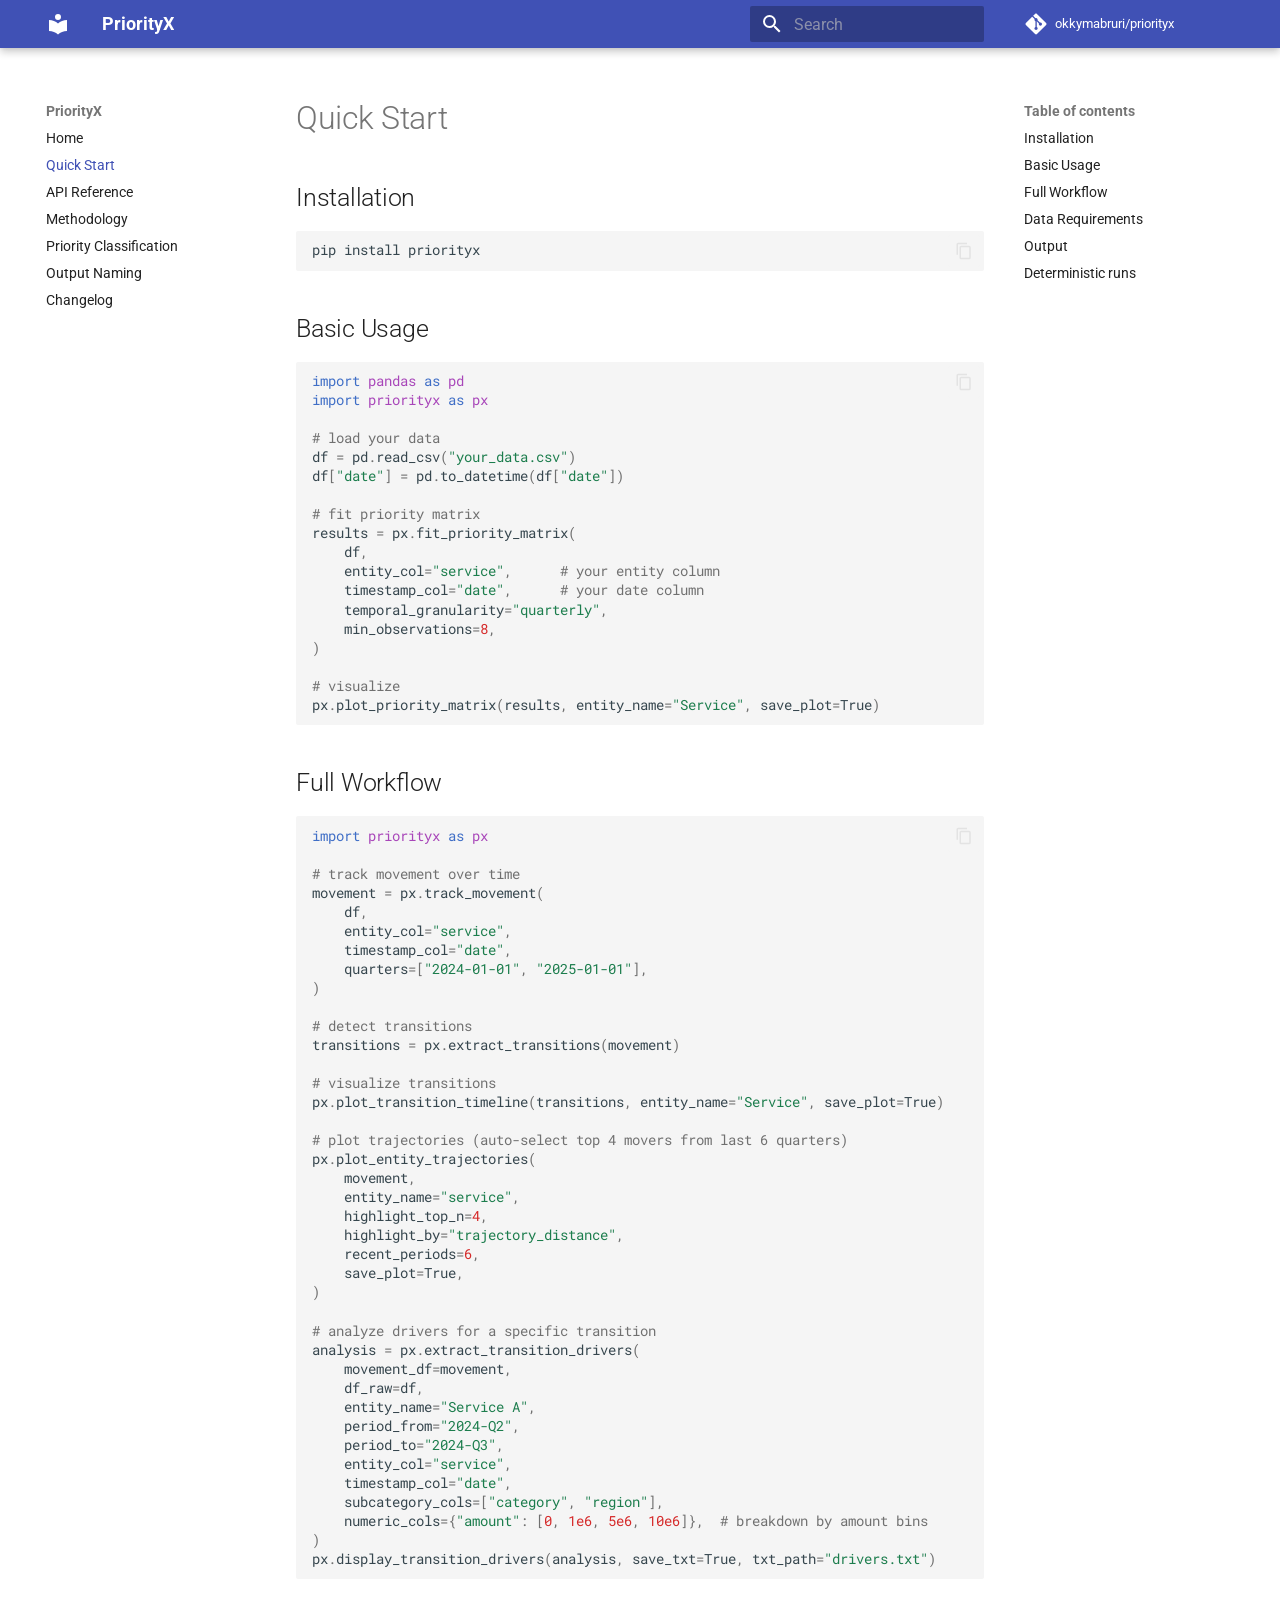
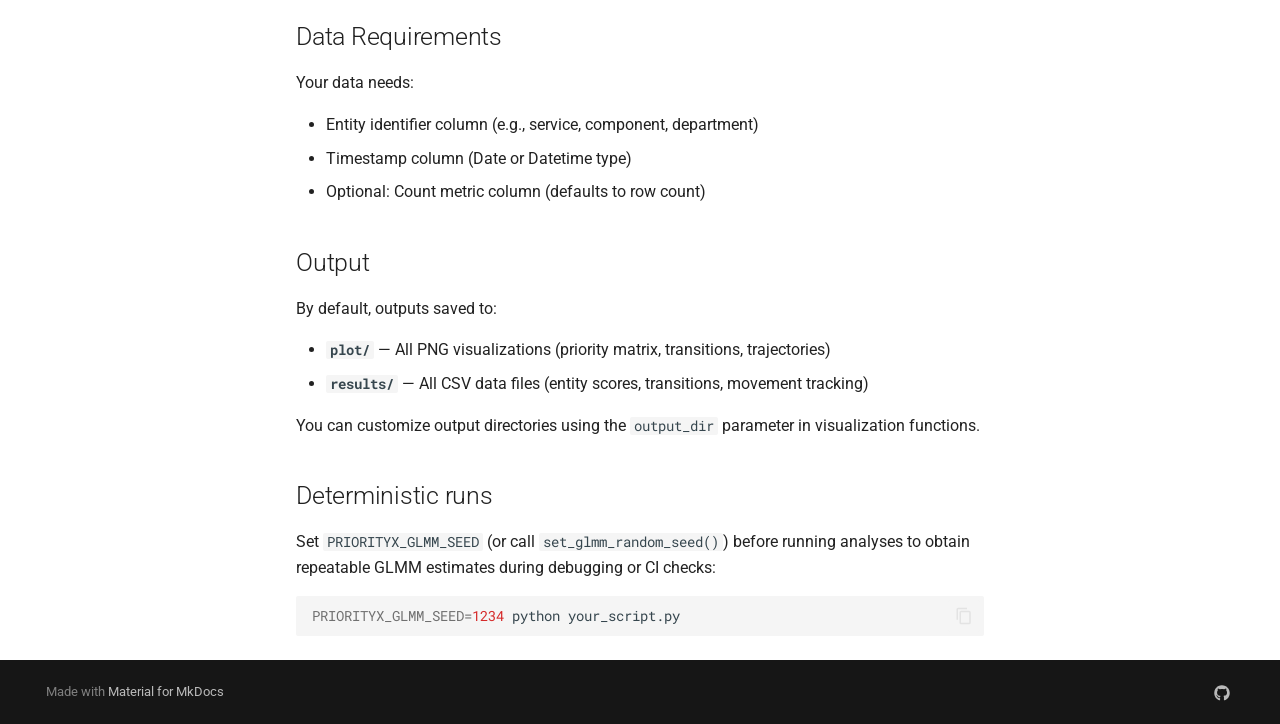
==== quickstart/index.html @ 113162e9 "Deployed 3650b45 with MkDocs version: 1.6.1" ====
<!doctype html>
<html lang="en" class="no-js">
  <head>
    
      <meta charset="utf-8">
      <meta name="viewport" content="width=device-width,initial-scale=1">
      
        <meta name="description" content="Priority matrix analysis using GLMM for consumer complaint prioritization">
      
      
      
        <link rel="canonical" href="https://okkymabruri.github.io/priorityx/quickstart/">
      
      
        <link rel="prev" href="..">
      
      
        <link rel="next" href="../api-reference/">
      
      
        
      
      
      <link rel="icon" href="../assets/images/favicon.png">
      <meta name="generator" content="mkdocs-1.6.1, mkdocs-material-9.7.1">
    
    
      
        <title>Quick Start - PriorityX</title>
      
    
    
      <link rel="stylesheet" href="../assets/stylesheets/main.484c7ddc.min.css">
      
        
        <link rel="stylesheet" href="../assets/stylesheets/palette.ab4e12ef.min.css">
      
      


    
    
      
    
    
      
        
        
        <link rel="preconnect" href="https://fonts.gstatic.com" crossorigin>
        <link rel="stylesheet" href="https://fonts.googleapis.com/css?family=Roboto:300,300i,400,400i,700,700i%7CRoboto+Mono:400,400i,700,700i&display=fallback">
        <style>:root{--md-text-font:"Roboto";--md-code-font:"Roboto Mono"}</style>
      
    
    
    <script>__md_scope=new URL("..",location),__md_hash=e=>[...e].reduce(((e,_)=>(e<<5)-e+_.charCodeAt(0)),0),__md_get=(e,_=localStorage,t=__md_scope)=>JSON.parse(_.getItem(t.pathname+"."+e)),__md_set=(e,_,t=localStorage,a=__md_scope)=>{try{t.setItem(a.pathname+"."+e,JSON.stringify(_))}catch(e){}}</script>
    
      

    
    
  </head>
  
  
    
    
    
    
    
    <body dir="ltr" data-md-color-scheme="default" data-md-color-primary="indigo" data-md-color-accent="indigo">
  
    
    <input class="md-toggle" data-md-toggle="drawer" type="checkbox" id="__drawer" autocomplete="off">
    <input class="md-toggle" data-md-toggle="search" type="checkbox" id="__search" autocomplete="off">
    <label class="md-overlay" for="__drawer"></label>
    <div data-md-component="skip">
      
        
        <a href="#quick-start" class="md-skip">
          Skip to content
        </a>
      
    </div>
    <div data-md-component="announce">
      
    </div>
    
    
      

  

<header class="md-header md-header--shadow" data-md-component="header">
  <nav class="md-header__inner md-grid" aria-label="Header">
    <a href="https://okky.dev" title="PriorityX" class="md-header__button md-logo" aria-label="PriorityX" data-md-component="logo">
      
  
  <svg xmlns="http://www.w3.org/2000/svg" viewBox="0 0 24 24"><path d="M12 8a3 3 0 0 0 3-3 3 3 0 0 0-3-3 3 3 0 0 0-3 3 3 3 0 0 0 3 3m0 3.54C9.64 9.35 6.5 8 3 8v11c3.5 0 6.64 1.35 9 3.54 2.36-2.19 5.5-3.54 9-3.54V8c-3.5 0-6.64 1.35-9 3.54"/></svg>

    </a>
    <label class="md-header__button md-icon" for="__drawer">
      
      <svg xmlns="http://www.w3.org/2000/svg" viewBox="0 0 24 24"><path d="M3 6h18v2H3zm0 5h18v2H3zm0 5h18v2H3z"/></svg>
    </label>
    <div class="md-header__title" data-md-component="header-title">
      <div class="md-header__ellipsis">
        <div class="md-header__topic">
          <span class="md-ellipsis">
            PriorityX
          </span>
        </div>
        <div class="md-header__topic" data-md-component="header-topic">
          <span class="md-ellipsis">
            
              Quick Start
            
          </span>
        </div>
      </div>
    </div>
    
      
    
    
    
    
      
      
        <label class="md-header__button md-icon" for="__search">
          
          <svg xmlns="http://www.w3.org/2000/svg" viewBox="0 0 24 24"><path d="M9.5 3A6.5 6.5 0 0 1 16 9.5c0 1.61-.59 3.09-1.56 4.23l.27.27h.79l5 5-1.5 1.5-5-5v-.79l-.27-.27A6.52 6.52 0 0 1 9.5 16 6.5 6.5 0 0 1 3 9.5 6.5 6.5 0 0 1 9.5 3m0 2C7 5 5 7 5 9.5S7 14 9.5 14 14 12 14 9.5 12 5 9.5 5"/></svg>
        </label>
        <div class="md-search" data-md-component="search" role="dialog">
  <label class="md-search__overlay" for="__search"></label>
  <div class="md-search__inner" role="search">
    <form class="md-search__form" name="search">
      <input type="text" class="md-search__input" name="query" aria-label="Search" placeholder="Search" autocapitalize="off" autocorrect="off" autocomplete="off" spellcheck="false" data-md-component="search-query" required>
      <label class="md-search__icon md-icon" for="__search">
        
        <svg xmlns="http://www.w3.org/2000/svg" viewBox="0 0 24 24"><path d="M9.5 3A6.5 6.5 0 0 1 16 9.5c0 1.61-.59 3.09-1.56 4.23l.27.27h.79l5 5-1.5 1.5-5-5v-.79l-.27-.27A6.52 6.52 0 0 1 9.5 16 6.5 6.5 0 0 1 3 9.5 6.5 6.5 0 0 1 9.5 3m0 2C7 5 5 7 5 9.5S7 14 9.5 14 14 12 14 9.5 12 5 9.5 5"/></svg>
        
        <svg xmlns="http://www.w3.org/2000/svg" viewBox="0 0 24 24"><path d="M20 11v2H8l5.5 5.5-1.42 1.42L4.16 12l7.92-7.92L13.5 5.5 8 11z"/></svg>
      </label>
      <nav class="md-search__options" aria-label="Search">
        
        <button type="reset" class="md-search__icon md-icon" title="Clear" aria-label="Clear" tabindex="-1">
          
          <svg xmlns="http://www.w3.org/2000/svg" viewBox="0 0 24 24"><path d="M19 6.41 17.59 5 12 10.59 6.41 5 5 6.41 10.59 12 5 17.59 6.41 19 12 13.41 17.59 19 19 17.59 13.41 12z"/></svg>
        </button>
      </nav>
      
    </form>
    <div class="md-search__output">
      <div class="md-search__scrollwrap" tabindex="0" data-md-scrollfix>
        <div class="md-search-result" data-md-component="search-result">
          <div class="md-search-result__meta">
            Initializing search
          </div>
          <ol class="md-search-result__list" role="presentation"></ol>
        </div>
      </div>
    </div>
  </div>
</div>
      
    
    
      <div class="md-header__source">
        <a href="https://github.com/okkymabruri/priorityx" title="Go to repository" class="md-source" data-md-component="source">
  <div class="md-source__icon md-icon">
    
    <svg xmlns="http://www.w3.org/2000/svg" viewBox="0 0 448 512"><!--! Font Awesome Free 7.1.0 by @fontawesome - https://fontawesome.com License - https://fontawesome.com/license/free (Icons: CC BY 4.0, Fonts: SIL OFL 1.1, Code: MIT License) Copyright 2025 Fonticons, Inc.--><path d="M439.6 236.1 244 40.5c-5.4-5.5-12.8-8.5-20.4-8.5s-15 3-20.4 8.4L162.5 81l51.5 51.5c27.1-9.1 52.7 16.8 43.4 43.7l49.7 49.7c34.2-11.8 61.2 31 35.5 56.7-26.5 26.5-70.2-2.9-56-37.3L240.3 199v121.9c25.3 12.5 22.3 41.8 9.1 55-6.4 6.4-15.2 10.1-24.3 10.1s-17.8-3.6-24.3-10.1c-17.6-17.6-11.1-46.9 11.2-56v-123c-20.8-8.5-24.6-30.7-18.6-45L142.6 101 8.5 235.1C3 240.6 0 247.9 0 255.5s3 15 8.5 20.4l195.6 195.7c5.4 5.4 12.7 8.4 20.4 8.4s15-3 20.4-8.4l194.7-194.7c5.4-5.4 8.4-12.8 8.4-20.4s-3-15-8.4-20.4"/></svg>
  </div>
  <div class="md-source__repository">
    okkymabruri/priorityx
  </div>
</a>
      </div>
    
  </nav>
  
</header>
    
    <div class="md-container" data-md-component="container">
      
      
        
          
        
      
      <main class="md-main" data-md-component="main">
        <div class="md-main__inner md-grid">
          
            
              
              <div class="md-sidebar md-sidebar--primary" data-md-component="sidebar" data-md-type="navigation" >
                <div class="md-sidebar__scrollwrap">
                  <div class="md-sidebar__inner">
                    



<nav class="md-nav md-nav--primary" aria-label="Navigation" data-md-level="0">
  <label class="md-nav__title" for="__drawer">
    <a href="https://okky.dev" title="PriorityX" class="md-nav__button md-logo" aria-label="PriorityX" data-md-component="logo">
      
  
  <svg xmlns="http://www.w3.org/2000/svg" viewBox="0 0 24 24"><path d="M12 8a3 3 0 0 0 3-3 3 3 0 0 0-3-3 3 3 0 0 0-3 3 3 3 0 0 0 3 3m0 3.54C9.64 9.35 6.5 8 3 8v11c3.5 0 6.64 1.35 9 3.54 2.36-2.19 5.5-3.54 9-3.54V8c-3.5 0-6.64 1.35-9 3.54"/></svg>

    </a>
    PriorityX
  </label>
  
    <div class="md-nav__source">
      <a href="https://github.com/okkymabruri/priorityx" title="Go to repository" class="md-source" data-md-component="source">
  <div class="md-source__icon md-icon">
    
    <svg xmlns="http://www.w3.org/2000/svg" viewBox="0 0 448 512"><!--! Font Awesome Free 7.1.0 by @fontawesome - https://fontawesome.com License - https://fontawesome.com/license/free (Icons: CC BY 4.0, Fonts: SIL OFL 1.1, Code: MIT License) Copyright 2025 Fonticons, Inc.--><path d="M439.6 236.1 244 40.5c-5.4-5.5-12.8-8.5-20.4-8.5s-15 3-20.4 8.4L162.5 81l51.5 51.5c27.1-9.1 52.7 16.8 43.4 43.7l49.7 49.7c34.2-11.8 61.2 31 35.5 56.7-26.5 26.5-70.2-2.9-56-37.3L240.3 199v121.9c25.3 12.5 22.3 41.8 9.1 55-6.4 6.4-15.2 10.1-24.3 10.1s-17.8-3.6-24.3-10.1c-17.6-17.6-11.1-46.9 11.2-56v-123c-20.8-8.5-24.6-30.7-18.6-45L142.6 101 8.5 235.1C3 240.6 0 247.9 0 255.5s3 15 8.5 20.4l195.6 195.7c5.4 5.4 12.7 8.4 20.4 8.4s15-3 20.4-8.4l194.7-194.7c5.4-5.4 8.4-12.8 8.4-20.4s-3-15-8.4-20.4"/></svg>
  </div>
  <div class="md-source__repository">
    okkymabruri/priorityx
  </div>
</a>
    </div>
  
  <ul class="md-nav__list" data-md-scrollfix>
    
      
      
  
  
  
  
    <li class="md-nav__item">
      <a href=".." class="md-nav__link">
        
  
  
  <span class="md-ellipsis">
    
  
    Home
  

    
  </span>
  
  

      </a>
    </li>
  

    
      
      
  
  
    
  
  
  
    <li class="md-nav__item md-nav__item--active">
      
      <input class="md-nav__toggle md-toggle" type="checkbox" id="__toc">
      
      
        
      
      
        <label class="md-nav__link md-nav__link--active" for="__toc">
          
  
  
  <span class="md-ellipsis">
    
  
    Quick Start
  

    
  </span>
  
  

          <span class="md-nav__icon md-icon"></span>
        </label>
      
      <a href="./" class="md-nav__link md-nav__link--active">
        
  
  
  <span class="md-ellipsis">
    
  
    Quick Start
  

    
  </span>
  
  

      </a>
      
        

<nav class="md-nav md-nav--secondary" aria-label="Table of contents">
  
  
  
    
  
  
    <label class="md-nav__title" for="__toc">
      <span class="md-nav__icon md-icon"></span>
      Table of contents
    </label>
    <ul class="md-nav__list" data-md-component="toc" data-md-scrollfix>
      
        <li class="md-nav__item">
  <a href="#installation" class="md-nav__link">
    <span class="md-ellipsis">
      
        Installation
      
    </span>
  </a>
  
</li>
      
        <li class="md-nav__item">
  <a href="#basic-usage" class="md-nav__link">
    <span class="md-ellipsis">
      
        Basic Usage
      
    </span>
  </a>
  
</li>
      
        <li class="md-nav__item">
  <a href="#full-workflow" class="md-nav__link">
    <span class="md-ellipsis">
      
        Full Workflow
      
    </span>
  </a>
  
</li>
      
        <li class="md-nav__item">
  <a href="#data-requirements" class="md-nav__link">
    <span class="md-ellipsis">
      
        Data Requirements
      
    </span>
  </a>
  
</li>
      
        <li class="md-nav__item">
  <a href="#output" class="md-nav__link">
    <span class="md-ellipsis">
      
        Output
      
    </span>
  </a>
  
</li>
      
        <li class="md-nav__item">
  <a href="#deterministic-runs" class="md-nav__link">
    <span class="md-ellipsis">
      
        Deterministic runs
      
    </span>
  </a>
  
</li>
      
    </ul>
  
</nav>
      
    </li>
  

    
      
      
  
  
  
  
    <li class="md-nav__item">
      <a href="../api-reference/" class="md-nav__link">
        
  
  
  <span class="md-ellipsis">
    
  
    API Reference
  

    
  </span>
  
  

      </a>
    </li>
  

    
      
      
  
  
  
  
    <li class="md-nav__item">
      <a href="../methodology/" class="md-nav__link">
        
  
  
  <span class="md-ellipsis">
    
  
    Methodology
  

    
  </span>
  
  

      </a>
    </li>
  

    
      
      
  
  
  
  
    <li class="md-nav__item">
      <a href="../priority_classification/" class="md-nav__link">
        
  
  
  <span class="md-ellipsis">
    
  
    Priority Classification
  

    
  </span>
  
  

      </a>
    </li>
  

    
      
      
  
  
  
  
    <li class="md-nav__item">
      <a href="../output_naming/" class="md-nav__link">
        
  
  
  <span class="md-ellipsis">
    
  
    Output Naming
  

    
  </span>
  
  

      </a>
    </li>
  

    
      
      
  
  
  
  
    <li class="md-nav__item">
      <a href="../changelog/" class="md-nav__link">
        
  
  
  <span class="md-ellipsis">
    
  
    Changelog
  

    
  </span>
  
  

      </a>
    </li>
  

    
  </ul>
</nav>
                  </div>
                </div>
              </div>
            
            
              
              <div class="md-sidebar md-sidebar--secondary" data-md-component="sidebar" data-md-type="toc" >
                <div class="md-sidebar__scrollwrap">
                  <div class="md-sidebar__inner">
                    

<nav class="md-nav md-nav--secondary" aria-label="Table of contents">
  
  
  
    
  
  
    <label class="md-nav__title" for="__toc">
      <span class="md-nav__icon md-icon"></span>
      Table of contents
    </label>
    <ul class="md-nav__list" data-md-component="toc" data-md-scrollfix>
      
        <li class="md-nav__item">
  <a href="#installation" class="md-nav__link">
    <span class="md-ellipsis">
      
        Installation
      
    </span>
  </a>
  
</li>
      
        <li class="md-nav__item">
  <a href="#basic-usage" class="md-nav__link">
    <span class="md-ellipsis">
      
        Basic Usage
      
    </span>
  </a>
  
</li>
      
        <li class="md-nav__item">
  <a href="#full-workflow" class="md-nav__link">
    <span class="md-ellipsis">
      
        Full Workflow
      
    </span>
  </a>
  
</li>
      
        <li class="md-nav__item">
  <a href="#data-requirements" class="md-nav__link">
    <span class="md-ellipsis">
      
        Data Requirements
      
    </span>
  </a>
  
</li>
      
        <li class="md-nav__item">
  <a href="#output" class="md-nav__link">
    <span class="md-ellipsis">
      
        Output
      
    </span>
  </a>
  
</li>
      
        <li class="md-nav__item">
  <a href="#deterministic-runs" class="md-nav__link">
    <span class="md-ellipsis">
      
        Deterministic runs
      
    </span>
  </a>
  
</li>
      
    </ul>
  
</nav>
                  </div>
                </div>
              </div>
            
          
          
            <div class="md-content" data-md-component="content">
              
              <article class="md-content__inner md-typeset">
                
                  


  
  


<h1 id="quick-start">Quick Start<a class="headerlink" href="#quick-start" title="Permanent link">&para;</a></h1>
<h2 id="installation">Installation<a class="headerlink" href="#installation" title="Permanent link">&para;</a></h2>
<div class="highlight"><pre><span></span><code><a id="__codelineno-0-1" name="__codelineno-0-1" href="#__codelineno-0-1"></a>pip<span class="w"> </span>install<span class="w"> </span>priorityx
</code></pre></div>
<h2 id="basic-usage">Basic Usage<a class="headerlink" href="#basic-usage" title="Permanent link">&para;</a></h2>
<div class="highlight"><pre><span></span><code><a id="__codelineno-1-1" name="__codelineno-1-1" href="#__codelineno-1-1"></a><span class="kn">import</span><span class="w"> </span><span class="nn">pandas</span><span class="w"> </span><span class="k">as</span><span class="w"> </span><span class="nn">pd</span>
<a id="__codelineno-1-2" name="__codelineno-1-2" href="#__codelineno-1-2"></a><span class="kn">import</span><span class="w"> </span><span class="nn">priorityx</span><span class="w"> </span><span class="k">as</span><span class="w"> </span><span class="nn">px</span>
<a id="__codelineno-1-3" name="__codelineno-1-3" href="#__codelineno-1-3"></a>
<a id="__codelineno-1-4" name="__codelineno-1-4" href="#__codelineno-1-4"></a><span class="c1"># load your data</span>
<a id="__codelineno-1-5" name="__codelineno-1-5" href="#__codelineno-1-5"></a><span class="n">df</span> <span class="o">=</span> <span class="n">pd</span><span class="o">.</span><span class="n">read_csv</span><span class="p">(</span><span class="s2">&quot;your_data.csv&quot;</span><span class="p">)</span>
<a id="__codelineno-1-6" name="__codelineno-1-6" href="#__codelineno-1-6"></a><span class="n">df</span><span class="p">[</span><span class="s2">&quot;date&quot;</span><span class="p">]</span> <span class="o">=</span> <span class="n">pd</span><span class="o">.</span><span class="n">to_datetime</span><span class="p">(</span><span class="n">df</span><span class="p">[</span><span class="s2">&quot;date&quot;</span><span class="p">])</span>
<a id="__codelineno-1-7" name="__codelineno-1-7" href="#__codelineno-1-7"></a>
<a id="__codelineno-1-8" name="__codelineno-1-8" href="#__codelineno-1-8"></a><span class="c1"># fit priority matrix</span>
<a id="__codelineno-1-9" name="__codelineno-1-9" href="#__codelineno-1-9"></a><span class="n">results</span> <span class="o">=</span> <span class="n">px</span><span class="o">.</span><span class="n">fit_priority_matrix</span><span class="p">(</span>
<a id="__codelineno-1-10" name="__codelineno-1-10" href="#__codelineno-1-10"></a>    <span class="n">df</span><span class="p">,</span>
<a id="__codelineno-1-11" name="__codelineno-1-11" href="#__codelineno-1-11"></a>    <span class="n">entity_col</span><span class="o">=</span><span class="s2">&quot;service&quot;</span><span class="p">,</span>      <span class="c1"># your entity column</span>
<a id="__codelineno-1-12" name="__codelineno-1-12" href="#__codelineno-1-12"></a>    <span class="n">timestamp_col</span><span class="o">=</span><span class="s2">&quot;date&quot;</span><span class="p">,</span>      <span class="c1"># your date column</span>
<a id="__codelineno-1-13" name="__codelineno-1-13" href="#__codelineno-1-13"></a>    <span class="n">temporal_granularity</span><span class="o">=</span><span class="s2">&quot;quarterly&quot;</span><span class="p">,</span>
<a id="__codelineno-1-14" name="__codelineno-1-14" href="#__codelineno-1-14"></a>    <span class="n">min_observations</span><span class="o">=</span><span class="mi">8</span><span class="p">,</span>
<a id="__codelineno-1-15" name="__codelineno-1-15" href="#__codelineno-1-15"></a><span class="p">)</span>
<a id="__codelineno-1-16" name="__codelineno-1-16" href="#__codelineno-1-16"></a>
<a id="__codelineno-1-17" name="__codelineno-1-17" href="#__codelineno-1-17"></a><span class="c1"># visualize</span>
<a id="__codelineno-1-18" name="__codelineno-1-18" href="#__codelineno-1-18"></a><span class="n">px</span><span class="o">.</span><span class="n">plot_priority_matrix</span><span class="p">(</span><span class="n">results</span><span class="p">,</span> <span class="n">entity_name</span><span class="o">=</span><span class="s2">&quot;Service&quot;</span><span class="p">,</span> <span class="n">save_plot</span><span class="o">=</span><span class="kc">True</span><span class="p">)</span>
</code></pre></div>
<h2 id="full-workflow">Full Workflow<a class="headerlink" href="#full-workflow" title="Permanent link">&para;</a></h2>
<div class="highlight"><pre><span></span><code><a id="__codelineno-2-1" name="__codelineno-2-1" href="#__codelineno-2-1"></a><span class="kn">import</span><span class="w"> </span><span class="nn">priorityx</span><span class="w"> </span><span class="k">as</span><span class="w"> </span><span class="nn">px</span>
<a id="__codelineno-2-2" name="__codelineno-2-2" href="#__codelineno-2-2"></a>
<a id="__codelineno-2-3" name="__codelineno-2-3" href="#__codelineno-2-3"></a><span class="c1"># track movement over time</span>
<a id="__codelineno-2-4" name="__codelineno-2-4" href="#__codelineno-2-4"></a><span class="n">movement</span> <span class="o">=</span> <span class="n">px</span><span class="o">.</span><span class="n">track_movement</span><span class="p">(</span>
<a id="__codelineno-2-5" name="__codelineno-2-5" href="#__codelineno-2-5"></a>    <span class="n">df</span><span class="p">,</span>
<a id="__codelineno-2-6" name="__codelineno-2-6" href="#__codelineno-2-6"></a>    <span class="n">entity_col</span><span class="o">=</span><span class="s2">&quot;service&quot;</span><span class="p">,</span>
<a id="__codelineno-2-7" name="__codelineno-2-7" href="#__codelineno-2-7"></a>    <span class="n">timestamp_col</span><span class="o">=</span><span class="s2">&quot;date&quot;</span><span class="p">,</span>
<a id="__codelineno-2-8" name="__codelineno-2-8" href="#__codelineno-2-8"></a>    <span class="n">quarters</span><span class="o">=</span><span class="p">[</span><span class="s2">&quot;2024-01-01&quot;</span><span class="p">,</span> <span class="s2">&quot;2025-01-01&quot;</span><span class="p">],</span>
<a id="__codelineno-2-9" name="__codelineno-2-9" href="#__codelineno-2-9"></a><span class="p">)</span>
<a id="__codelineno-2-10" name="__codelineno-2-10" href="#__codelineno-2-10"></a>
<a id="__codelineno-2-11" name="__codelineno-2-11" href="#__codelineno-2-11"></a><span class="c1"># detect transitions</span>
<a id="__codelineno-2-12" name="__codelineno-2-12" href="#__codelineno-2-12"></a><span class="n">transitions</span> <span class="o">=</span> <span class="n">px</span><span class="o">.</span><span class="n">extract_transitions</span><span class="p">(</span><span class="n">movement</span><span class="p">)</span>
<a id="__codelineno-2-13" name="__codelineno-2-13" href="#__codelineno-2-13"></a>
<a id="__codelineno-2-14" name="__codelineno-2-14" href="#__codelineno-2-14"></a><span class="c1"># visualize transitions</span>
<a id="__codelineno-2-15" name="__codelineno-2-15" href="#__codelineno-2-15"></a><span class="n">px</span><span class="o">.</span><span class="n">plot_transition_timeline</span><span class="p">(</span><span class="n">transitions</span><span class="p">,</span> <span class="n">entity_name</span><span class="o">=</span><span class="s2">&quot;Service&quot;</span><span class="p">,</span> <span class="n">save_plot</span><span class="o">=</span><span class="kc">True</span><span class="p">)</span>
<a id="__codelineno-2-16" name="__codelineno-2-16" href="#__codelineno-2-16"></a>
<a id="__codelineno-2-17" name="__codelineno-2-17" href="#__codelineno-2-17"></a><span class="c1"># plot trajectories (auto-select top 4 movers from last 6 quarters)</span>
<a id="__codelineno-2-18" name="__codelineno-2-18" href="#__codelineno-2-18"></a><span class="n">px</span><span class="o">.</span><span class="n">plot_entity_trajectories</span><span class="p">(</span>
<a id="__codelineno-2-19" name="__codelineno-2-19" href="#__codelineno-2-19"></a>    <span class="n">movement</span><span class="p">,</span>
<a id="__codelineno-2-20" name="__codelineno-2-20" href="#__codelineno-2-20"></a>    <span class="n">entity_name</span><span class="o">=</span><span class="s2">&quot;service&quot;</span><span class="p">,</span>
<a id="__codelineno-2-21" name="__codelineno-2-21" href="#__codelineno-2-21"></a>    <span class="n">highlight_top_n</span><span class="o">=</span><span class="mi">4</span><span class="p">,</span>
<a id="__codelineno-2-22" name="__codelineno-2-22" href="#__codelineno-2-22"></a>    <span class="n">highlight_by</span><span class="o">=</span><span class="s2">&quot;trajectory_distance&quot;</span><span class="p">,</span>
<a id="__codelineno-2-23" name="__codelineno-2-23" href="#__codelineno-2-23"></a>    <span class="n">recent_periods</span><span class="o">=</span><span class="mi">6</span><span class="p">,</span>
<a id="__codelineno-2-24" name="__codelineno-2-24" href="#__codelineno-2-24"></a>    <span class="n">save_plot</span><span class="o">=</span><span class="kc">True</span><span class="p">,</span>
<a id="__codelineno-2-25" name="__codelineno-2-25" href="#__codelineno-2-25"></a><span class="p">)</span>
<a id="__codelineno-2-26" name="__codelineno-2-26" href="#__codelineno-2-26"></a>
<a id="__codelineno-2-27" name="__codelineno-2-27" href="#__codelineno-2-27"></a><span class="c1"># analyze drivers for a specific transition</span>
<a id="__codelineno-2-28" name="__codelineno-2-28" href="#__codelineno-2-28"></a><span class="n">analysis</span> <span class="o">=</span> <span class="n">px</span><span class="o">.</span><span class="n">extract_transition_drivers</span><span class="p">(</span>
<a id="__codelineno-2-29" name="__codelineno-2-29" href="#__codelineno-2-29"></a>    <span class="n">movement_df</span><span class="o">=</span><span class="n">movement</span><span class="p">,</span>
<a id="__codelineno-2-30" name="__codelineno-2-30" href="#__codelineno-2-30"></a>    <span class="n">df_raw</span><span class="o">=</span><span class="n">df</span><span class="p">,</span>
<a id="__codelineno-2-31" name="__codelineno-2-31" href="#__codelineno-2-31"></a>    <span class="n">entity_name</span><span class="o">=</span><span class="s2">&quot;Service A&quot;</span><span class="p">,</span>
<a id="__codelineno-2-32" name="__codelineno-2-32" href="#__codelineno-2-32"></a>    <span class="n">period_from</span><span class="o">=</span><span class="s2">&quot;2024-Q2&quot;</span><span class="p">,</span>
<a id="__codelineno-2-33" name="__codelineno-2-33" href="#__codelineno-2-33"></a>    <span class="n">period_to</span><span class="o">=</span><span class="s2">&quot;2024-Q3&quot;</span><span class="p">,</span>
<a id="__codelineno-2-34" name="__codelineno-2-34" href="#__codelineno-2-34"></a>    <span class="n">entity_col</span><span class="o">=</span><span class="s2">&quot;service&quot;</span><span class="p">,</span>
<a id="__codelineno-2-35" name="__codelineno-2-35" href="#__codelineno-2-35"></a>    <span class="n">timestamp_col</span><span class="o">=</span><span class="s2">&quot;date&quot;</span><span class="p">,</span>
<a id="__codelineno-2-36" name="__codelineno-2-36" href="#__codelineno-2-36"></a>    <span class="n">subcategory_cols</span><span class="o">=</span><span class="p">[</span><span class="s2">&quot;category&quot;</span><span class="p">,</span> <span class="s2">&quot;region&quot;</span><span class="p">],</span>
<a id="__codelineno-2-37" name="__codelineno-2-37" href="#__codelineno-2-37"></a>    <span class="n">numeric_cols</span><span class="o">=</span><span class="p">{</span><span class="s2">&quot;amount&quot;</span><span class="p">:</span> <span class="p">[</span><span class="mi">0</span><span class="p">,</span> <span class="mf">1e6</span><span class="p">,</span> <span class="mf">5e6</span><span class="p">,</span> <span class="mf">10e6</span><span class="p">]},</span>  <span class="c1"># breakdown by amount bins</span>
<a id="__codelineno-2-38" name="__codelineno-2-38" href="#__codelineno-2-38"></a><span class="p">)</span>
<a id="__codelineno-2-39" name="__codelineno-2-39" href="#__codelineno-2-39"></a><span class="n">px</span><span class="o">.</span><span class="n">display_transition_drivers</span><span class="p">(</span><span class="n">analysis</span><span class="p">,</span> <span class="n">save_txt</span><span class="o">=</span><span class="kc">True</span><span class="p">,</span> <span class="n">txt_path</span><span class="o">=</span><span class="s2">&quot;drivers.txt&quot;</span><span class="p">)</span>
</code></pre></div>
<h2 id="data-requirements">Data Requirements<a class="headerlink" href="#data-requirements" title="Permanent link">&para;</a></h2>
<p>Your data needs:</p>
<ul>
<li>Entity identifier column (e.g., service, component, department)</li>
<li>Timestamp column (Date or Datetime type)</li>
<li>Optional: Count metric column (defaults to row count)</li>
</ul>
<h2 id="output">Output<a class="headerlink" href="#output" title="Permanent link">&para;</a></h2>
<p>By default, outputs saved to:</p>
<ul>
<li><strong><code>plot/</code></strong> — All PNG visualizations (priority matrix, transitions, trajectories)</li>
<li><strong><code>results/</code></strong> — All CSV data files (entity scores, transitions, movement tracking)</li>
</ul>
<p>You can customize output directories using the <code>output_dir</code> parameter in visualization functions.</p>
<h2 id="deterministic-runs">Deterministic runs<a class="headerlink" href="#deterministic-runs" title="Permanent link">&para;</a></h2>
<p>Set <code>PRIORITYX_GLMM_SEED</code> (or call <code>set_glmm_random_seed()</code>) before running analyses to obtain repeatable GLMM estimates during debugging or CI checks:</p>
<div class="highlight"><pre><span></span><code><a id="__codelineno-3-1" name="__codelineno-3-1" href="#__codelineno-3-1"></a><span class="nv">PRIORITYX_GLMM_SEED</span><span class="o">=</span><span class="m">1234</span><span class="w"> </span>python<span class="w"> </span>your_script.py
</code></pre></div>












                
              </article>
            </div>
          
          
<script>var target=document.getElementById(location.hash.slice(1));target&&target.name&&(target.checked=target.name.startsWith("__tabbed_"))</script>
        </div>
        
      </main>
      
        <footer class="md-footer">
  
  <div class="md-footer-meta md-typeset">
    <div class="md-footer-meta__inner md-grid">
      <div class="md-copyright">
  
  
    Made with
    <a href="https://squidfunk.github.io/mkdocs-material/" target="_blank" rel="noopener">
      Material for MkDocs
    </a>
  
</div>
      
        
<div class="md-social">
  
    
    
    
    
      
      
    
    <a href="https://github.com/okkymabruri/priorityx" target="_blank" rel="noopener" title="github.com" class="md-social__link">
      <svg xmlns="http://www.w3.org/2000/svg" viewBox="0 0 512 512"><!--! Font Awesome Free 7.1.0 by @fontawesome - https://fontawesome.com License - https://fontawesome.com/license/free (Icons: CC BY 4.0, Fonts: SIL OFL 1.1, Code: MIT License) Copyright 2025 Fonticons, Inc.--><path d="M173.9 397.4c0 2-2.3 3.6-5.2 3.6-3.3.3-5.6-1.3-5.6-3.6 0-2 2.3-3.6 5.2-3.6 3-.3 5.6 1.3 5.6 3.6m-31.1-4.5c-.7 2 1.3 4.3 4.3 4.9 2.6 1 5.6 0 6.2-2s-1.3-4.3-4.3-5.2c-2.6-.7-5.5.3-6.2 2.3m44.2-1.7c-2.9.7-4.9 2.6-4.6 4.9.3 2 2.9 3.3 5.9 2.6 2.9-.7 4.9-2.6 4.6-4.6-.3-1.9-3-3.2-5.9-2.9M252.8 8C114.1 8 8 113.3 8 252c0 110.9 69.8 205.8 169.5 239.2 12.8 2.3 17.3-5.6 17.3-12.1 0-6.2-.3-40.4-.3-61.4 0 0-70 15-84.7-29.8 0 0-11.4-29.1-27.8-36.6 0 0-22.9-15.7 1.6-15.4 0 0 24.9 2 38.6 25.8 21.9 38.6 58.6 27.5 72.9 20.9 2.3-16 8.8-27.1 16-33.7-55.9-6.2-112.3-14.3-112.3-110.5 0-27.5 7.6-41.3 23.6-58.9-2.6-6.5-11.1-33.3 2.6-67.9 20.9-6.5 69 27 69 27 20-5.6 41.5-8.5 62.8-8.5s42.8 2.9 62.8 8.5c0 0 48.1-33.6 69-27 13.7 34.7 5.2 61.4 2.6 67.9 16 17.7 25.8 31.5 25.8 58.9 0 96.5-58.9 104.2-114.8 110.5 9.2 7.9 17 22.9 17 46.4 0 33.7-.3 75.4-.3 83.6 0 6.5 4.6 14.4 17.3 12.1C436.2 457.8 504 362.9 504 252 504 113.3 391.5 8 252.8 8M105.2 352.9c-1.3 1-1 3.3.7 5.2 1.6 1.6 3.9 2.3 5.2 1 1.3-1 1-3.3-.7-5.2-1.6-1.6-3.9-2.3-5.2-1m-10.8-8.1c-.7 1.3.3 2.9 2.3 3.9 1.6 1 3.6.7 4.3-.7.7-1.3-.3-2.9-2.3-3.9-2-.6-3.6-.3-4.3.7m32.4 35.6c-1.6 1.3-1 4.3 1.3 6.2 2.3 2.3 5.2 2.6 6.5 1 1.3-1.3.7-4.3-1.3-6.2-2.2-2.3-5.2-2.6-6.5-1m-11.4-14.7c-1.6 1-1.6 3.6 0 5.9s4.3 3.3 5.6 2.3c1.6-1.3 1.6-3.9 0-6.2-1.4-2.3-4-3.3-5.6-2"/></svg>
    </a>
  
</div>
      
    </div>
  </div>
</footer>
      
    </div>
    <div class="md-dialog" data-md-component="dialog">
      <div class="md-dialog__inner md-typeset"></div>
    </div>
    
    
    
      
      
      <script id="__config" type="application/json">{"annotate": null, "base": "..", "features": ["navigation.sections", "navigation.expand", "content.code.copy"], "search": "../assets/javascripts/workers/search.2c215733.min.js", "tags": null, "translations": {"clipboard.copied": "Copied to clipboard", "clipboard.copy": "Copy to clipboard", "search.result.more.one": "1 more on this page", "search.result.more.other": "# more on this page", "search.result.none": "No matching documents", "search.result.one": "1 matching document", "search.result.other": "# matching documents", "search.result.placeholder": "Type to start searching", "search.result.term.missing": "Missing", "select.version": "Select version"}, "version": null}</script>
    
    
      <script src="../assets/javascripts/bundle.79ae519e.min.js"></script>
      
    
  </body>
</html>
---- assets/stylesheets/main.484c7ddc.min.css ----
@charset "UTF-8";html{-webkit-text-size-adjust:none;-moz-text-size-adjust:none;text-size-adjust:none;box-sizing:border-box}*,:after,:before{box-sizing:inherit}@media (prefers-reduced-motion){*,:after,:before{transition:none!important}}body{margin:0}a,button,input,label{-webkit-tap-highlight-color:transparent}a{color:inherit;text-decoration:none}hr{border:0;box-sizing:initial;display:block;height:.05rem;overflow:visible;padding:0}small{font-size:80%}sub,sup{line-height:1em}img{border-style:none}table{border-collapse:initial;border-spacing:0}td,th{font-weight:400;vertical-align:top}button{background:#0000;border:0;font-family:inherit;font-size:inherit;margin:0;padding:0}input{border:0;outline:none}:root{--md-primary-fg-color:#4051b5;--md-primary-fg-color--light:#5d6cc0;--md-primary-fg-color--dark:#303fa1;--md-primary-bg-color:#fff;--md-primary-bg-color--light:#ffffffb3;--md-accent-fg-color:#526cfe;--md-accent-fg-color--transparent:#526cfe1a;--md-accent-bg-color:#fff;--md-accent-bg-color--light:#ffffffb3}[data-md-color-scheme=default]{color-scheme:light}[data-md-color-scheme=default] img[src$="#gh-dark-mode-only"],[data-md-color-scheme=default] img[src$="#only-dark"]{display:none}:root,[data-md-color-scheme=default]{--md-hue:225deg;--md-default-fg-color:#000000de;--md-default-fg-color--light:#0000008a;--md-default-fg-color--lighter:#00000052;--md-default-fg-color--lightest:#00000012;--md-default-bg-color:#fff;--md-default-bg-color--light:#ffffffb3;--md-default-bg-color--lighter:#ffffff4d;--md-default-bg-color--lightest:#ffffff1f;--md-code-fg-color:#36464e;--md-code-bg-color:#f5f5f5;--md-code-bg-color--light:#f5f5f5b3;--md-code-bg-color--lighter:#f5f5f54d;--md-code-hl-color:#4287ff;--md-code-hl-color--light:#4287ff1a;--md-code-hl-number-color:#d52a2a;--md-code-hl-special-color:#db1457;--md-code-hl-function-color:#a846b9;--md-code-hl-constant-color:#6e59d9;--md-code-hl-keyword-color:#3f6ec6;--md-code-hl-string-color:#1c7d4d;--md-code-hl-name-color:var(--md-code-fg-color);--md-code-hl-operator-color:var(--md-default-fg-color--light);--md-code-hl-punctuation-color:var(--md-default-fg-color--light);--md-code-hl-comment-color:var(--md-default-fg-color--light);--md-code-hl-generic-color:var(--md-default-fg-color--light);--md-code-hl-variable-color:var(--md-default-fg-color--light);--md-typeset-color:var(--md-default-fg-color);--md-typeset-a-color:var(--md-primary-fg-color);--md-typeset-del-color:#f5503d26;--md-typeset-ins-color:#0bd57026;--md-typeset-kbd-color:#fafafa;--md-typeset-kbd-accent-color:#fff;--md-typeset-kbd-border-color:#b8b8b8;--md-typeset-mark-color:#ffff0080;--md-typeset-table-color:#0000001f;--md-typeset-table-color--light:rgba(0,0,0,.035);--md-admonition-fg-color:var(--md-default-fg-color);--md-admonition-bg-color:var(--md-default-bg-color);--md-warning-fg-color:#000000de;--md-warning-bg-color:#ff9;--md-footer-fg-color:#fff;--md-footer-fg-color--light:#ffffffb3;--md-footer-fg-color--lighter:#ffffff73;--md-footer-bg-color:#000000de;--md-footer-bg-color--dark:#00000052;--md-shadow-z1:0 0.2rem 0.5rem #0000000d,0 0 0.05rem #0000001a;--md-shadow-z2:0 0.2rem 0.5rem #0000001a,0 0 0.05rem #00000040;--md-shadow-z3:0 0.2rem 0.5rem #0003,0 0 0.05rem #00000059}.md-icon svg{fill:currentcolor;display:block;height:1.2rem;width:1.2rem}body{-webkit-font-smoothing:antialiased;-moz-osx-font-smoothing:grayscale;--md-text-font-family:var(--md-text-font,_),-apple-system,BlinkMacSystemFont,Helvetica,Arial,sans-serif;--md-code-font-family:var(--md-code-font,_),SFMono-Regular,Consolas,Menlo,monospace}aside,body,input{font-feature-settings:"kern","liga";color:var(--md-typeset-color);font-family:var(--md-text-font-family)}code,kbd,pre{font-feature-settings:"kern";font-family:var(--md-code-font-family)}:root{--md-typeset-table-sort-icon:url('data:image/svg+xml;charset=utf-8,<svg xmlns="http://www.w3.org/2000/svg" viewBox="0 0 24 24"><path d="m18 21-4-4h3V7h-3l4-4 4 4h-3v10h3M2 19v-2h10v2M2 13v-2h7v2M2 7V5h4v2z"/></svg>');--md-typeset-table-sort-icon--asc:url('data:image/svg+xml;charset=utf-8,<svg xmlns="http://www.w3.org/2000/svg" viewBox="0 0 24 24"><path d="M19 17h3l-4 4-4-4h3V3h2M2 17h10v2H2M6 5v2H2V5m0 6h7v2H2z"/></svg>');--md-typeset-table-sort-icon--desc:url('data:image/svg+xml;charset=utf-8,<svg xmlns="http://www.w3.org/2000/svg" viewBox="0 0 24 24"><path d="M19 7h3l-4-4-4 4h3v14h2M2 17h10v2H2M6 5v2H2V5m0 6h7v2H2z"/></svg>')}.md-typeset{-webkit-print-color-adjust:exact;color-adjust:exact;font-size:.8rem;line-height:1.6;overflow-wrap:break-word}@media print{.md-typeset{font-size:.68rem}}.md-typeset blockquote,.md-typeset dl,.md-typeset figure,.md-typeset ol,.md-typeset pre,.md-typeset ul{margin-bottom:1em;margin-top:1em}.md-typeset h1{color:var(--md-default-fg-color--light);font-size:2em;line-height:1.3;margin:0 0 1.25em}.md-typeset h1,.md-typeset h2{font-weight:300;letter-spacing:-.01em}.md-typeset h2{font-size:1.5625em;line-height:1.4;margin:1.6em 0 .64em}.md-typeset h3{font-size:1.25em;font-weight:400;letter-spacing:-.01em;line-height:1.5;margin:1.6em 0 .8em}.md-typeset h2+h3{margin-top:.8em}.md-typeset h4{font-weight:700;letter-spacing:-.01em;margin:1em 0}.md-typeset h5,.md-typeset h6{color:var(--md-default-fg-color--light);font-size:.8em;font-weight:700;letter-spacing:-.01em;margin:1.25em 0}.md-typeset h5{text-transform:uppercase}.md-typeset h5 code{text-transform:none}.md-typeset hr{border-bottom:.05rem solid var(--md-default-fg-color--lightest);display:flow-root;margin:1.5em 0}.md-typeset a{color:var(--md-typeset-a-color);word-break:break-word}.md-typeset a,.md-typeset a:before{transition:color 125ms}.md-typeset a:focus,.md-typeset a:hover{color:var(--md-accent-fg-color)}.md-typeset a:focus code,.md-typeset a:hover code{background-color:var(--md-accent-fg-color--transparent);color:var(--md-accent-fg-color)}.md-typeset a code{color:var(--md-typeset-a-color)}.md-typeset a.focus-visible{outline-color:var(--md-accent-fg-color);outline-offset:.2rem}.md-typeset code,.md-typeset kbd,.md-typeset pre{color:var(--md-code-fg-color);direction:ltr;font-variant-ligatures:none;transition:background-color 125ms}@media print{.md-typeset code,.md-typeset kbd,.md-typeset pre{white-space:pre-wrap}}.md-typeset code{background-color:var(--md-code-bg-color);border-radius:.1rem;-webkit-box-decoration-break:clone;box-decoration-break:clone;font-size:.85em;padding:0 .2941176471em;transition:color 125ms,background-color 125ms;word-break:break-word}.md-typeset code:not(.focus-visible){-webkit-tap-highlight-color:transparent;outline:none}.md-typeset pre{display:flow-root;line-height:1.4;position:relative}.md-typeset pre>code{-webkit-box-decoration-break:slice;box-decoration-break:slice;box-shadow:none;display:block;margin:0;outline-color:var(--md-accent-fg-color);overflow:auto;padding:.7720588235em 1.1764705882em;scrollbar-color:var(--md-default-fg-color--lighter) #0000;scrollbar-width:thin;touch-action:auto;word-break:normal}.md-typeset pre>code:hover{scrollbar-color:var(--md-accent-fg-color) #0000}.md-typeset pre>code::-webkit-scrollbar{height:.2rem;width:.2rem}.md-typeset pre>code::-webkit-scrollbar-thumb{background-color:var(--md-default-fg-color--lighter)}.md-typeset pre>code::-webkit-scrollbar-thumb:hover{background-color:var(--md-accent-fg-color)}.md-typeset kbd{background-color:var(--md-typeset-kbd-color);border-radius:.1rem;box-shadow:0 .1rem 0 .05rem var(--md-typeset-kbd-border-color),0 .1rem 0 var(--md-typeset-kbd-border-color),0 -.1rem .2rem var(--md-typeset-kbd-accent-color) inset;color:var(--md-default-fg-color);display:inline-block;font-size:.75em;padding:0 .6666666667em;vertical-align:text-top;word-break:break-word}.md-typeset mark{background-color:var(--md-typeset-mark-color);-webkit-box-decoration-break:clone;box-decoration-break:clone;color:inherit;word-break:break-word}.md-typeset abbr{cursor:help;text-decoration:none}.md-typeset [data-preview],.md-typeset abbr{border-bottom:.05rem dotted var(--md-default-fg-color--light)}.md-typeset small{opacity:.75}[dir=ltr] .md-typeset sub,[dir=ltr] .md-typeset sup{margin-left:.078125em}[dir=rtl] .md-typeset sub,[dir=rtl] .md-typeset sup{margin-right:.078125em}[dir=ltr] .md-typeset blockquote{padding-left:.6rem}[dir=rtl] .md-typeset blockquote{padding-right:.6rem}[dir=ltr] .md-typeset blockquote{border-left:.2rem solid var(--md-default-fg-color--lighter)}[dir=rtl] .md-typeset blockquote{border-right:.2rem solid var(--md-default-fg-color--lighter)}.md-typeset blockquote{color:var(--md-default-fg-color--light);margin-left:0;margin-right:0}.md-typeset ul{list-style-type:disc}.md-typeset ul[type]{list-style-type:revert-layer}[dir=ltr] .md-typeset ol,[dir=ltr] .md-typeset ul{margin-left:.625em}[dir=rtl] .md-typeset ol,[dir=rtl] .md-typeset ul{margin-right:.625em}.md-typeset ol,.md-typeset ul{padding:0}.md-typeset ol:not([hidden]),.md-typeset ul:not([hidden]){display:flow-root}.md-typeset ol ol,.md-typeset ul ol{list-style-type:lower-alpha}.md-typeset ol ol ol,.md-typeset ul ol ol{list-style-type:lower-roman}.md-typeset ol ol ol ol,.md-typeset ul ol ol ol{list-style-type:upper-alpha}.md-typeset ol ol ol ol ol,.md-typeset ul ol ol ol ol{list-style-type:upper-roman}.md-typeset ol[type],.md-typeset ul[type]{list-style-type:revert-layer}[dir=ltr] .md-typeset ol li,[dir=ltr] .md-typeset ul li{margin-left:1.25em}[dir=rtl] .md-typeset ol li,[dir=rtl] .md-typeset ul li{margin-right:1.25em}.md-typeset ol li,.md-typeset ul li{margin-bottom:.5em}.md-typeset ol li blockquote,.md-typeset ol li p,.md-typeset ul li blockquote,.md-typeset ul li p{margin:.5em 0}.md-typeset ol li:last-child,.md-typeset ul li:last-child{margin-bottom:0}[dir=ltr] .md-typeset ol li ol,[dir=ltr] .md-typeset ol li ul,[dir=ltr] .md-typeset ul li ol,[dir=ltr] .md-typeset ul li ul{margin-left:.625em}[dir=rtl] .md-typeset ol li ol,[dir=rtl] .md-typeset ol li ul,[dir=rtl] .md-typeset ul li ol,[dir=rtl] .md-typeset ul li ul{margin-right:.625em}.md-typeset ol li ol,.md-typeset ol li ul,.md-typeset ul li ol,.md-typeset ul li ul{margin-bottom:.5em;margin-top:.5em}[dir=ltr] .md-typeset dd{margin-left:1.875em}[dir=rtl] .md-typeset dd{margin-right:1.875em}.md-typeset dd{margin-bottom:1.5em;margin-top:1em}.md-typeset img,.md-typeset svg,.md-typeset video{height:auto;max-width:100%}.md-typeset img[align=left]{margin:1em 1em 1em 0}.md-typeset img[align=right]{margin:1em 0 1em 1em}.md-typeset img[align]:only-child{margin-top:0}.md-typeset figure{display:flow-root;margin:1em auto;max-width:100%;text-align:center;width:fit-content}.md-typeset figure img{display:block;margin:0 auto}.md-typeset figcaption{font-style:italic;margin:1em auto;max-width:24rem}.md-typeset iframe{max-width:100%}.md-typeset table:not([class]){background-color:var(--md-default-bg-color);border:.05rem solid var(--md-typeset-table-color);border-radius:.1rem;display:inline-block;font-size:.64rem;max-width:100%;overflow:auto;touch-action:auto}@media print{.md-typeset table:not([class]){display:table}}.md-typeset table:not([class])+*{margin-top:1.5em}.md-typeset table:not([class]) td>:first-child,.md-typeset table:not([class]) th>:first-child{margin-top:0}.md-typeset table:not([class]) td>:last-child,.md-typeset table:not([class]) th>:last-child{margin-bottom:0}.md-typeset table:not([class]) td:not([align]),.md-typeset table:not([class]) th:not([align]){text-align:left}[dir=rtl] .md-typeset table:not([class]) td:not([align]),[dir=rtl] .md-typeset table:not([class]) th:not([align]){text-align:right}.md-typeset table:not([class]) th{font-weight:700;min-width:5rem;padding:.9375em 1.25em;vertical-align:top}.md-typeset table:not([class]) td{border-top:.05rem solid var(--md-typeset-table-color);padding:.9375em 1.25em;vertical-align:top}.md-typeset table:not([class]) tbody tr{transition:background-color 125ms}.md-typeset table:not([class]) tbody tr:hover{background-color:var(--md-typeset-table-color--light);box-shadow:0 .05rem 0 var(--md-default-bg-color) inset}.md-typeset table:not([class]) a{word-break:normal}.md-typeset table th[role=columnheader]{cursor:pointer}[dir=ltr] .md-typeset table th[role=columnheader]:after{margin-left:.5em}[dir=rtl] .md-typeset table th[role=columnheader]:after{margin-right:.5em}.md-typeset table th[role=columnheader]:after{content:"";display:inline-block;height:1.2em;-webkit-mask-image:var(--md-typeset-table-sort-icon);mask-image:var(--md-typeset-table-sort-icon);-webkit-mask-repeat:no-repeat;mask-repeat:no-repeat;-webkit-mask-size:contain;mask-size:contain;transition:background-color 125ms;vertical-align:text-bottom;width:1.2em}.md-typeset table th[role=columnheader]:hover:after{background-color:var(--md-default-fg-color--lighter)}.md-typeset table th[role=columnheader][aria-sort=ascending]:after{background-color:var(--md-default-fg-color--light);-webkit-mask-image:var(--md-typeset-table-sort-icon--asc);mask-image:var(--md-typeset-table-sort-icon--asc)}.md-typeset table th[role=columnheader][aria-sort=descending]:after{background-color:var(--md-default-fg-color--light);-webkit-mask-image:var(--md-typeset-table-sort-icon--desc);mask-image:var(--md-typeset-table-sort-icon--desc)}.md-typeset__scrollwrap{margin:1em -.8rem;overflow-x:auto;touch-action:auto}.md-typeset__table{display:inline-block;margin-bottom:.5em;padding:0 .8rem}@media print{.md-typeset__table{display:block}}html .md-typeset__table table{display:table;margin:0;overflow:hidden;width:100%}@media screen and (max-width:44.984375em){.md-content__inner>pre{margin:1em -.8rem}.md-content__inner>pre code{border-radius:0}}.md-typeset .md-author{border-radius:100%;display:block;flex-shrink:0;height:1.6rem;overflow:hidden;position:relative;transition:color 125ms,transform 125ms;width:1.6rem}.md-typeset .md-author img{display:block}.md-typeset .md-author--more{background:var(--md-default-fg-color--lightest);color:var(--md-default-fg-color--lighter);font-size:.6rem;font-weight:700;line-height:1.6rem;text-align:center}.md-typeset .md-author--long{height:2.4rem;width:2.4rem}.md-typeset a.md-author{transform:scale(1)}.md-typeset a.md-author img{border-radius:100%;filter:grayscale(100%) opacity(75%);transition:filter 125ms}.md-typeset a.md-author:focus,.md-typeset a.md-author:hover{transform:scale(1.1);z-index:1}.md-typeset a.md-author:focus img,.md-typeset a.md-author:hover img{filter:grayscale(0)}.md-banner{background-color:var(--md-footer-bg-color);color:var(--md-footer-fg-color);overflow:auto}@media print{.md-banner{display:none}}.md-banner--warning{background-color:var(--md-warning-bg-color);color:var(--md-warning-fg-color)}.md-banner__inner{font-size:.7rem;margin:.6rem auto;padding:0 .8rem}[dir=ltr] .md-banner__button{float:right}[dir=rtl] .md-banner__button{float:left}.md-banner__button{color:inherit;cursor:pointer;transition:opacity .25s}.no-js .md-banner__button{display:none}.md-banner__button:hover{opacity:.7}html{font-size:125%;height:100%;overflow-x:hidden}@media screen and (min-width:100em){html{font-size:137.5%}}@media screen and (min-width:125em){html{font-size:150%}}body{background-color:var(--md-default-bg-color);display:flex;flex-direction:column;font-size:.5rem;min-height:100%;position:relative;width:100%}@media print{body{display:block}}@media screen and (max-width:59.984375em){body[data-md-scrolllock]{position:fixed}}.md-grid{margin-left:auto;margin-right:auto;max-width:61rem}.md-container{display:flex;flex-direction:column;flex-grow:1}@media print{.md-container{display:block}}.md-main{flex-grow:1}.md-main__inner{display:flex;height:100%;margin-top:1.5rem}.md-ellipsis{overflow:hidden;text-overflow:ellipsis}.md-toggle{display:none}.md-option{height:0;opacity:0;position:absolute;width:0}.md-option:checked+label:not([hidden]){display:block}.md-option.focus-visible+label{outline-color:var(--md-accent-fg-color);outline-style:auto}.md-skip{background-color:var(--md-default-fg-color);border-radius:.1rem;color:var(--md-default-bg-color);font-size:.64rem;margin:.5rem;opacity:0;outline-color:var(--md-accent-fg-color);padding:.3rem .5rem;position:fixed;transform:translateY(.4rem);z-index:-1}.md-skip:focus{opacity:1;transform:translateY(0);transition:transform .25s cubic-bezier(.4,0,.2,1),opacity 175ms 75ms;z-index:10}@page{margin:25mm}:root{--md-clipboard-icon:url('data:image/svg+xml;charset=utf-8,<svg xmlns="http://www.w3.org/2000/svg" viewBox="0 0 24 24"><path d="M19 21H8V7h11m0-2H8a2 2 0 0 0-2 2v14a2 2 0 0 0 2 2h11a2 2 0 0 0 2-2V7a2 2 0 0 0-2-2m-3-4H4a2 2 0 0 0-2 2v14h2V3h12z"/></svg>')}.md-clipboard{border-radius:.1rem;color:var(--md-default-fg-color--lightest);cursor:pointer;height:1.5em;outline-color:var(--md-accent-fg-color);outline-offset:.1rem;transition:color .25s;width:1.5em;z-index:1}@media print{.md-clipboard{display:none}}.md-clipboard:not(.focus-visible){-webkit-tap-highlight-color:transparent;outline:none}:hover>.md-clipboard{color:var(--md-default-fg-color--light)}.md-clipboard:focus,.md-clipboard:hover{color:var(--md-accent-fg-color)}.md-clipboard:after{background-color:currentcolor;content:"";display:block;height:1.125em;margin:0 auto;-webkit-mask-image:var(--md-clipboard-icon);mask-image:var(--md-clipboard-icon);-webkit-mask-position:center;mask-position:center;-webkit-mask-repeat:no-repeat;mask-repeat:no-repeat;-webkit-mask-size:contain;mask-size:contain;width:1.125em}.md-clipboard--inline{cursor:pointer}.md-clipboard--inline code{transition:color .25s,background-color .25s}.md-clipboard--inline:focus code,.md-clipboard--inline:hover code{background-color:var(--md-accent-fg-color--transparent);color:var(--md-accent-fg-color)}:root{--md-code-select-icon:url('data:image/svg+xml;charset=utf-8,<svg xmlns="http://www.w3.org/2000/svg" viewBox="0 0 24 24"><path d="M19 19h-4v2h4c1.1 0 2-.9 2-2v-4h-2m0-12h-4v2h4v4h2V5c0-1.1-.9-2-2-2M5 5h4V3H5c-1.1 0-2 .9-2 2v4h2m0 6H3v4c0 1.1.9 2 2 2h4v-2H5zm2-4h2v2H7zm4 0h2v2h-2zm4 0h2v2h-2zM7 7h2v2H7zm4 0h2v2h-2zm4 0h2v2h-2zm-8 8h2v2H7zm4 0h2v2h-2zm4 0h2v2h-2z"/></svg>');--md-code-copy-icon:url('data:image/svg+xml;charset=utf-8,<svg xmlns="http://www.w3.org/2000/svg" viewBox="0 0 24 24"><path d="M19 21H8V7h11m0-2H8a2 2 0 0 0-2 2v14a2 2 0 0 0 2 2h11a2 2 0 0 0 2-2V7a2 2 0 0 0-2-2m-3-4H4a2 2 0 0 0-2 2v14h2V3h12z"/></svg>')}.md-typeset .md-code__content{display:grid}.md-code__nav{background-color:var(--md-code-bg-color--lighter);border-radius:.1rem;display:flex;gap:.2rem;padding:.2rem;position:absolute;right:.25em;top:.25em;transition:background-color .25s;z-index:1}:hover>.md-code__nav{background-color:var(--md-code-bg-color--light)}.md-code__button{color:var(--md-default-fg-color--lightest);cursor:pointer;display:block;height:1.5em;outline-color:var(--md-accent-fg-color);outline-offset:.1rem;transition:color .25s;width:1.5em}:hover>*>.md-code__button{color:var(--md-default-fg-color--light)}.md-code__button.focus-visible,.md-code__button:hover{color:var(--md-accent-fg-color)}.md-code__button--active{color:var(--md-default-fg-color)!important}.md-code__button:after{background-color:currentcolor;content:"";display:block;height:1.125em;margin:0 auto;-webkit-mask-position:center;mask-position:center;-webkit-mask-repeat:no-repeat;mask-repeat:no-repeat;-webkit-mask-size:contain;mask-size:contain;width:1.125em}.md-code__button[data-md-type=select]:after{-webkit-mask-image:var(--md-code-select-icon);mask-image:var(--md-code-select-icon)}.md-code__button[data-md-type=copy]:after{-webkit-mask-image:var(--md-code-copy-icon);mask-image:var(--md-code-copy-icon)}@keyframes consent{0%{opacity:0;transform:translateY(100%)}to{opacity:1;transform:translateY(0)}}@keyframes overlay{0%{opacity:0}to{opacity:1}}.md-consent__overlay{animation:overlay .25s both;-webkit-backdrop-filter:blur(.1rem);backdrop-filter:blur(.1rem);background-color:#0000008a;height:100%;opacity:1;position:fixed;top:0;width:100%;z-index:5}.md-consent__inner{animation:consent .5s cubic-bezier(.1,.7,.1,1) both;background-color:var(--md-default-bg-color);border:0;border-radius:.1rem;bottom:0;box-shadow:0 0 .2rem #0000001a,0 .2rem .4rem #0003;max-height:100%;overflow:auto;padding:0;position:fixed;width:100%;z-index:5}.md-consent__form{padding:.8rem}.md-consent__settings{display:none;margin:1em 0}input:checked+.md-consent__settings{display:block}.md-consent__controls{margin-bottom:.8rem}.md-typeset .md-consent__controls .md-button{display:inline}@media screen and (max-width:44.984375em){.md-typeset .md-consent__controls .md-button{display:block;margin-top:.4rem;text-align:center;width:100%}}.md-consent label{cursor:pointer}.md-content{flex-grow:1;min-width:0}.md-content__inner{margin:0 .8rem 1.2rem;padding-top:.6rem}@media screen and (min-width:76.25em){[dir=ltr] .md-sidebar--primary:not([hidden])~.md-content>.md-content__inner{margin-left:1.2rem}[dir=ltr] .md-sidebar--secondary:not([hidden])~.md-content>.md-content__inner,[dir=rtl] .md-sidebar--primary:not([hidden])~.md-content>.md-content__inner{margin-right:1.2rem}[dir=rtl] .md-sidebar--secondary:not([hidden])~.md-content>.md-content__inner{margin-left:1.2rem}}.md-content__inner:before{content:"";display:block;height:.4rem}.md-content__inner>:last-child{margin-bottom:0}[dir=ltr] .md-content__button{float:right}[dir=rtl] .md-content__button{float:left}[dir=ltr] .md-content__button{margin-left:.4rem}[dir=rtl] .md-content__button{margin-right:.4rem}.md-content__button{margin:.4rem 0;padding:0}@media print{.md-content__button{display:none}}.md-typeset .md-content__button{color:var(--md-default-fg-color--lighter)}.md-content__button svg{display:inline;vertical-align:top}[dir=rtl] .md-content__button svg{transform:scaleX(-1)}[dir=ltr] .md-dialog{right:.8rem}[dir=rtl] .md-dialog{left:.8rem}.md-dialog{background-color:var(--md-default-fg-color);border-radius:.1rem;bottom:.8rem;box-shadow:var(--md-shadow-z3);min-width:11.1rem;opacity:0;padding:.4rem .6rem;pointer-events:none;position:fixed;transform:translateY(100%);transition:transform 0ms .4s,opacity .4s;z-index:4}@media print{.md-dialog{display:none}}.md-dialog--active{opacity:1;pointer-events:auto;transform:translateY(0);transition:transform .4s cubic-bezier(.075,.85,.175,1),opacity .4s}.md-dialog__inner{color:var(--md-default-bg-color);font-size:.7rem}.md-feedback{margin:2em 0 1em;text-align:center}.md-feedback fieldset{border:none;margin:0;padding:0}.md-feedback__title{font-weight:700;margin:1em auto}.md-feedback__inner{position:relative}.md-feedback__list{display:flex;flex-wrap:wrap;place-content:baseline center;position:relative}.md-feedback__list:hover .md-icon:not(:disabled){color:var(--md-default-fg-color--lighter)}:disabled .md-feedback__list{min-height:1.8rem}.md-feedback__icon{color:var(--md-default-fg-color--light);cursor:pointer;flex-shrink:0;margin:0 .1rem;transition:color 125ms}.md-feedback__icon:not(:disabled).md-icon:hover{color:var(--md-accent-fg-color)}.md-feedback__icon:disabled{color:var(--md-default-fg-color--lightest);pointer-events:none}.md-feedback__note{opacity:0;position:relative;transform:translateY(.4rem);transition:transform .4s cubic-bezier(.1,.7,.1,1),opacity .15s}.md-feedback__note>*{margin:0 auto;max-width:16rem}:disabled .md-feedback__note{opacity:1;transform:translateY(0)}@media print{.md-feedback{display:none}}.md-footer{background-color:var(--md-footer-bg-color);color:var(--md-footer-fg-color)}@media print{.md-footer{display:none}}.md-footer__inner{justify-content:space-between;overflow:auto;padding:.2rem}.md-footer__inner:not([hidden]){display:flex}.md-footer__link{align-items:end;display:flex;flex-grow:0.01;margin-bottom:.4rem;margin-top:1rem;max-width:100%;outline-color:var(--md-accent-fg-color);overflow:hidden;transition:opacity .25s}.md-footer__link:focus,.md-footer__link:hover{opacity:.7}[dir=rtl] .md-footer__link svg{transform:scaleX(-1)}@media screen and (max-width:44.984375em){.md-footer__link--prev{flex-shrink:0}.md-footer__link--prev .md-footer__title{display:none}}[dir=ltr] .md-footer__link--next{margin-left:auto}[dir=rtl] .md-footer__link--next{margin-right:auto}.md-footer__link--next{text-align:right}[dir=rtl] .md-footer__link--next{text-align:left}.md-footer__title{flex-grow:1;font-size:.9rem;margin-bottom:.7rem;max-width:calc(100% - 2.4rem);padding:0 1rem;white-space:nowrap}.md-footer__button{margin:.2rem;padding:.4rem}.md-footer__direction{font-size:.64rem;opacity:.7}.md-footer-meta{background-color:var(--md-footer-bg-color--dark)}.md-footer-meta__inner{display:flex;flex-wrap:wrap;justify-content:space-between;padding:.2rem}html .md-footer-meta.md-typeset a{color:var(--md-footer-fg-color--light)}html .md-footer-meta.md-typeset a:focus,html .md-footer-meta.md-typeset a:hover{color:var(--md-footer-fg-color)}.md-copyright{color:var(--md-footer-fg-color--lighter);font-size:.64rem;margin:auto .6rem;padding:.4rem 0;width:100%}@media screen and (min-width:45em){.md-copyright{width:auto}}.md-copyright__highlight{color:var(--md-footer-fg-color--light)}.md-social{display:inline-flex;gap:.2rem;margin:0 .4rem;padding:.2rem 0 .6rem}@media screen and (min-width:45em){.md-social{padding:.6rem 0}}.md-social__link{display:inline-block;height:1.6rem;text-align:center;width:1.6rem}.md-social__link:before{line-height:1.9}.md-social__link svg{fill:currentcolor;max-height:.8rem;vertical-align:-25%}.md-typeset .md-button{border:.1rem solid;border-radius:.1rem;color:var(--md-primary-fg-color);cursor:pointer;display:inline-block;font-weight:700;padding:.625em 2em;transition:color 125ms,background-color 125ms,border-color 125ms}.md-typeset .md-button--primary{background-color:var(--md-primary-fg-color);border-color:var(--md-primary-fg-color);color:var(--md-primary-bg-color)}.md-typeset .md-button:focus,.md-typeset .md-button:hover{background-color:var(--md-accent-fg-color);border-color:var(--md-accent-fg-color);color:var(--md-accent-bg-color)}[dir=ltr] .md-typeset .md-input{border-top-left-radius:.1rem}[dir=ltr] .md-typeset .md-input,[dir=rtl] .md-typeset .md-input{border-top-right-radius:.1rem}[dir=rtl] .md-typeset .md-input{border-top-left-radius:.1rem}.md-typeset .md-input{border-bottom:.1rem solid var(--md-default-fg-color--lighter);box-shadow:var(--md-shadow-z1);font-size:.8rem;height:1.8rem;padding:0 .6rem;transition:border .25s,box-shadow .25s}.md-typeset .md-input:focus,.md-typeset .md-input:hover{border-bottom-color:var(--md-accent-fg-color);box-shadow:var(--md-shadow-z2)}.md-typeset .md-input--stretch{width:100%}.md-header{background-color:var(--md-primary-fg-color);box-shadow:0 0 .2rem #0000,0 .2rem .4rem #0000;color:var(--md-primary-bg-color);display:block;left:0;position:sticky;right:0;top:0;z-index:4}@media print{.md-header{display:none}}.md-header[hidden]{transform:translateY(-100%);transition:transform .25s cubic-bezier(.8,0,.6,1),box-shadow .25s}.md-header--shadow{box-shadow:0 0 .2rem #0000001a,0 .2rem .4rem #0003;transition:transform .25s cubic-bezier(.1,.7,.1,1),box-shadow .25s}.md-header__inner{align-items:center;display:flex;padding:0 .2rem}.md-header__button{color:currentcolor;cursor:pointer;margin:.2rem;outline-color:var(--md-accent-fg-color);padding:.4rem;position:relative;transition:opacity .25s;vertical-align:middle;z-index:1}.md-header__button:hover{opacity:.7}.md-header__button:not([hidden]){display:inline-block}.md-header__button:not(.focus-visible){-webkit-tap-highlight-color:transparent;outline:none}.md-header__button.md-logo{margin:.2rem;padding:.4rem}@media screen and (max-width:76.234375em){.md-header__button.md-logo{display:none}}.md-header__button.md-logo img,.md-header__button.md-logo svg{fill:currentcolor;display:block;height:1.2rem;width:auto}@media screen and (min-width:60em){.md-header__button[for=__search]{display:none}}.no-js .md-header__button[for=__search]{display:none}[dir=rtl] .md-header__button[for=__search] svg{transform:scaleX(-1)}@media screen and (min-width:76.25em){.md-header__button[for=__drawer]{display:none}}.md-header__topic{display:flex;max-width:100%;position:absolute;transition:transform .4s cubic-bezier(.1,.7,.1,1),opacity .15s;white-space:nowrap}.md-header__topic+.md-header__topic{opacity:0;pointer-events:none;transform:translateX(1.25rem);transition:transform .4s cubic-bezier(1,.7,.1,.1),opacity .15s;z-index:-1}[dir=rtl] .md-header__topic+.md-header__topic{transform:translateX(-1.25rem)}.md-header__topic:first-child{font-weight:700}[dir=ltr] .md-header__title{margin-left:1rem;margin-right:.4rem}[dir=rtl] .md-header__title{margin-left:.4rem;margin-right:1rem}.md-header__title{flex-grow:1;font-size:.9rem;height:2.4rem;line-height:2.4rem}.md-header__title--active .md-header__topic{opacity:0;pointer-events:none;transform:translateX(-1.25rem);transition:transform .4s cubic-bezier(1,.7,.1,.1),opacity .15s;z-index:-1}[dir=rtl] .md-header__title--active .md-header__topic{transform:translateX(1.25rem)}.md-header__title--active .md-header__topic+.md-header__topic{opacity:1;pointer-events:auto;transform:translateX(0);transition:transform .4s cubic-bezier(.1,.7,.1,1),opacity .15s;z-index:0}.md-header__title>.md-header__ellipsis{height:100%;position:relative;width:100%}.md-header__option{display:flex;flex-shrink:0;max-width:100%;transition:max-width 0ms .25s,opacity .25s .25s;white-space:nowrap}[data-md-toggle=search]:checked~.md-header .md-header__option{max-width:0;opacity:0;transition:max-width 0ms,opacity 0ms}.md-header__option>input{bottom:0}.md-header__source{display:none}@media screen and (min-width:60em){[dir=ltr] .md-header__source{margin-left:1rem}[dir=rtl] .md-header__source{margin-right:1rem}.md-header__source{display:block;max-width:11.7rem;width:11.7rem}}@media screen and (min-width:76.25em){[dir=ltr] .md-header__source{margin-left:1.4rem}[dir=rtl] .md-header__source{margin-right:1.4rem}}.md-meta{color:var(--md-default-fg-color--light);font-size:.7rem;line-height:1.3}.md-meta__list{display:inline-flex;flex-wrap:wrap;list-style:none;margin:0;padding:0}.md-meta__item:not(:last-child):after{content:"·";margin-left:.2rem;margin-right:.2rem}.md-meta__link{color:var(--md-typeset-a-color)}.md-meta__link:focus,.md-meta__link:hover{color:var(--md-accent-fg-color)}.md-draft{background-color:#ff1744;border-radius:.125em;color:#fff;display:inline-block;font-weight:700;padding-left:.5714285714em;padding-right:.5714285714em}:root{--md-nav-icon--prev:url('data:image/svg+xml;charset=utf-8,<svg xmlns="http://www.w3.org/2000/svg" viewBox="0 0 24 24"><path d="M20 11v2H8l5.5 5.5-1.42 1.42L4.16 12l7.92-7.92L13.5 5.5 8 11z"/></svg>');--md-nav-icon--next:url('data:image/svg+xml;charset=utf-8,<svg xmlns="http://www.w3.org/2000/svg" viewBox="0 0 24 24"><path d="M8.59 16.58 13.17 12 8.59 7.41 10 6l6 6-6 6z"/></svg>');--md-toc-icon:url('data:image/svg+xml;charset=utf-8,<svg xmlns="http://www.w3.org/2000/svg" viewBox="0 0 24 24"><path d="M3 9h14V7H3zm0 4h14v-2H3zm0 4h14v-2H3zm16 0h2v-2h-2zm0-10v2h2V7zm0 6h2v-2h-2z"/></svg>')}.md-nav{font-size:.7rem;line-height:1.3}.md-nav__title{color:var(--md-default-fg-color--light);display:block;font-weight:700;overflow:hidden;padding:0 .6rem;text-overflow:ellipsis}.md-nav__title .md-nav__button{display:none}.md-nav__title .md-nav__button img{height:100%;width:auto}.md-nav__title .md-nav__button.md-logo img,.md-nav__title .md-nav__button.md-logo svg{fill:currentcolor;display:block;height:2.4rem;max-width:100%;object-fit:contain;width:auto}.md-nav__list{list-style:none;margin:0;padding:0}.md-nav__link{align-items:flex-start;display:flex;gap:.4rem;margin-top:.625em;scroll-snap-align:start;transition:color 125ms}.md-nav__link--passed,.md-nav__link--passed code{color:var(--md-default-fg-color--light)}.md-nav__item .md-nav__link--active,.md-nav__item .md-nav__link--active code{color:var(--md-typeset-a-color)}.md-nav__link .md-ellipsis{position:relative}.md-nav__link .md-ellipsis code{word-break:normal}[dir=ltr] .md-nav__link .md-icon:last-child{margin-left:auto}[dir=rtl] .md-nav__link .md-icon:last-child{margin-right:auto}.md-nav__link .md-typeset{font-size:.7rem;line-height:1.3}.md-nav__link svg{fill:currentcolor;flex-shrink:0;height:1.3em;position:relative}.md-nav__link[for]:focus,.md-nav__link[for]:hover,.md-nav__link[href]:focus,.md-nav__link[href]:hover{color:var(--md-accent-fg-color);cursor:pointer}.md-nav__link[for]:focus code,.md-nav__link[for]:hover code,.md-nav__link[href]:focus code,.md-nav__link[href]:hover code{background-color:var(--md-accent-fg-color--transparent);color:var(--md-accent-fg-color)}.md-nav__link.focus-visible{outline-color:var(--md-accent-fg-color);outline-offset:.2rem}.md-nav--primary .md-nav__link[for=__toc]{display:none}.md-nav--primary .md-nav__link[for=__toc] .md-icon:after{background-color:currentcolor;display:block;height:100%;-webkit-mask-image:var(--md-toc-icon);mask-image:var(--md-toc-icon);width:100%}.md-nav--primary .md-nav__link[for=__toc]~.md-nav{display:none}.md-nav__container>.md-nav__link{margin-top:0}.md-nav__container>.md-nav__link:first-child{flex-grow:1;min-width:0}.md-nav__icon{flex-shrink:0}.md-nav__source{display:none}@media screen and (max-width:76.234375em){.md-nav--primary,.md-nav--primary .md-nav{background-color:var(--md-default-bg-color);display:flex;flex-direction:column;height:100%;left:0;position:absolute;right:0;top:0;z-index:1}.md-nav--primary .md-nav__item,.md-nav--primary .md-nav__title{font-size:.8rem;line-height:1.5}.md-nav--primary .md-nav__title{background-color:var(--md-default-fg-color--lightest);color:var(--md-default-fg-color--light);cursor:pointer;height:5.6rem;line-height:2.4rem;padding:3rem .8rem .2rem;position:relative;white-space:nowrap}[dir=ltr] .md-nav--primary .md-nav__title .md-nav__icon{left:.4rem}[dir=rtl] .md-nav--primary .md-nav__title .md-nav__icon{right:.4rem}.md-nav--primary .md-nav__title .md-nav__icon{display:block;height:1.2rem;margin:.2rem;position:absolute;top:.4rem;width:1.2rem}.md-nav--primary .md-nav__title .md-nav__icon:after{background-color:currentcolor;content:"";display:block;height:100%;-webkit-mask-image:var(--md-nav-icon--prev);mask-image:var(--md-nav-icon--prev);-webkit-mask-position:center;mask-position:center;-webkit-mask-repeat:no-repeat;mask-repeat:no-repeat;-webkit-mask-size:contain;mask-size:contain;width:100%}.md-nav--primary .md-nav__title~.md-nav__list{background-color:var(--md-default-bg-color);box-shadow:0 .05rem 0 var(--md-default-fg-color--lightest) inset;overflow-y:auto;scroll-snap-type:y mandatory;touch-action:pan-y}.md-nav--primary .md-nav__title~.md-nav__list>:first-child{border-top:0}.md-nav--primary .md-nav__title[for=__drawer]{background-color:var(--md-primary-fg-color);color:var(--md-primary-bg-color);font-weight:700}.md-nav--primary .md-nav__title .md-logo{display:block;left:.2rem;margin:.2rem;padding:.4rem;position:absolute;right:.2rem;top:.2rem}.md-nav--primary .md-nav__list{flex:1}.md-nav--primary .md-nav__item{border-top:.05rem solid var(--md-default-fg-color--lightest)}.md-nav--primary .md-nav__item--active>.md-nav__link{color:var(--md-typeset-a-color)}.md-nav--primary .md-nav__item--active>.md-nav__link:focus,.md-nav--primary .md-nav__item--active>.md-nav__link:hover{color:var(--md-accent-fg-color)}.md-nav--primary .md-nav__link{margin-top:0;padding:.6rem .8rem}.md-nav--primary .md-nav__link svg{margin-top:.1em}.md-nav--primary .md-nav__link>.md-nav__link{padding:0}[dir=ltr] .md-nav--primary .md-nav__link .md-nav__icon{margin-right:-.2rem}[dir=rtl] .md-nav--primary .md-nav__link .md-nav__icon{margin-left:-.2rem}.md-nav--primary .md-nav__link .md-nav__icon{font-size:1.2rem;height:1.2rem;width:1.2rem}.md-nav--primary .md-nav__link .md-nav__icon:after{background-color:currentcolor;content:"";display:block;height:100%;-webkit-mask-image:var(--md-nav-icon--next);mask-image:var(--md-nav-icon--next);-webkit-mask-position:center;mask-position:center;-webkit-mask-repeat:no-repeat;mask-repeat:no-repeat;-webkit-mask-size:contain;mask-size:contain;width:100%}[dir=rtl] .md-nav--primary .md-nav__icon:after{transform:scale(-1)}.md-nav--primary .md-nav--secondary .md-nav{background-color:initial;position:static}[dir=ltr] .md-nav--primary .md-nav--secondary .md-nav .md-nav__link{padding-left:1.4rem}[dir=rtl] .md-nav--primary .md-nav--secondary .md-nav .md-nav__link{padding-right:1.4rem}[dir=ltr] .md-nav--primary .md-nav--secondary .md-nav .md-nav .md-nav__link{padding-left:2rem}[dir=rtl] .md-nav--primary .md-nav--secondary .md-nav .md-nav .md-nav__link{padding-right:2rem}[dir=ltr] .md-nav--primary .md-nav--secondary .md-nav .md-nav .md-nav .md-nav__link{padding-left:2.6rem}[dir=rtl] .md-nav--primary .md-nav--secondary .md-nav .md-nav .md-nav .md-nav__link{padding-right:2.6rem}[dir=ltr] .md-nav--primary .md-nav--secondary .md-nav .md-nav .md-nav .md-nav .md-nav__link{padding-left:3.2rem}[dir=rtl] .md-nav--primary .md-nav--secondary .md-nav .md-nav .md-nav .md-nav .md-nav__link{padding-right:3.2rem}.md-nav--secondary{background-color:initial}.md-nav__toggle~.md-nav{display:flex;opacity:0;transform:translateX(100%);transition:transform .25s cubic-bezier(.8,0,.6,1),opacity 125ms 50ms}[dir=rtl] .md-nav__toggle~.md-nav{transform:translateX(-100%)}.md-nav__toggle:checked~.md-nav{opacity:1;transform:translateX(0);transition:transform .25s cubic-bezier(.4,0,.2,1),opacity 125ms 125ms}.md-nav__toggle:checked~.md-nav>.md-nav__list{backface-visibility:hidden}}@media screen and (max-width:59.984375em){.md-nav--primary .md-nav__link[for=__toc]{display:flex}.md-nav--primary .md-nav__link[for=__toc] .md-icon:after{content:""}.md-nav--primary .md-nav__link[for=__toc]+.md-nav__link{display:none}.md-nav--primary .md-nav__link[for=__toc]~.md-nav{display:flex}.md-nav__source{background-color:var(--md-primary-fg-color--dark);color:var(--md-primary-bg-color);display:block;padding:0 .2rem}}@media screen and (min-width:60em) and (max-width:76.234375em){.md-nav--integrated .md-nav__link[for=__toc]{display:flex}.md-nav--integrated .md-nav__link[for=__toc] .md-icon:after{content:""}.md-nav--integrated .md-nav__link[for=__toc]+.md-nav__link{display:none}.md-nav--integrated .md-nav__link[for=__toc]~.md-nav{display:flex}}@media screen and (min-width:60em){.md-nav{margin-bottom:-.4rem}.md-nav--secondary .md-nav__title{background:var(--md-default-bg-color);box-shadow:0 0 .4rem .4rem var(--md-default-bg-color);position:sticky;top:0;z-index:1}.md-nav--secondary .md-nav__title[for=__toc]{scroll-snap-align:start}.md-nav--secondary .md-nav__title .md-nav__icon{display:none}[dir=ltr] .md-nav--secondary .md-nav__list{padding-left:.6rem}[dir=rtl] .md-nav--secondary .md-nav__list{padding-right:.6rem}.md-nav--secondary .md-nav__list{padding-bottom:.4rem}[dir=ltr] .md-nav--secondary .md-nav__item>.md-nav__link{margin-right:.4rem}[dir=rtl] .md-nav--secondary .md-nav__item>.md-nav__link{margin-left:.4rem}}@media screen and (min-width:76.25em){.md-nav{margin-bottom:-.4rem;transition:max-height .25s cubic-bezier(.86,0,.07,1)}.md-nav--primary .md-nav__title{background:var(--md-default-bg-color);box-shadow:0 0 .4rem .4rem var(--md-default-bg-color);position:sticky;top:0;z-index:1}.md-nav--primary .md-nav__title[for=__drawer]{scroll-snap-align:start}.md-nav--primary .md-nav__title .md-nav__icon{display:none}[dir=ltr] .md-nav--primary .md-nav__list{padding-left:.6rem}[dir=rtl] .md-nav--primary .md-nav__list{padding-right:.6rem}.md-nav--primary .md-nav__list{padding-bottom:.4rem}[dir=ltr] .md-nav--primary .md-nav__item>.md-nav__link{margin-right:.4rem}[dir=rtl] .md-nav--primary .md-nav__item>.md-nav__link{margin-left:.4rem}.md-nav__toggle~.md-nav{display:grid;grid-template-rows:minmax(.4rem,0fr);opacity:0;transition:grid-template-rows .25s cubic-bezier(.86,0,.07,1),opacity .25s,visibility 0ms .25s;visibility:collapse}.md-nav__toggle~.md-nav>.md-nav__list{overflow:hidden}.md-nav__toggle.md-toggle--indeterminate~.md-nav,.md-nav__toggle:checked~.md-nav{grid-template-rows:minmax(.4rem,1fr);opacity:1;transition:grid-template-rows .25s cubic-bezier(.86,0,.07,1),opacity .15s .1s,visibility 0ms;visibility:visible}.md-nav__toggle.md-toggle--indeterminate~.md-nav{transition:none}.md-nav__item--nested>.md-nav>.md-nav__title{display:none}.md-nav__item--section{display:block;margin:1.25em 0}.md-nav__item--section:last-child{margin-bottom:0}.md-nav__item--section>.md-nav__link{font-weight:700}.md-nav__item--section>.md-nav__link[for]{color:var(--md-default-fg-color--light)}.md-nav__item--section>.md-nav__link:not(.md-nav__container){pointer-events:none}.md-nav__item--section>.md-nav__link .md-icon,.md-nav__item--section>.md-nav__link>[for]{display:none}[dir=ltr] .md-nav__item--section>.md-nav{margin-left:-.6rem}[dir=rtl] .md-nav__item--section>.md-nav{margin-right:-.6rem}.md-nav__item--section>.md-nav{display:block;opacity:1;visibility:visible}.md-nav__item--section>.md-nav>.md-nav__list>.md-nav__item{padding:0}.md-nav__icon{border-radius:100%;height:.9rem;transition:background-color .25s;width:.9rem}.md-nav__icon:hover{background-color:var(--md-accent-fg-color--transparent)}.md-nav__icon:after{background-color:currentcolor;border-radius:100%;content:"";display:inline-block;height:100%;-webkit-mask-image:var(--md-nav-icon--next);mask-image:var(--md-nav-icon--next);-webkit-mask-position:center;mask-position:center;-webkit-mask-repeat:no-repeat;mask-repeat:no-repeat;-webkit-mask-size:contain;mask-size:contain;transition:transform .25s;vertical-align:-.1rem;width:100%}[dir=rtl] .md-nav__icon:after{transform:rotate(180deg)}.md-nav__item--nested .md-nav__toggle:checked~.md-nav__link .md-nav__icon:after,.md-nav__item--nested .md-toggle--indeterminate~.md-nav__link .md-nav__icon:after{transform:rotate(90deg)}.md-nav--lifted>.md-nav__list>.md-nav__item,.md-nav--lifted>.md-nav__title{display:none}.md-nav--lifted>.md-nav__list>.md-nav__item--active{display:block}.md-nav--lifted>.md-nav__list>.md-nav__item--active>.md-nav__link{background:var(--md-default-bg-color);box-shadow:0 0 .4rem .4rem var(--md-default-bg-color);margin-top:0;position:sticky;top:0;z-index:1}.md-nav--lifted>.md-nav__list>.md-nav__item--active>.md-nav__link:not(.md-nav__container){pointer-events:none}.md-nav--lifted>.md-nav__list>.md-nav__item--active.md-nav__item--section{margin:0}[dir=ltr] .md-nav--lifted>.md-nav__list>.md-nav__item>.md-nav:not(.md-nav--secondary){margin-left:-.6rem}[dir=rtl] .md-nav--lifted>.md-nav__list>.md-nav__item>.md-nav:not(.md-nav--secondary){margin-right:-.6rem}.md-nav--lifted>.md-nav__list>.md-nav__item>[for]{color:var(--md-default-fg-color--light)}.md-nav--lifted .md-nav[data-md-level="1"]{grid-template-rows:minmax(.4rem,1fr);opacity:1;visibility:visible}[dir=ltr] .md-nav--integrated>.md-nav__list>.md-nav__item--active .md-nav--secondary{border-left:.05rem solid var(--md-primary-fg-color)}[dir=rtl] .md-nav--integrated>.md-nav__list>.md-nav__item--active .md-nav--secondary{border-right:.05rem solid var(--md-primary-fg-color)}.md-nav--integrated>.md-nav__list>.md-nav__item--active .md-nav--secondary{display:block;margin-bottom:1.25em;opacity:1;visibility:visible}.md-nav--integrated>.md-nav__list>.md-nav__item--active .md-nav--secondary>.md-nav__list{overflow:visible;padding-bottom:0}.md-nav--integrated>.md-nav__list>.md-nav__item--active .md-nav--secondary>.md-nav__title{display:none}}.md-pagination{font-size:.8rem;font-weight:700;gap:.4rem}.md-pagination,.md-pagination>*{align-items:center;display:flex;justify-content:center}.md-pagination>*{border-radius:.2rem;height:1.8rem;min-width:1.8rem;text-align:center}.md-pagination__current{background-color:var(--md-default-fg-color--lightest);color:var(--md-default-fg-color--light)}.md-pagination__link{transition:color 125ms,background-color 125ms}.md-pagination__link:focus,.md-pagination__link:hover{background-color:var(--md-accent-fg-color--transparent);color:var(--md-accent-fg-color)}.md-pagination__link:focus svg,.md-pagination__link:hover svg{color:var(--md-accent-fg-color)}.md-pagination__link.focus-visible{outline-color:var(--md-accent-fg-color);outline-offset:.2rem}.md-pagination__link svg{fill:currentcolor;color:var(--md-default-fg-color--lighter);display:block;max-height:100%;width:1.2rem}:root{--md-path-icon:url('data:image/svg+xml;charset=utf-8,<svg xmlns="http://www.w3.org/2000/svg" viewBox="0 0 24 24"><path d="M8.59 16.58 13.17 12 8.59 7.41 10 6l6 6-6 6z"/></svg>')}.md-path{font-size:.7rem;margin:0 .8rem;overflow:auto;padding-top:1.2rem}.md-path:not([hidden]){display:block}@media screen and (min-width:76.25em){.md-path{margin:0 1.2rem}}.md-path__list{align-items:center;display:flex;gap:.2rem;list-style:none;margin:0;padding:0}.md-path__item:not(:first-child){display:inline-flex;gap:.2rem;white-space:nowrap}.md-path__item:not(:first-child):before{background-color:var(--md-default-fg-color--lighter);content:"";display:inline;height:.8rem;-webkit-mask-image:var(--md-path-icon);mask-image:var(--md-path-icon);width:.8rem}.md-path__link{align-items:center;color:var(--md-default-fg-color--light);display:flex}.md-path__link:focus,.md-path__link:hover{color:var(--md-accent-fg-color)}:root{--md-post-pin-icon:url('data:image/svg+xml;charset=utf-8,<svg xmlns="http://www.w3.org/2000/svg" viewBox="0 0 24 24"><path d="M16 12V4h1V2H7v2h1v8l-2 2v2h5.2v6h1.6v-6H18v-2z"/></svg>')}.md-post__back{border-bottom:.05rem solid var(--md-default-fg-color--lightest);margin-bottom:1.2rem;padding-bottom:1.2rem}@media screen and (max-width:76.234375em){.md-post__back{display:none}}[dir=rtl] .md-post__back svg{transform:scaleX(-1)}.md-post__authors{display:flex;flex-direction:column;gap:.6rem;margin:0 .6rem 1.2rem}.md-post .md-post__meta a{transition:color 125ms}.md-post .md-post__meta a:focus,.md-post .md-post__meta a:hover{color:var(--md-accent-fg-color)}.md-post__title{color:var(--md-default-fg-color--light);font-weight:700}.md-post--excerpt{margin-bottom:3.2rem}.md-post--excerpt .md-post__header{align-items:center;display:flex;gap:.6rem;min-height:1.6rem}.md-post--excerpt .md-post__authors{align-items:center;display:inline-flex;flex-direction:row;gap:.2rem;margin:0;min-height:2.4rem}[dir=ltr] .md-post--excerpt .md-post__meta .md-meta__list{margin-right:.4rem}[dir=rtl] .md-post--excerpt .md-post__meta .md-meta__list{margin-left:.4rem}.md-post--excerpt .md-post__content>:first-child{--md-scroll-margin:6rem;margin-top:0}.md-post>.md-nav--secondary{margin:1em 0}.md-pin{background:var(--md-default-fg-color--lightest);border-radius:1rem;margin-top:-.05rem;padding:.2rem}.md-pin:after{background-color:currentcolor;content:"";display:block;height:.6rem;margin:0 auto;-webkit-mask-image:var(--md-post-pin-icon);mask-image:var(--md-post-pin-icon);-webkit-mask-position:center;mask-position:center;-webkit-mask-repeat:no-repeat;mask-repeat:no-repeat;-webkit-mask-size:contain;mask-size:contain;width:.6rem}.md-profile{align-items:center;display:flex;font-size:.7rem;gap:.6rem;line-height:1.4;width:100%}.md-profile__description{flex-grow:1}.md-content--post{display:flex}@media screen and (max-width:76.234375em){.md-content--post{flex-flow:column-reverse}}.md-content--post>.md-content__inner{flex-grow:1;min-width:0}@media screen and (min-width:76.25em){[dir=ltr] .md-content--post>.md-content__inner{margin-left:1.2rem}[dir=rtl] .md-content--post>.md-content__inner{margin-right:1.2rem}}@media screen and (max-width:76.234375em){.md-sidebar.md-sidebar--post{padding:0;position:static;width:100%}.md-sidebar.md-sidebar--post .md-sidebar__scrollwrap{overflow:visible}.md-sidebar.md-sidebar--post .md-sidebar__inner{padding:0}.md-sidebar.md-sidebar--post .md-post__meta{margin-left:.6rem;margin-right:.6rem}.md-sidebar.md-sidebar--post .md-nav__item{border:none;display:inline}.md-sidebar.md-sidebar--post .md-nav__list{display:inline-flex;flex-wrap:wrap;gap:.6rem;padding-bottom:.6rem;padding-top:.6rem}.md-sidebar.md-sidebar--post .md-nav__link{padding:0}.md-sidebar.md-sidebar--post .md-nav{height:auto;margin-bottom:0;position:static}}:root{--md-progress-value:0;--md-progress-delay:400ms}.md-progress{background:var(--md-primary-bg-color);height:.075rem;opacity:min(clamp(0,var(--md-progress-value),1),clamp(0,100 - var(--md-progress-value),1));position:fixed;top:0;transform:scaleX(calc(var(--md-progress-value)*1%));transform-origin:left;transition:transform .5s cubic-bezier(.19,1,.22,1),opacity .25s var(--md-progress-delay);width:100%;z-index:4}:root{--md-search-result-icon:url('data:image/svg+xml;charset=utf-8,<svg xmlns="http://www.w3.org/2000/svg" viewBox="0 0 24 24"><path d="M14 2H6a2 2 0 0 0-2 2v16a2 2 0 0 0 2 2h7c-.41-.25-.8-.56-1.14-.9-.33-.33-.61-.7-.86-1.1H6V4h7v5h5v1.18c.71.16 1.39.43 2 .82V8zm6.31 16.9c1.33-2.11.69-4.9-1.4-6.22-2.11-1.33-4.91-.68-6.22 1.4-1.34 2.11-.69 4.89 1.4 6.22 1.46.93 3.32.93 4.79.02L22 23.39 23.39 22zm-3.81.1a2.5 2.5 0 0 1-2.5-2.5 2.5 2.5 0 0 1 2.5-2.5 2.5 2.5 0 0 1 2.5 2.5 2.5 2.5 0 0 1-2.5 2.5"/></svg>')}.md-search{position:relative}@media screen and (min-width:60em){.md-search{padding:.2rem 0}}.no-js .md-search{display:none}.md-search__overlay{opacity:0;z-index:1}@media screen and (max-width:59.984375em){[dir=ltr] .md-search__overlay{left:-2.2rem}[dir=rtl] .md-search__overlay{right:-2.2rem}.md-search__overlay{background-color:var(--md-default-bg-color);border-radius:1rem;height:2rem;overflow:hidden;pointer-events:none;position:absolute;top:-1rem;transform-origin:center;transition:transform .3s .1s,opacity .2s .2s;width:2rem}[data-md-toggle=search]:checked~.md-header .md-search__overlay{opacity:1;transition:transform .4s,opacity .1s}}@media screen and (min-width:60em){[dir=ltr] .md-search__overlay{left:0}[dir=rtl] .md-search__overlay{right:0}.md-search__overlay{background-color:#0000008a;cursor:pointer;height:0;position:fixed;top:0;transition:width 0ms .25s,height 0ms .25s,opacity .25s;width:0}[data-md-toggle=search]:checked~.md-header .md-search__overlay{height:200vh;opacity:1;transition:width 0ms,height 0ms,opacity .25s;width:100%}}@media screen and (max-width:29.984375em){[data-md-toggle=search]:checked~.md-header .md-search__overlay{transform:scale(45)}}@media screen and (min-width:30em) and (max-width:44.984375em){[data-md-toggle=search]:checked~.md-header .md-search__overlay{transform:scale(60)}}@media screen and (min-width:45em) and (max-width:59.984375em){[data-md-toggle=search]:checked~.md-header .md-search__overlay{transform:scale(75)}}.md-search__inner{backface-visibility:hidden}@media screen and (max-width:59.984375em){[dir=ltr] .md-search__inner{left:0}[dir=rtl] .md-search__inner{right:0}.md-search__inner{height:0;opacity:0;overflow:hidden;position:fixed;top:0;transform:translateX(5%);transition:width 0ms .3s,height 0ms .3s,transform .15s cubic-bezier(.4,0,.2,1) .15s,opacity .15s .15s;width:0;z-index:2}[dir=rtl] .md-search__inner{transform:translateX(-5%)}[data-md-toggle=search]:checked~.md-header .md-search__inner{height:100%;opacity:1;transform:translateX(0);transition:width 0ms 0ms,height 0ms 0ms,transform .15s cubic-bezier(.1,.7,.1,1) .15s,opacity .15s .15s;width:100%}}@media screen and (min-width:60em){[dir=ltr] .md-search__inner{float:right}[dir=rtl] .md-search__inner{float:left}.md-search__inner{padding:.1rem 0;position:relative;transition:width .25s cubic-bezier(.1,.7,.1,1);width:11.7rem}}@media screen and (min-width:60em) and (max-width:76.234375em){[data-md-toggle=search]:checked~.md-header .md-search__inner{width:23.4rem}}@media screen and (min-width:76.25em){[data-md-toggle=search]:checked~.md-header .md-search__inner{width:34.4rem}}.md-search__form{background-color:var(--md-default-bg-color);box-shadow:0 0 .6rem #0000;height:2.4rem;position:relative;transition:color .25s,background-color .25s;z-index:2}@media screen and (min-width:60em){.md-search__form{background-color:#00000042;border-radius:.1rem;height:1.8rem}.md-search__form:hover{background-color:#ffffff1f}}[data-md-toggle=search]:checked~.md-header .md-search__form{background-color:var(--md-default-bg-color);border-radius:.1rem .1rem 0 0;box-shadow:0 0 .6rem #00000012;color:var(--md-default-fg-color)}[dir=ltr] .md-search__input{padding-left:3.6rem;padding-right:2.2rem}[dir=rtl] .md-search__input{padding-left:2.2rem;padding-right:3.6rem}.md-search__input{background:#0000;font-size:.9rem;height:100%;position:relative;text-overflow:ellipsis;width:100%;z-index:2}.md-search__input::placeholder{transition:color .25s}.md-search__input::placeholder,.md-search__input~.md-search__icon{color:var(--md-default-fg-color--light)}.md-search__input::-ms-clear{display:none}@media screen and (max-width:59.984375em){.md-search__input{font-size:.9rem;height:2.4rem;width:100%}}@media screen and (min-width:60em){[dir=ltr] .md-search__input{padding-left:2.2rem}[dir=rtl] .md-search__input{padding-right:2.2rem}.md-search__input{color:inherit;font-size:.8rem}.md-search__input::placeholder{color:var(--md-primary-bg-color--light)}.md-search__input+.md-search__icon{color:var(--md-primary-bg-color)}[data-md-toggle=search]:checked~.md-header .md-search__input{text-overflow:clip}[data-md-toggle=search]:checked~.md-header .md-search__input+.md-search__icon{color:var(--md-default-fg-color--light)}[data-md-toggle=search]:checked~.md-header .md-search__input::placeholder{color:#0000}}.md-search__icon{cursor:pointer;display:inline-block;height:1.2rem;transition:color .25s,opacity .25s;width:1.2rem}.md-search__icon:hover{opacity:.7}[dir=ltr] .md-search__icon[for=__search]{left:.5rem}[dir=rtl] .md-search__icon[for=__search]{right:.5rem}.md-search__icon[for=__search]{position:absolute;top:.3rem;z-index:2}[dir=rtl] .md-search__icon[for=__search] svg{transform:scaleX(-1)}@media screen and (max-width:59.984375em){[dir=ltr] .md-search__icon[for=__search]{left:.8rem}[dir=rtl] .md-search__icon[for=__search]{right:.8rem}.md-search__icon[for=__search]{top:.6rem}.md-search__icon[for=__search] svg:first-child{display:none}}@media screen and (min-width:60em){.md-search__icon[for=__search]{pointer-events:none}.md-search__icon[for=__search] svg:last-child{display:none}}[dir=ltr] .md-search__options{right:.5rem}[dir=rtl] .md-search__options{left:.5rem}.md-search__options{pointer-events:none;position:absolute;top:.3rem;z-index:2}@media screen and (max-width:59.984375em){[dir=ltr] .md-search__options{right:.8rem}[dir=rtl] .md-search__options{left:.8rem}.md-search__options{top:.6rem}}[dir=ltr] .md-search__options>.md-icon{margin-left:.2rem}[dir=rtl] .md-search__options>.md-icon{margin-right:.2rem}.md-search__options>.md-icon{color:var(--md-default-fg-color--light);opacity:0;transform:scale(.75);transition:transform .15s cubic-bezier(.1,.7,.1,1),opacity .15s}.md-search__options>.md-icon:not(.focus-visible){-webkit-tap-highlight-color:transparent;outline:none}[data-md-toggle=search]:checked~.md-header .md-search__input:valid~.md-search__options>.md-icon{opacity:1;pointer-events:auto;transform:scale(1)}[data-md-toggle=search]:checked~.md-header .md-search__input:valid~.md-search__options>.md-icon:hover{opacity:.7}[dir=ltr] .md-search__suggest{padding-left:3.6rem;padding-right:2.2rem}[dir=rtl] .md-search__suggest{padding-left:2.2rem;padding-right:3.6rem}.md-search__suggest{align-items:center;color:var(--md-default-fg-color--lighter);display:flex;font-size:.9rem;height:100%;opacity:0;position:absolute;top:0;transition:opacity 50ms;white-space:nowrap;width:100%}@media screen and (min-width:60em){[dir=ltr] .md-search__suggest{padding-left:2.2rem}[dir=rtl] .md-search__suggest{padding-right:2.2rem}.md-search__suggest{font-size:.8rem}}[data-md-toggle=search]:checked~.md-header .md-search__suggest{opacity:1;transition:opacity .3s .1s}[dir=ltr] .md-search__output{border-bottom-left-radius:.1rem}[dir=ltr] .md-search__output,[dir=rtl] .md-search__output{border-bottom-right-radius:.1rem}[dir=rtl] .md-search__output{border-bottom-left-radius:.1rem}.md-search__output{overflow:hidden;position:absolute;width:100%;z-index:1}@media screen and (max-width:59.984375em){.md-search__output{bottom:0;top:2.4rem}}@media screen and (min-width:60em){.md-search__output{opacity:0;top:1.9rem;transition:opacity .4s}[data-md-toggle=search]:checked~.md-header .md-search__output{box-shadow:var(--md-shadow-z3);opacity:1}}.md-search__scrollwrap{backface-visibility:hidden;background-color:var(--md-default-bg-color);height:100%;overflow-y:auto;touch-action:pan-y}@media (-webkit-max-device-pixel-ratio:1),(max-resolution:1dppx){.md-search__scrollwrap{transform:translateZ(0)}}@media screen and (min-width:60em) and (max-width:76.234375em){.md-search__scrollwrap{width:23.4rem}}@media screen and (min-width:76.25em){.md-search__scrollwrap{width:34.4rem}}@media screen and (min-width:60em){.md-search__scrollwrap{max-height:0;scrollbar-color:var(--md-default-fg-color--lighter) #0000;scrollbar-width:thin}[data-md-toggle=search]:checked~.md-header .md-search__scrollwrap{max-height:75vh}.md-search__scrollwrap:hover{scrollbar-color:var(--md-accent-fg-color) #0000}.md-search__scrollwrap::-webkit-scrollbar{height:.2rem;width:.2rem}.md-search__scrollwrap::-webkit-scrollbar-thumb{background-color:var(--md-default-fg-color--lighter)}.md-search__scrollwrap::-webkit-scrollbar-thumb:hover{background-color:var(--md-accent-fg-color)}}.md-search-result{color:var(--md-default-fg-color);word-break:break-word}.md-search-result__meta{background-color:var(--md-default-fg-color--lightest);color:var(--md-default-fg-color--light);font-size:.64rem;line-height:1.8rem;padding:0 .8rem;scroll-snap-align:start}@media screen and (min-width:60em){[dir=ltr] .md-search-result__meta{padding-left:2.2rem}[dir=rtl] .md-search-result__meta{padding-right:2.2rem}}.md-search-result__list{list-style:none;margin:0;padding:0;-webkit-user-select:none;user-select:none}.md-search-result__item{box-shadow:0 -.05rem var(--md-default-fg-color--lightest)}.md-search-result__item:first-child{box-shadow:none}.md-search-result__link{display:block;outline:none;scroll-snap-align:start;transition:background-color .25s}.md-search-result__link:focus,.md-search-result__link:hover{background-color:var(--md-accent-fg-color--transparent)}.md-search-result__link:last-child p:last-child{margin-bottom:.6rem}.md-search-result__more>summary{cursor:pointer;display:block;outline:none;position:sticky;scroll-snap-align:start;top:0;z-index:1}.md-search-result__more>summary::marker{display:none}.md-search-result__more>summary::-webkit-details-marker{display:none}.md-search-result__more>summary>div{color:var(--md-typeset-a-color);font-size:.64rem;padding:.75em .8rem;transition:color .25s,background-color .25s}@media screen and (min-width:60em){[dir=ltr] .md-search-result__more>summary>div{padding-left:2.2rem}[dir=rtl] .md-search-result__more>summary>div{padding-right:2.2rem}}.md-search-result__more>summary:focus>div,.md-search-result__more>summary:hover>div{background-color:var(--md-accent-fg-color--transparent);color:var(--md-accent-fg-color)}.md-search-result__more[open]>summary{background-color:var(--md-default-bg-color)}.md-search-result__article{overflow:hidden;padding:0 .8rem;position:relative}@media screen and (min-width:60em){[dir=ltr] .md-search-result__article{padding-left:2.2rem}[dir=rtl] .md-search-result__article{padding-right:2.2rem}}[dir=ltr] .md-search-result__icon{left:0}[dir=rtl] .md-search-result__icon{right:0}.md-search-result__icon{color:var(--md-default-fg-color--light);height:1.2rem;margin:.5rem;position:absolute;width:1.2rem}@media screen and (max-width:59.984375em){.md-search-result__icon{display:none}}.md-search-result__icon:after{background-color:currentcolor;content:"";display:inline-block;height:100%;-webkit-mask-image:var(--md-search-result-icon);mask-image:var(--md-search-result-icon);-webkit-mask-position:center;mask-position:center;-webkit-mask-repeat:no-repeat;mask-repeat:no-repeat;-webkit-mask-size:contain;mask-size:contain;width:100%}[dir=rtl] .md-search-result__icon:after{transform:scaleX(-1)}.md-search-result .md-typeset{color:var(--md-default-fg-color--light);font-size:.64rem;line-height:1.6}.md-search-result .md-typeset h1{color:var(--md-default-fg-color);font-size:.8rem;font-weight:400;line-height:1.4;margin:.55rem 0}.md-search-result .md-typeset h1 mark{text-decoration:none}.md-search-result .md-typeset h2{color:var(--md-default-fg-color);font-size:.64rem;font-weight:700;line-height:1.6;margin:.5em 0}.md-search-result .md-typeset h2 mark{text-decoration:none}.md-search-result__terms{color:var(--md-default-fg-color);display:block;font-size:.64rem;font-style:italic;margin:.5em 0}.md-search-result mark{background-color:initial;color:var(--md-accent-fg-color);text-decoration:underline}.md-select{position:relative;z-index:1}.md-select__inner{background-color:var(--md-default-bg-color);border-radius:.1rem;box-shadow:var(--md-shadow-z2);color:var(--md-default-fg-color);left:50%;margin-top:.2rem;max-height:0;opacity:0;position:absolute;top:calc(100% - .2rem);transform:translate3d(-50%,.3rem,0);transition:transform .25s 375ms,opacity .25s .25s,max-height 0ms .5s}.md-select:focus-within .md-select__inner,.md-select:hover .md-select__inner{max-height:10rem;opacity:1;transform:translate3d(-50%,0,0);transition:transform .25s cubic-bezier(.1,.7,.1,1),opacity .25s,max-height 0ms}.md-select__inner:after{border-bottom:.2rem solid #0000;border-bottom-color:var(--md-default-bg-color);border-left:.2rem solid #0000;border-right:.2rem solid #0000;border-top:0;content:"";height:0;left:50%;margin-left:-.2rem;margin-top:-.2rem;position:absolute;top:0;width:0}.md-select__list{border-radius:.1rem;font-size:.8rem;list-style-type:none;margin:0;max-height:inherit;overflow:auto;padding:0}.md-select__item{line-height:1.8rem}[dir=ltr] .md-select__link{padding-left:.6rem;padding-right:1.2rem}[dir=rtl] .md-select__link{padding-left:1.2rem;padding-right:.6rem}.md-select__link{cursor:pointer;display:block;outline:none;scroll-snap-align:start;transition:background-color .25s,color .25s;width:100%}.md-select__link:focus,.md-select__link:hover{color:var(--md-accent-fg-color)}.md-select__link:focus{background-color:var(--md-default-fg-color--lightest)}.md-sidebar{align-self:flex-start;flex-shrink:0;padding:1.2rem 0;position:sticky;top:2.4rem;width:12.1rem}@media print{.md-sidebar{display:none}}@media screen and (max-width:76.234375em){[dir=ltr] .md-sidebar--primary{left:-12.1rem}[dir=rtl] .md-sidebar--primary{right:-12.1rem}.md-sidebar--primary{background-color:var(--md-default-bg-color);display:block;height:100%;position:fixed;top:0;transform:translateX(0);transition:transform .25s cubic-bezier(.4,0,.2,1),box-shadow .25s;width:12.1rem;z-index:5}[data-md-toggle=drawer]:checked~.md-container .md-sidebar--primary{box-shadow:var(--md-shadow-z3);transform:translateX(12.1rem)}[dir=rtl] [data-md-toggle=drawer]:checked~.md-container .md-sidebar--primary{transform:translateX(-12.1rem)}.md-sidebar--primary .md-sidebar__scrollwrap{bottom:0;left:0;margin:0;overflow:hidden;position:absolute;right:0;scroll-snap-type:none;top:0}}@media screen and (min-width:76.25em){.md-sidebar{height:0}.no-js .md-sidebar{height:auto}.md-header--lifted~.md-container .md-sidebar{top:4.8rem}}.md-sidebar--secondary{display:none;order:2}@media screen and (min-width:60em){.md-sidebar--secondary{height:0}.no-js .md-sidebar--secondary{height:auto}.md-sidebar--secondary:not([hidden]){display:block}.md-sidebar--secondary .md-sidebar__scrollwrap{touch-action:pan-y}}.md-sidebar__scrollwrap{backface-visibility:hidden;margin:0 .2rem;overflow-y:auto;scrollbar-color:var(--md-default-fg-color--lighter) #0000}@media screen and (min-width:60em){.md-sidebar__scrollwrap{scrollbar-gutter:stable;scrollbar-width:thin}}.md-sidebar__scrollwrap::-webkit-scrollbar{height:.2rem;width:.2rem}.md-sidebar__scrollwrap:focus-within,.md-sidebar__scrollwrap:hover{scrollbar-color:var(--md-accent-fg-color) #0000}.md-sidebar__scrollwrap:focus-within::-webkit-scrollbar-thumb,.md-sidebar__scrollwrap:hover::-webkit-scrollbar-thumb{background-color:var(--md-default-fg-color--lighter)}.md-sidebar__scrollwrap:focus-within::-webkit-scrollbar-thumb:hover,.md-sidebar__scrollwrap:hover::-webkit-scrollbar-thumb:hover{background-color:var(--md-accent-fg-color)}@supports selector(::-webkit-scrollbar){.md-sidebar__scrollwrap{scrollbar-gutter:auto}[dir=ltr] .md-sidebar__inner{padding-right:calc(100% - 11.5rem)}[dir=rtl] .md-sidebar__inner{padding-left:calc(100% - 11.5rem)}}@media screen and (max-width:76.234375em){.md-overlay{background-color:#0000008a;height:0;opacity:0;position:fixed;top:0;transition:width 0ms .25s,height 0ms .25s,opacity .25s;width:0;z-index:5}[data-md-toggle=drawer]:checked~.md-overlay{height:100%;opacity:1;transition:width 0ms,height 0ms,opacity .25s;width:100%}}@keyframes facts{0%{height:0}to{height:.65rem}}@keyframes fact{0%{opacity:0;transform:translateY(100%)}50%{opacity:0}to{opacity:1;transform:translateY(0)}}:root{--md-source-forks-icon:url('data:image/svg+xml;charset=utf-8,<svg xmlns="http://www.w3.org/2000/svg" viewBox="0 0 16 16"><path d="M5 5.372v.878c0 .414.336.75.75.75h4.5a.75.75 0 0 0 .75-.75v-.878a2.25 2.25 0 1 1 1.5 0v.878a2.25 2.25 0 0 1-2.25 2.25h-1.5v2.128a2.251 2.251 0 1 1-1.5 0V8.5h-1.5A2.25 2.25 0 0 1 3.5 6.25v-.878a2.25 2.25 0 1 1 1.5 0M5 3.25a.75.75 0 1 0-1.5 0 .75.75 0 0 0 1.5 0m6.75.75a.75.75 0 1 0 0-1.5.75.75 0 0 0 0 1.5m-3 8.75a.75.75 0 1 0-1.5 0 .75.75 0 0 0 1.5 0"/></svg>');--md-source-repositories-icon:url('data:image/svg+xml;charset=utf-8,<svg xmlns="http://www.w3.org/2000/svg" viewBox="0 0 16 16"><path d="M2 2.5A2.5 2.5 0 0 1 4.5 0h8.75a.75.75 0 0 1 .75.75v12.5a.75.75 0 0 1-.75.75h-2.5a.75.75 0 0 1 0-1.5h1.75v-2h-8a1 1 0 0 0-.714 1.7.75.75 0 1 1-1.072 1.05A2.5 2.5 0 0 1 2 11.5Zm10.5-1h-8a1 1 0 0 0-1 1v6.708A2.5 2.5 0 0 1 4.5 9h8ZM5 12.25a.25.25 0 0 1 .25-.25h3.5a.25.25 0 0 1 .25.25v3.25a.25.25 0 0 1-.4.2l-1.45-1.087a.25.25 0 0 0-.3 0L5.4 15.7a.25.25 0 0 1-.4-.2Z"/></svg>');--md-source-stars-icon:url('data:image/svg+xml;charset=utf-8,<svg xmlns="http://www.w3.org/2000/svg" viewBox="0 0 16 16"><path d="M8 .25a.75.75 0 0 1 .673.418l1.882 3.815 4.21.612a.75.75 0 0 1 .416 1.279l-3.046 2.97.719 4.192a.751.751 0 0 1-1.088.791L8 12.347l-3.766 1.98a.75.75 0 0 1-1.088-.79l.72-4.194L.818 6.374a.75.75 0 0 1 .416-1.28l4.21-.611L7.327.668A.75.75 0 0 1 8 .25m0 2.445L6.615 5.5a.75.75 0 0 1-.564.41l-3.097.45 2.24 2.184a.75.75 0 0 1 .216.664l-.528 3.084 2.769-1.456a.75.75 0 0 1 .698 0l2.77 1.456-.53-3.084a.75.75 0 0 1 .216-.664l2.24-2.183-3.096-.45a.75.75 0 0 1-.564-.41z"/></svg>');--md-source-version-icon:url('data:image/svg+xml;charset=utf-8,<svg xmlns="http://www.w3.org/2000/svg" viewBox="0 0 16 16"><path d="M1 7.775V2.75C1 1.784 1.784 1 2.75 1h5.025c.464 0 .91.184 1.238.513l6.25 6.25a1.75 1.75 0 0 1 0 2.474l-5.026 5.026a1.75 1.75 0 0 1-2.474 0l-6.25-6.25A1.75 1.75 0 0 1 1 7.775m1.5 0c0 .066.026.13.073.177l6.25 6.25a.25.25 0 0 0 .354 0l5.025-5.025a.25.25 0 0 0 0-.354l-6.25-6.25a.25.25 0 0 0-.177-.073H2.75a.25.25 0 0 0-.25.25ZM6 5a1 1 0 1 1 0 2 1 1 0 0 1 0-2"/></svg>')}.md-source{backface-visibility:hidden;display:block;font-size:.65rem;line-height:1.2;outline-color:var(--md-accent-fg-color);transition:opacity .25s;white-space:nowrap}.md-source:hover{opacity:.7}.md-source__icon{display:inline-block;height:2.4rem;vertical-align:middle;width:2rem}[dir=ltr] .md-source__icon svg{margin-left:.6rem}[dir=rtl] .md-source__icon svg{margin-right:.6rem}.md-source__icon svg{margin-top:.6rem}[dir=ltr] .md-source__icon+.md-source__repository{padding-left:2rem}[dir=rtl] .md-source__icon+.md-source__repository{padding-right:2rem}[dir=ltr] .md-source__icon+.md-source__repository{margin-left:-2rem}[dir=rtl] .md-source__icon+.md-source__repository{margin-right:-2rem}[dir=ltr] .md-source__repository{margin-left:.6rem}[dir=rtl] .md-source__repository{margin-right:.6rem}.md-source__repository{display:inline-block;max-width:calc(100% - 1.2rem);overflow:hidden;text-overflow:ellipsis;vertical-align:middle}.md-source__facts{display:flex;font-size:.55rem;gap:.4rem;list-style-type:none;margin:.1rem 0 0;opacity:.75;overflow:hidden;padding:0;width:100%}.md-source__repository--active .md-source__facts{animation:facts .25s ease-in}.md-source__fact{overflow:hidden;text-overflow:ellipsis}.md-source__repository--active .md-source__fact{animation:fact .4s ease-out}[dir=ltr] .md-source__fact:before{margin-right:.1rem}[dir=rtl] .md-source__fact:before{margin-left:.1rem}.md-source__fact:before{background-color:currentcolor;content:"";display:inline-block;height:.6rem;-webkit-mask-position:center;mask-position:center;-webkit-mask-repeat:no-repeat;mask-repeat:no-repeat;-webkit-mask-size:contain;mask-size:contain;vertical-align:text-top;width:.6rem}.md-source__fact:nth-child(1n+2){flex-shrink:0}.md-source__fact--version:before{-webkit-mask-image:var(--md-source-version-icon);mask-image:var(--md-source-version-icon)}.md-source__fact--stars:before{-webkit-mask-image:var(--md-source-stars-icon);mask-image:var(--md-source-stars-icon)}.md-source__fact--forks:before{-webkit-mask-image:var(--md-source-forks-icon);mask-image:var(--md-source-forks-icon)}.md-source__fact--repositories:before{-webkit-mask-image:var(--md-source-repositories-icon);mask-image:var(--md-source-repositories-icon)}.md-source-file{margin:1em 0}[dir=ltr] .md-source-file__fact{margin-right:.6rem}[dir=rtl] .md-source-file__fact{margin-left:.6rem}.md-source-file__fact{align-items:center;color:var(--md-default-fg-color--light);display:inline-flex;font-size:.68rem;gap:.3rem}.md-source-file__fact .md-icon{flex-shrink:0;margin-bottom:.05rem}[dir=ltr] .md-source-file__fact .md-author{float:left}[dir=rtl] .md-source-file__fact .md-author{float:right}.md-source-file__fact .md-author{margin-right:.2rem}.md-source-file__fact svg{width:.9rem}:root{--md-status:url('data:image/svg+xml;charset=utf-8,<svg xmlns="http://www.w3.org/2000/svg" viewBox="0 0 24 24"><path d="M11 9h2V7h-2m1 13c-4.41 0-8-3.59-8-8s3.59-8 8-8 8 3.59 8 8-3.59 8-8 8m0-18A10 10 0 0 0 2 12a10 10 0 0 0 10 10 10 10 0 0 0 10-10A10 10 0 0 0 12 2m-1 15h2v-6h-2z"/></svg>');--md-status--new:url('data:image/svg+xml;charset=utf-8,<svg xmlns="http://www.w3.org/2000/svg" viewBox="0 0 24 24"><path d="m23 12-2.44-2.78.34-3.68-3.61-.82-1.89-3.18L12 3 8.6 1.54 6.71 4.72l-3.61.81.34 3.68L1 12l2.44 2.78-.34 3.69 3.61.82 1.89 3.18L12 21l3.4 1.46 1.89-3.18 3.61-.82-.34-3.68zm-10 5h-2v-2h2zm0-4h-2V7h2z"/></svg>');--md-status--deprecated:url('data:image/svg+xml;charset=utf-8,<svg xmlns="http://www.w3.org/2000/svg" viewBox="0 0 24 24"><path d="M9 3v1H4v2h1v13a2 2 0 0 0 2 2h10a2 2 0 0 0 2-2V6h1V4h-5V3zm0 5h2v9H9zm4 0h2v9h-2z"/></svg>');--md-status--encrypted:url('data:image/svg+xml;charset=utf-8,<svg xmlns="http://www.w3.org/2000/svg" viewBox="0 0 24 24"><path d="M12 1 3 5v6c0 5.55 3.84 10.74 9 12 5.16-1.26 9-6.45 9-12V5zm0 6c1.4 0 2.8 1.1 2.8 2.5V11c.6 0 1.2.6 1.2 1.3v3.5c0 .6-.6 1.2-1.3 1.2H9.2c-.6 0-1.2-.6-1.2-1.3v-3.5c0-.6.6-1.2 1.2-1.2V9.5C9.2 8.1 10.6 7 12 7m0 1.2c-.8 0-1.5.5-1.5 1.3V11h3V9.5c0-.8-.7-1.3-1.5-1.3"/></svg>')}.md-status:after{background-color:var(--md-default-fg-color--light);content:"";display:inline-block;height:1.125em;-webkit-mask-image:var(--md-status);mask-image:var(--md-status);-webkit-mask-position:center;mask-position:center;-webkit-mask-repeat:no-repeat;mask-repeat:no-repeat;-webkit-mask-size:contain;mask-size:contain;vertical-align:text-bottom;width:1.125em}.md-status:hover:after{background-color:currentcolor}.md-status--new:after{-webkit-mask-image:var(--md-status--new);mask-image:var(--md-status--new)}.md-status--deprecated:after{-webkit-mask-image:var(--md-status--deprecated);mask-image:var(--md-status--deprecated)}.md-status--encrypted:after{-webkit-mask-image:var(--md-status--encrypted);mask-image:var(--md-status--encrypted)}.md-tabs{background-color:var(--md-primary-fg-color);color:var(--md-primary-bg-color);display:block;line-height:1.3;overflow:auto;width:100%;z-index:3}@media print{.md-tabs{display:none}}@media screen and (max-width:76.234375em){.md-tabs{display:none}}.md-tabs[hidden]{pointer-events:none}[dir=ltr] .md-tabs__list{margin-left:.2rem}[dir=rtl] .md-tabs__list{margin-right:.2rem}.md-tabs__list{contain:content;display:flex;list-style:none;margin:0;overflow:auto;padding:0;scrollbar-width:none;white-space:nowrap}.md-tabs__list::-webkit-scrollbar{display:none}.md-tabs__item{height:2.4rem;padding-left:.6rem;padding-right:.6rem}.md-tabs__item--active .md-tabs__link{color:inherit;opacity:1}.md-tabs__link{backface-visibility:hidden;display:flex;font-size:.7rem;margin-top:.8rem;opacity:.7;outline-color:var(--md-accent-fg-color);outline-offset:.2rem;transition:transform .4s cubic-bezier(.1,.7,.1,1),opacity .25s}.md-tabs__link:focus,.md-tabs__link:hover{color:inherit;opacity:1}[dir=ltr] .md-tabs__link svg{margin-right:.4rem}[dir=rtl] .md-tabs__link svg{margin-left:.4rem}.md-tabs__link svg{fill:currentcolor;height:1.3em}.md-tabs__item:nth-child(2) .md-tabs__link{transition-delay:20ms}.md-tabs__item:nth-child(3) .md-tabs__link{transition-delay:40ms}.md-tabs__item:nth-child(4) .md-tabs__link{transition-delay:60ms}.md-tabs__item:nth-child(5) .md-tabs__link{transition-delay:80ms}.md-tabs__item:nth-child(6) .md-tabs__link{transition-delay:.1s}.md-tabs__item:nth-child(7) .md-tabs__link{transition-delay:.12s}.md-tabs__item:nth-child(8) .md-tabs__link{transition-delay:.14s}.md-tabs__item:nth-child(9) .md-tabs__link{transition-delay:.16s}.md-tabs__item:nth-child(10) .md-tabs__link{transition-delay:.18s}.md-tabs__item:nth-child(11) .md-tabs__link{transition-delay:.2s}.md-tabs__item:nth-child(12) .md-tabs__link{transition-delay:.22s}.md-tabs__item:nth-child(13) .md-tabs__link{transition-delay:.24s}.md-tabs__item:nth-child(14) .md-tabs__link{transition-delay:.26s}.md-tabs__item:nth-child(15) .md-tabs__link{transition-delay:.28s}.md-tabs__item:nth-child(16) .md-tabs__link{transition-delay:.3s}.md-tabs[hidden] .md-tabs__link{opacity:0;transform:translateY(50%);transition:transform 0ms .1s,opacity .1s}:root{--md-tag-icon:url('data:image/svg+xml;charset=utf-8,<svg xmlns="http://www.w3.org/2000/svg" viewBox="0 0 24 24"><path d="m5.41 21 .71-4h-4l.35-2h4l1.06-6h-4l.35-2h4l.71-4h2l-.71 4h6l.71-4h2l-.71 4h4l-.35 2h-4l-1.06 6h4l-.35 2h-4l-.71 4h-2l.71-4h-6l-.71 4zM9.53 9l-1.06 6h6l1.06-6z"/></svg>')}.md-typeset .md-tags:not([hidden]){display:inline-flex;flex-wrap:wrap;gap:.5em;margin-bottom:.75em;margin-top:-.125em}.md-typeset .md-tag{align-items:center;background:var(--md-default-fg-color--lightest);border-radius:2.4rem;display:inline-flex;font-size:.64rem;font-size:min(.8em,.64rem);font-weight:700;gap:.5em;letter-spacing:normal;line-height:1.6;padding:.3125em .78125em}.md-typeset .md-tag[href]{-webkit-tap-highlight-color:transparent;color:inherit;outline:none;transition:color 125ms,background-color 125ms}.md-typeset .md-tag[href]:focus,.md-typeset .md-tag[href]:hover{background-color:var(--md-accent-fg-color);color:var(--md-accent-bg-color)}[id]>.md-typeset .md-tag{vertical-align:text-top}.md-typeset .md-tag-shadow{opacity:.5}.md-typeset .md-tag-icon:before{background-color:var(--md-default-fg-color--lighter);content:"";display:inline-block;height:1.2em;-webkit-mask-image:var(--md-tag-icon);mask-image:var(--md-tag-icon);-webkit-mask-position:center;mask-position:center;-webkit-mask-repeat:no-repeat;mask-repeat:no-repeat;-webkit-mask-size:contain;mask-size:contain;transition:background-color 125ms;vertical-align:text-bottom;width:1.2em}.md-typeset .md-tag-icon[href]:focus:before,.md-typeset .md-tag-icon[href]:hover:before{background-color:var(--md-accent-bg-color)}@keyframes pulse{0%{transform:scale(.95)}75%{transform:scale(1)}to{transform:scale(.95)}}:root{--md-annotation-bg-icon:url('data:image/svg+xml;charset=utf-8,<svg xmlns="http://www.w3.org/2000/svg" viewBox="0 0 24 24"><path d="M12 2A10 10 0 0 0 2 12a10 10 0 0 0 10 10 10 10 0 0 0 10-10A10 10 0 0 0 12 2"/></svg>');--md-annotation-icon:url('data:image/svg+xml;charset=utf-8,<svg xmlns="http://www.w3.org/2000/svg" viewBox="0 0 24 24"><path d="M17 13h-4v4h-2v-4H7v-2h4V7h2v4h4m-5-9A10 10 0 0 0 2 12a10 10 0 0 0 10 10 10 10 0 0 0 10-10A10 10 0 0 0 12 2"/></svg>')}.md-tooltip{backface-visibility:hidden;background-color:var(--md-default-bg-color);border-radius:.1rem;box-shadow:var(--md-shadow-z2);color:var(--md-default-fg-color);font-family:var(--md-text-font-family);left:clamp(var(--md-tooltip-0,0rem) + .8rem,var(--md-tooltip-x),100vw + var(--md-tooltip-0,0rem) + .8rem - var(--md-tooltip-width) - 2 * .8rem);max-width:calc(100vw - 1.6rem);opacity:0;position:absolute;top:var(--md-tooltip-y);transform:translateY(-.4rem);transition:transform 0ms .25s,opacity .25s,z-index .25s;width:var(--md-tooltip-width);z-index:0}.md-tooltip--active{opacity:1;transform:translateY(0);transition:transform .25s cubic-bezier(.1,.7,.1,1),opacity .25s,z-index 0ms;z-index:2}.md-tooltip--inline{font-weight:700;-webkit-user-select:none;user-select:none;width:auto}.md-tooltip--inline:not(.md-tooltip--active){transform:translateY(.2rem) scale(.9)}.md-tooltip--inline .md-tooltip__inner{font-size:.5rem;padding:.2rem .4rem}[hidden]+.md-tooltip--inline{display:none}.focus-visible>.md-tooltip,.md-tooltip:target{outline:var(--md-accent-fg-color) auto}.md-tooltip__inner{font-size:.64rem;padding:.8rem}.md-tooltip__inner.md-typeset>:first-child{margin-top:0}.md-tooltip__inner.md-typeset>:last-child{margin-bottom:0}.md-annotation{font-style:normal;font-weight:400;outline:none;text-align:initial;vertical-align:text-bottom;white-space:normal}[dir=rtl] .md-annotation{direction:rtl}code .md-annotation{font-family:var(--md-code-font-family);font-size:inherit}.md-annotation:not([hidden]){display:inline-block;line-height:1.25}.md-annotation__index{border-radius:.01px;cursor:pointer;display:inline-block;margin-left:.4ch;margin-right:.4ch;outline:none;overflow:hidden;position:relative;-webkit-user-select:none;user-select:none;vertical-align:text-top;z-index:0}.md-annotation .md-annotation__index{transition:z-index .25s}@media screen{.md-annotation__index{width:2.2ch}[data-md-visible]>.md-annotation__index{animation:pulse 2s infinite}.md-annotation__index:before{background:var(--md-default-bg-color);-webkit-mask-image:var(--md-annotation-bg-icon);mask-image:var(--md-annotation-bg-icon)}.md-annotation__index:after,.md-annotation__index:before{content:"";height:2.2ch;-webkit-mask-position:center;mask-position:center;-webkit-mask-repeat:no-repeat;mask-repeat:no-repeat;-webkit-mask-size:contain;mask-size:contain;position:absolute;top:-.1ch;width:2.2ch;z-index:-1}.md-annotation__index:after{background-color:var(--md-default-fg-color--lighter);-webkit-mask-image:var(--md-annotation-icon);mask-image:var(--md-annotation-icon);transform:scale(1.0001);transition:background-color .25s,transform .25s}.md-tooltip--active+.md-annotation__index:after{transform:rotate(45deg)}.md-tooltip--active+.md-annotation__index:after,:hover>.md-annotation__index:after{background-color:var(--md-accent-fg-color)}}.md-tooltip--active+.md-annotation__index{animation-play-state:paused;transition-duration:0ms;z-index:2}.md-annotation__index [data-md-annotation-id]{display:inline-block}@media print{.md-annotation__index [data-md-annotation-id]{background:var(--md-default-fg-color--lighter);border-radius:2ch;color:var(--md-default-bg-color);font-weight:700;padding:0 .6ch;white-space:nowrap}.md-annotation__index [data-md-annotation-id]:after{content:attr(data-md-annotation-id)}}.md-typeset .md-annotation-list{counter-reset:annotation;list-style:none!important}.md-typeset .md-annotation-list li{position:relative}[dir=ltr] .md-typeset .md-annotation-list li:before{left:-2.125em}[dir=rtl] .md-typeset .md-annotation-list li:before{right:-2.125em}.md-typeset .md-annotation-list li:before{background:var(--md-default-fg-color--lighter);border-radius:2ch;color:var(--md-default-bg-color);content:counter(annotation);counter-increment:annotation;font-size:.8875em;font-weight:700;height:2ch;line-height:1.25;min-width:2ch;padding:0 .6ch;position:absolute;text-align:center;top:.25em}:root{--md-tooltip-width:20rem;--md-tooltip-tail:0.3rem}.md-tooltip2{backface-visibility:hidden;color:var(--md-default-fg-color);font-family:var(--md-text-font-family);opacity:0;pointer-events:none;position:absolute;top:calc(var(--md-tooltip-host-y) + var(--md-tooltip-y));transform:translateY(-.4rem);transform-origin:calc(var(--md-tooltip-host-x) + var(--md-tooltip-x)) 0;transition:transform 0ms .25s,opacity .25s,z-index .25s;width:100%;z-index:0}.md-tooltip2:before{border-left:var(--md-tooltip-tail) solid #0000;border-right:var(--md-tooltip-tail) solid #0000;content:"";display:block;left:clamp(1.5 * .8rem,var(--md-tooltip-host-x) + var(--md-tooltip-x) - var(--md-tooltip-tail),100vw - 2 * var(--md-tooltip-tail) - 1.5 * .8rem);position:absolute;z-index:1}.md-tooltip2--top:before{border-top:var(--md-tooltip-tail) solid var(--md-default-bg-color);bottom:calc(var(--md-tooltip-tail)*-1 + .025rem);filter:drop-shadow(0 1px 0 hsla(0,0%,0%,.05))}.md-tooltip2--bottom:before{border-bottom:var(--md-tooltip-tail) solid var(--md-default-bg-color);filter:drop-shadow(0 -1px 0 hsla(0,0%,0%,.05));top:calc(var(--md-tooltip-tail)*-1 + .025rem)}.md-tooltip2--active{opacity:1;transform:translateY(0);transition:transform .4s cubic-bezier(0,1,.5,1),opacity .25s,z-index 0ms;z-index:2}.md-tooltip2__inner{scrollbar-gutter:stable;background-color:var(--md-default-bg-color);border-radius:.1rem;box-shadow:var(--md-shadow-z2);left:clamp(.8rem,var(--md-tooltip-host-x) - .8rem,100vw - var(--md-tooltip-width) - .8rem);max-height:40vh;max-width:calc(100vw - 1.6rem);position:relative;scrollbar-width:thin}.md-tooltip2__inner::-webkit-scrollbar{height:.2rem;width:.2rem}.md-tooltip2__inner::-webkit-scrollbar-thumb{background-color:var(--md-default-fg-color--lighter)}.md-tooltip2__inner::-webkit-scrollbar-thumb:hover{background-color:var(--md-accent-fg-color)}[role=dialog]>.md-tooltip2__inner{font-size:.64rem;overflow:auto;padding:0 .8rem;pointer-events:auto;width:var(--md-tooltip-width)}[role=dialog]>.md-tooltip2__inner:after,[role=dialog]>.md-tooltip2__inner:before{content:"";display:block;height:.8rem;position:sticky;width:100%;z-index:10}[role=dialog]>.md-tooltip2__inner:before{background:linear-gradient(var(--md-default-bg-color),#0000 75%);top:0}[role=dialog]>.md-tooltip2__inner:after{background:linear-gradient(#0000,var(--md-default-bg-color) 75%);bottom:0}[role=tooltip]>.md-tooltip2__inner{font-size:.5rem;font-weight:700;left:clamp(.8rem,var(--md-tooltip-host-x) + var(--md-tooltip-x) - var(--md-tooltip-width)/2,100vw - var(--md-tooltip-width) - .8rem);max-width:min(100vw - 2 * .8rem,400px);padding:.2rem .4rem;-webkit-user-select:none;user-select:none;width:fit-content}.md-tooltip2__inner.md-typeset>:first-child{margin-top:0}.md-tooltip2__inner.md-typeset>:last-child{margin-bottom:0}[dir=ltr] .md-top{margin-left:50%}[dir=rtl] .md-top{margin-right:50%}.md-top{background-color:var(--md-default-bg-color);border-radius:1.6rem;box-shadow:var(--md-shadow-z2);color:var(--md-default-fg-color--light);cursor:pointer;display:block;font-size:.7rem;outline:none;padding:.4rem .8rem;position:fixed;top:3.2rem;transform:translate(-50%);transition:color 125ms,background-color 125ms,transform 125ms cubic-bezier(.4,0,.2,1),opacity 125ms;z-index:2}@media print{.md-top{display:none}}[dir=rtl] .md-top{transform:translate(50%)}.md-top[hidden]{opacity:0;pointer-events:none;transform:translate(-50%,.2rem);transition-duration:0ms}[dir=rtl] .md-top[hidden]{transform:translate(50%,.2rem)}.md-top:focus,.md-top:hover{background-color:var(--md-accent-fg-color);color:var(--md-accent-bg-color)}.md-top svg{display:inline-block;vertical-align:-.5em}@keyframes hoverfix{0%{pointer-events:none}}:root{--md-version-icon:url('data:image/svg+xml;charset=utf-8,<svg xmlns="http://www.w3.org/2000/svg" viewBox="0 0 320 512"><!--! Font Awesome Free 7.1.0 by @fontawesome - https://fontawesome.com License - https://fontawesome.com/license/free (Icons: CC BY 4.0, Fonts: SIL OFL 1.1, Code: MIT License) Copyright 2025 Fonticons, Inc.--><path d="M140.3 376.8c12.6 10.2 31.1 9.5 42.8-2.2l128-128c9.2-9.2 11.9-22.9 6.9-34.9S301.4 192 288.5 192h-256c-12.9 0-24.6 7.8-29.6 19.8s-2.2 25.7 7 34.8l128 128z"/></svg>')}.md-version{flex-shrink:0;font-size:.8rem;height:2.4rem}[dir=ltr] .md-version__current{margin-left:1.4rem;margin-right:.4rem}[dir=rtl] .md-version__current{margin-left:.4rem;margin-right:1.4rem}.md-version__current{color:inherit;cursor:pointer;outline:none;position:relative;top:.05rem}[dir=ltr] .md-version__current:after{margin-left:.4rem}[dir=rtl] .md-version__current:after{margin-right:.4rem}.md-version__current:after{background-color:currentcolor;content:"";display:inline-block;height:.6rem;-webkit-mask-image:var(--md-version-icon);mask-image:var(--md-version-icon);-webkit-mask-position:center;mask-position:center;-webkit-mask-repeat:no-repeat;mask-repeat:no-repeat;-webkit-mask-size:contain;mask-size:contain;width:.4rem}.md-version__alias{margin-left:.3rem;opacity:.7}.md-version__list{background-color:var(--md-default-bg-color);border-radius:.1rem;box-shadow:var(--md-shadow-z2);color:var(--md-default-fg-color);list-style-type:none;margin:.2rem .8rem;max-height:0;opacity:0;overflow:auto;padding:0;position:absolute;scroll-snap-type:y mandatory;top:.15rem;transition:max-height 0ms .5s,opacity .25s .25s;z-index:3}.md-version:focus-within .md-version__list,.md-version:hover .md-version__list{max-height:10rem;opacity:1;transition:max-height 0ms,opacity .25s}@media (hover:none),(pointer:coarse){.md-version:hover .md-version__list{animation:hoverfix .25s forwards}.md-version:focus-within .md-version__list{animation:none}}.md-version__item{line-height:1.8rem}[dir=ltr] .md-version__link{padding-left:.6rem;padding-right:1.2rem}[dir=rtl] .md-version__link{padding-left:1.2rem;padding-right:.6rem}.md-version__link{cursor:pointer;display:block;outline:none;scroll-snap-align:start;transition:color .25s,background-color .25s;white-space:nowrap;width:100%}.md-version__link:focus,.md-version__link:hover{color:var(--md-accent-fg-color)}.md-version__link:focus{background-color:var(--md-default-fg-color--lightest)}:root{--md-admonition-icon--note:url('data:image/svg+xml;charset=utf-8,<svg xmlns="http://www.w3.org/2000/svg" viewBox="0 0 24 24"><path d="M12 2C6.47 2 2 6.47 2 12s4.47 10 10 10 10-4.47 10-10S17.53 2 12 2m3.1 5.07c.14 0 .28.05.4.16l1.27 1.27c.23.22.23.57 0 .78l-1 1-2.05-2.05 1-1c.1-.11.24-.16.38-.16m-1.97 1.74 2.06 2.06-6.06 6.06H7.07v-2.06z"/></svg>');--md-admonition-icon--abstract:url('data:image/svg+xml;charset=utf-8,<svg xmlns="http://www.w3.org/2000/svg" viewBox="0 0 24 24"><path d="M17 9H7V7h10m0 6H7v-2h10m-3 6H7v-2h7M12 3a1 1 0 0 1 1 1 1 1 0 0 1-1 1 1 1 0 0 1-1-1 1 1 0 0 1 1-1m7 0h-4.18C14.4 1.84 13.3 1 12 1s-2.4.84-2.82 2H5a2 2 0 0 0-2 2v14a2 2 0 0 0 2 2h14a2 2 0 0 0 2-2V5a2 2 0 0 0-2-2"/></svg>');--md-admonition-icon--info:url('data:image/svg+xml;charset=utf-8,<svg xmlns="http://www.w3.org/2000/svg" viewBox="0 0 24 24"><path d="M13 9h-2V7h2m0 10h-2v-6h2m-1-9A10 10 0 0 0 2 12a10 10 0 0 0 10 10 10 10 0 0 0 10-10A10 10 0 0 0 12 2"/></svg>');--md-admonition-icon--tip:url('data:image/svg+xml;charset=utf-8,<svg xmlns="http://www.w3.org/2000/svg" viewBox="0 0 24 24"><path d="M17.66 11.2c-.23-.3-.51-.56-.77-.82-.67-.6-1.43-1.03-2.07-1.66C13.33 7.26 13 4.85 13.95 3c-.95.23-1.78.75-2.49 1.32-2.59 2.08-3.61 5.75-2.39 8.9.04.1.08.2.08.33 0 .22-.15.42-.35.5-.23.1-.47.04-.66-.12a.6.6 0 0 1-.14-.17c-1.13-1.43-1.31-3.48-.55-5.12C5.78 10 4.87 12.3 5 14.47c.06.5.12 1 .29 1.5.14.6.41 1.2.71 1.73 1.08 1.73 2.95 2.97 4.96 3.22 2.14.27 4.43-.12 6.07-1.6 1.83-1.66 2.47-4.32 1.53-6.6l-.13-.26c-.21-.46-.77-1.26-.77-1.26m-3.16 6.3c-.28.24-.74.5-1.1.6-1.12.4-2.24-.16-2.9-.82 1.19-.28 1.9-1.16 2.11-2.05.17-.8-.15-1.46-.28-2.23-.12-.74-.1-1.37.17-2.06.19.38.39.76.63 1.06.77 1 1.98 1.44 2.24 2.8.04.14.06.28.06.43.03.82-.33 1.72-.93 2.27"/></svg>');--md-admonition-icon--success:url('data:image/svg+xml;charset=utf-8,<svg xmlns="http://www.w3.org/2000/svg" viewBox="0 0 24 24"><path d="M21 7 9 19l-5.5-5.5 1.41-1.41L9 16.17 19.59 5.59z"/></svg>');--md-admonition-icon--question:url('data:image/svg+xml;charset=utf-8,<svg xmlns="http://www.w3.org/2000/svg" viewBox="0 0 24 24"><path d="m15.07 11.25-.9.92C13.45 12.89 13 13.5 13 15h-2v-.5c0-1.11.45-2.11 1.17-2.83l1.24-1.26c.37-.36.59-.86.59-1.41a2 2 0 0 0-2-2 2 2 0 0 0-2 2H8a4 4 0 0 1 4-4 4 4 0 0 1 4 4 3.2 3.2 0 0 1-.93 2.25M13 19h-2v-2h2M12 2A10 10 0 0 0 2 12a10 10 0 0 0 10 10 10 10 0 0 0 10-10c0-5.53-4.5-10-10-10"/></svg>');--md-admonition-icon--warning:url('data:image/svg+xml;charset=utf-8,<svg xmlns="http://www.w3.org/2000/svg" viewBox="0 0 24 24"><path d="M13 14h-2V9h2m0 9h-2v-2h2M1 21h22L12 2z"/></svg>');--md-admonition-icon--failure:url('data:image/svg+xml;charset=utf-8,<svg xmlns="http://www.w3.org/2000/svg" viewBox="0 0 24 24"><path d="M19 6.41 17.59 5 12 10.59 6.41 5 5 6.41 10.59 12 5 17.59 6.41 19 12 13.41 17.59 19 19 17.59 13.41 12z"/></svg>');--md-admonition-icon--danger:url('data:image/svg+xml;charset=utf-8,<svg xmlns="http://www.w3.org/2000/svg" viewBox="0 0 24 24"><path d="m11.5 20 4.86-9.73H13V4l-5 9.73h3.5zM12 2c2.75 0 5.1 1 7.05 2.95S22 9.25 22 12s-1 5.1-2.95 7.05S14.75 22 12 22s-5.1-1-7.05-2.95S2 14.75 2 12s1-5.1 2.95-7.05S9.25 2 12 2"/></svg>');--md-admonition-icon--bug:url('data:image/svg+xml;charset=utf-8,<svg xmlns="http://www.w3.org/2000/svg" viewBox="0 0 24 24"><path d="M11 13h2v1h-2zm10-8v6c0 5.5-3.8 10.7-9 12-5.2-1.3-9-6.5-9-12V5l9-4zm-4 5h-2.2c-.2-.6-.6-1.1-1.1-1.5l1.2-1.2-.7-.7L12.8 8H12c-.2 0-.5 0-.7.1L9.9 6.6l-.8.8 1.2 1.2c-.5.3-.9.8-1.1 1.4H7v1h2v1H7v1h2v1H7v1h2.2c.4 1.2 1.5 2 2.8 2s2.4-.8 2.8-2H17v-1h-2v-1h2v-1h-2v-1h2zm-6 2h2v-1h-2z"/></svg>');--md-admonition-icon--example:url('data:image/svg+xml;charset=utf-8,<svg xmlns="http://www.w3.org/2000/svg" viewBox="0 0 24 24"><path d="M7 2v2h1v14a4 4 0 0 0 4 4 4 4 0 0 0 4-4V4h1V2zm4 14c-.6 0-1-.4-1-1s.4-1 1-1 1 .4 1 1-.4 1-1 1m2-4c-.6 0-1-.4-1-1s.4-1 1-1 1 .4 1 1-.4 1-1 1m1-5h-4V4h4z"/></svg>');--md-admonition-icon--quote:url('data:image/svg+xml;charset=utf-8,<svg xmlns="http://www.w3.org/2000/svg" viewBox="0 0 24 24"><path d="M14 17h3l2-4V7h-6v6h3M6 17h3l2-4V7H5v6h3z"/></svg>')}.md-typeset .admonition,.md-typeset details{background-color:var(--md-admonition-bg-color);border:.075rem solid #448aff;border-radius:.2rem;box-shadow:var(--md-shadow-z1);color:var(--md-admonition-fg-color);display:flow-root;font-size:.64rem;margin:1.5625em 0;padding:0 .6rem;page-break-inside:avoid;transition:box-shadow 125ms}@media print{.md-typeset .admonition,.md-typeset details{box-shadow:none}}.md-typeset .admonition:focus-within,.md-typeset details:focus-within{box-shadow:0 0 0 .2rem #448aff1a}.md-typeset .admonition>*,.md-typeset details>*{box-sizing:border-box}.md-typeset .admonition .admonition,.md-typeset .admonition details,.md-typeset details .admonition,.md-typeset details details{margin-bottom:1em;margin-top:1em}.md-typeset .admonition .md-typeset__scrollwrap,.md-typeset details .md-typeset__scrollwrap{margin:1em -.6rem}.md-typeset .admonition .md-typeset__table,.md-typeset details .md-typeset__table{padding:0 .6rem}.md-typeset .admonition>.tabbed-set:only-child,.md-typeset details>.tabbed-set:only-child{margin-top:0}html .md-typeset .admonition>:last-child,html .md-typeset details>:last-child{margin-bottom:.6rem}[dir=ltr] .md-typeset .admonition-title,[dir=ltr] .md-typeset summary{padding-left:2rem;padding-right:.6rem}[dir=rtl] .md-typeset .admonition-title,[dir=rtl] .md-typeset summary{padding-left:.6rem;padding-right:2rem}[dir=ltr] .md-typeset .admonition-title,[dir=ltr] .md-typeset summary{border-left-width:.2rem}[dir=rtl] .md-typeset .admonition-title,[dir=rtl] .md-typeset summary{border-right-width:.2rem}[dir=ltr] .md-typeset .admonition-title,[dir=ltr] .md-typeset summary{border-top-left-radius:.1rem}[dir=ltr] .md-typeset .admonition-title,[dir=ltr] .md-typeset summary,[dir=rtl] .md-typeset .admonition-title,[dir=rtl] .md-typeset summary{border-top-right-radius:.1rem}[dir=rtl] .md-typeset .admonition-title,[dir=rtl] .md-typeset summary{border-top-left-radius:.1rem}.md-typeset .admonition-title,.md-typeset summary{background-color:#448aff1a;border:none;font-weight:700;margin:0 -.6rem;padding-bottom:.4rem;padding-top:.4rem;position:relative}html .md-typeset .admonition-title:last-child,html .md-typeset summary:last-child{margin-bottom:0}[dir=ltr] .md-typeset .admonition-title:before,[dir=ltr] .md-typeset summary:before{left:.6rem}[dir=rtl] .md-typeset .admonition-title:before,[dir=rtl] .md-typeset summary:before{right:.6rem}.md-typeset .admonition-title:before,.md-typeset summary:before{background-color:#448aff;content:"";height:1rem;-webkit-mask-image:var(--md-admonition-icon--note);mask-image:var(--md-admonition-icon--note);-webkit-mask-position:center;mask-position:center;-webkit-mask-repeat:no-repeat;mask-repeat:no-repeat;-webkit-mask-size:contain;mask-size:contain;position:absolute;top:.625em;width:1rem}.md-typeset .admonition-title code,.md-typeset summary code{box-shadow:0 0 0 .05rem var(--md-default-fg-color--lightest)}.md-typeset .admonition.note,.md-typeset details.note{border-color:#448aff}.md-typeset .admonition.note:focus-within,.md-typeset details.note:focus-within{box-shadow:0 0 0 .2rem #448aff1a}.md-typeset .note>.admonition-title,.md-typeset .note>summary{background-color:#448aff1a}.md-typeset .note>.admonition-title:before,.md-typeset .note>summary:before{background-color:#448aff;-webkit-mask-image:var(--md-admonition-icon--note);mask-image:var(--md-admonition-icon--note)}.md-typeset .note>.admonition-title:after,.md-typeset .note>summary:after{color:#448aff}.md-typeset .admonition.abstract,.md-typeset details.abstract{border-color:#00b0ff}.md-typeset .admonition.abstract:focus-within,.md-typeset details.abstract:focus-within{box-shadow:0 0 0 .2rem #00b0ff1a}.md-typeset .abstract>.admonition-title,.md-typeset .abstract>summary{background-color:#00b0ff1a}.md-typeset .abstract>.admonition-title:before,.md-typeset .abstract>summary:before{background-color:#00b0ff;-webkit-mask-image:var(--md-admonition-icon--abstract);mask-image:var(--md-admonition-icon--abstract)}.md-typeset .abstract>.admonition-title:after,.md-typeset .abstract>summary:after{color:#00b0ff}.md-typeset .admonition.info,.md-typeset details.info{border-color:#00b8d4}.md-typeset .admonition.info:focus-within,.md-typeset details.info:focus-within{box-shadow:0 0 0 .2rem #00b8d41a}.md-typeset .info>.admonition-title,.md-typeset .info>summary{background-color:#00b8d41a}.md-typeset .info>.admonition-title:before,.md-typeset .info>summary:before{background-color:#00b8d4;-webkit-mask-image:var(--md-admonition-icon--info);mask-image:var(--md-admonition-icon--info)}.md-typeset .info>.admonition-title:after,.md-typeset .info>summary:after{color:#00b8d4}.md-typeset .admonition.tip,.md-typeset details.tip{border-color:#00bfa5}.md-typeset .admonition.tip:focus-within,.md-typeset details.tip:focus-within{box-shadow:0 0 0 .2rem #00bfa51a}.md-typeset .tip>.admonition-title,.md-typeset .tip>summary{background-color:#00bfa51a}.md-typeset .tip>.admonition-title:before,.md-typeset .tip>summary:before{background-color:#00bfa5;-webkit-mask-image:var(--md-admonition-icon--tip);mask-image:var(--md-admonition-icon--tip)}.md-typeset .tip>.admonition-title:after,.md-typeset .tip>summary:after{color:#00bfa5}.md-typeset .admonition.success,.md-typeset details.success{border-color:#00c853}.md-typeset .admonition.success:focus-within,.md-typeset details.success:focus-within{box-shadow:0 0 0 .2rem #00c8531a}.md-typeset .success>.admonition-title,.md-typeset .success>summary{background-color:#00c8531a}.md-typeset .success>.admonition-title:before,.md-typeset .success>summary:before{background-color:#00c853;-webkit-mask-image:var(--md-admonition-icon--success);mask-image:var(--md-admonition-icon--success)}.md-typeset .success>.admonition-title:after,.md-typeset .success>summary:after{color:#00c853}.md-typeset .admonition.question,.md-typeset details.question{border-color:#64dd17}.md-typeset .admonition.question:focus-within,.md-typeset details.question:focus-within{box-shadow:0 0 0 .2rem #64dd171a}.md-typeset .question>.admonition-title,.md-typeset .question>summary{background-color:#64dd171a}.md-typeset .question>.admonition-title:before,.md-typeset .question>summary:before{background-color:#64dd17;-webkit-mask-image:var(--md-admonition-icon--question);mask-image:var(--md-admonition-icon--question)}.md-typeset .question>.admonition-title:after,.md-typeset .question>summary:after{color:#64dd17}.md-typeset .admonition.warning,.md-typeset details.warning{border-color:#ff9100}.md-typeset .admonition.warning:focus-within,.md-typeset details.warning:focus-within{box-shadow:0 0 0 .2rem #ff91001a}.md-typeset .warning>.admonition-title,.md-typeset .warning>summary{background-color:#ff91001a}.md-typeset .warning>.admonition-title:before,.md-typeset .warning>summary:before{background-color:#ff9100;-webkit-mask-image:var(--md-admonition-icon--warning);mask-image:var(--md-admonition-icon--warning)}.md-typeset .warning>.admonition-title:after,.md-typeset .warning>summary:after{color:#ff9100}.md-typeset .admonition.failure,.md-typeset details.failure{border-color:#ff5252}.md-typeset .admonition.failure:focus-within,.md-typeset details.failure:focus-within{box-shadow:0 0 0 .2rem #ff52521a}.md-typeset .failure>.admonition-title,.md-typeset .failure>summary{background-color:#ff52521a}.md-typeset .failure>.admonition-title:before,.md-typeset .failure>summary:before{background-color:#ff5252;-webkit-mask-image:var(--md-admonition-icon--failure);mask-image:var(--md-admonition-icon--failure)}.md-typeset .failure>.admonition-title:after,.md-typeset .failure>summary:after{color:#ff5252}.md-typeset .admonition.danger,.md-typeset details.danger{border-color:#ff1744}.md-typeset .admonition.danger:focus-within,.md-typeset details.danger:focus-within{box-shadow:0 0 0 .2rem #ff17441a}.md-typeset .danger>.admonition-title,.md-typeset .danger>summary{background-color:#ff17441a}.md-typeset .danger>.admonition-title:before,.md-typeset .danger>summary:before{background-color:#ff1744;-webkit-mask-image:var(--md-admonition-icon--danger);mask-image:var(--md-admonition-icon--danger)}.md-typeset .danger>.admonition-title:after,.md-typeset .danger>summary:after{color:#ff1744}.md-typeset .admonition.bug,.md-typeset details.bug{border-color:#f50057}.md-typeset .admonition.bug:focus-within,.md-typeset details.bug:focus-within{box-shadow:0 0 0 .2rem #f500571a}.md-typeset .bug>.admonition-title,.md-typeset .bug>summary{background-color:#f500571a}.md-typeset .bug>.admonition-title:before,.md-typeset .bug>summary:before{background-color:#f50057;-webkit-mask-image:var(--md-admonition-icon--bug);mask-image:var(--md-admonition-icon--bug)}.md-typeset .bug>.admonition-title:after,.md-typeset .bug>summary:after{color:#f50057}.md-typeset .admonition.example,.md-typeset details.example{border-color:#7c4dff}.md-typeset .admonition.example:focus-within,.md-typeset details.example:focus-within{box-shadow:0 0 0 .2rem #7c4dff1a}.md-typeset .example>.admonition-title,.md-typeset .example>summary{background-color:#7c4dff1a}.md-typeset .example>.admonition-title:before,.md-typeset .example>summary:before{background-color:#7c4dff;-webkit-mask-image:var(--md-admonition-icon--example);mask-image:var(--md-admonition-icon--example)}.md-typeset .example>.admonition-title:after,.md-typeset .example>summary:after{color:#7c4dff}.md-typeset .admonition.quote,.md-typeset details.quote{border-color:#9e9e9e}.md-typeset .admonition.quote:focus-within,.md-typeset details.quote:focus-within{box-shadow:0 0 0 .2rem #9e9e9e1a}.md-typeset .quote>.admonition-title,.md-typeset .quote>summary{background-color:#9e9e9e1a}.md-typeset .quote>.admonition-title:before,.md-typeset .quote>summary:before{background-color:#9e9e9e;-webkit-mask-image:var(--md-admonition-icon--quote);mask-image:var(--md-admonition-icon--quote)}.md-typeset .quote>.admonition-title:after,.md-typeset .quote>summary:after{color:#9e9e9e}:root{--md-footnotes-icon:url('data:image/svg+xml;charset=utf-8,<svg xmlns="http://www.w3.org/2000/svg" viewBox="0 0 24 24"><path d="M19 7v4H5.83l3.58-3.59L8 6l-6 6 6 6 1.41-1.42L5.83 13H21V7z"/></svg>')}.md-typeset .footnote{color:var(--md-default-fg-color--light);font-size:.64rem}[dir=ltr] .md-typeset .footnote>ol{margin-left:0}[dir=rtl] .md-typeset .footnote>ol{margin-right:0}.md-typeset .footnote>ol>li{transition:color 125ms}.md-typeset .footnote>ol>li:target{color:var(--md-default-fg-color)}.md-typeset .footnote>ol>li:focus-within .footnote-backref{opacity:1;transform:translateX(0);transition:none}.md-typeset .footnote>ol>li:hover .footnote-backref,.md-typeset .footnote>ol>li:target .footnote-backref{opacity:1;transform:translateX(0)}.md-typeset .footnote>ol>li>:first-child{margin-top:0}.md-typeset .footnote-ref{font-size:.75em;font-weight:700}html .md-typeset .footnote-ref{outline-offset:.1rem}.md-typeset [id^="fnref:"]:target>.footnote-ref{outline:auto}.md-typeset .footnote-backref{color:var(--md-typeset-a-color);display:inline-block;font-size:0;opacity:0;transform:translateX(.25rem);transition:color .25s,transform .25s .25s,opacity 125ms .25s;vertical-align:text-bottom}@media print{.md-typeset .footnote-backref{color:var(--md-typeset-a-color);opacity:1;transform:translateX(0)}}[dir=rtl] .md-typeset .footnote-backref{transform:translateX(-.25rem)}.md-typeset .footnote-backref:hover{color:var(--md-accent-fg-color)}.md-typeset .footnote-backref:before{background-color:currentcolor;content:"";display:inline-block;height:.8rem;-webkit-mask-image:var(--md-footnotes-icon);mask-image:var(--md-footnotes-icon);-webkit-mask-position:center;mask-position:center;-webkit-mask-repeat:no-repeat;mask-repeat:no-repeat;-webkit-mask-size:contain;mask-size:contain;width:.8rem}[dir=rtl] .md-typeset .footnote-backref:before{transform:scaleX(-1)}[dir=ltr] .md-typeset .headerlink{margin-left:.5rem}[dir=rtl] .md-typeset .headerlink{margin-right:.5rem}.md-typeset .headerlink{color:var(--md-default-fg-color--lighter);display:inline-block;opacity:0;transition:color .25s,opacity 125ms}@media print{.md-typeset .headerlink{display:none}}.md-typeset .headerlink:focus,.md-typeset :hover>.headerlink,.md-typeset :target>.headerlink{opacity:1;transition:color .25s,opacity 125ms}.md-typeset .headerlink:focus,.md-typeset .headerlink:hover,.md-typeset :target>.headerlink{color:var(--md-accent-fg-color)}.md-typeset :target{--md-scroll-margin:3.6rem;--md-scroll-offset:0rem;scroll-margin-top:calc(var(--md-scroll-margin) - var(--md-scroll-offset))}@media screen and (min-width:76.25em){.md-header--lifted~.md-container .md-typeset :target{--md-scroll-margin:6rem}}.md-typeset h1:target,.md-typeset h2:target,.md-typeset h3:target{--md-scroll-offset:0.2rem}.md-typeset h4:target{--md-scroll-offset:0.15rem}.md-typeset div.arithmatex{overflow:auto}@media screen and (max-width:44.984375em){.md-typeset div.arithmatex{margin:0 -.8rem}.md-typeset div.arithmatex>*{width:min-content}}.md-typeset div.arithmatex>*{margin-left:auto!important;margin-right:auto!important;padding:0 .8rem;touch-action:auto}.md-typeset div.arithmatex>* mjx-container{margin:0!important}.md-typeset div.arithmatex mjx-assistive-mml{height:0}.md-typeset .katex-html svg{max-width:revert}.md-typeset del.critic{background-color:var(--md-typeset-del-color)}.md-typeset del.critic,.md-typeset ins.critic{-webkit-box-decoration-break:clone;box-decoration-break:clone}.md-typeset ins.critic{background-color:var(--md-typeset-ins-color)}.md-typeset .critic.comment{-webkit-box-decoration-break:clone;box-decoration-break:clone;color:var(--md-code-hl-comment-color)}.md-typeset .critic.comment:before{content:"/* "}.md-typeset .critic.comment:after{content:" */"}.md-typeset .critic.block{box-shadow:none;display:block;margin:1em 0;overflow:auto;padding-left:.8rem;padding-right:.8rem}.md-typeset .critic.block>:first-child{margin-top:.5em}.md-typeset .critic.block>:last-child{margin-bottom:.5em}:root{--md-details-icon:url('data:image/svg+xml;charset=utf-8,<svg xmlns="http://www.w3.org/2000/svg" viewBox="0 0 24 24"><path d="M8.59 16.58 13.17 12 8.59 7.41 10 6l6 6-6 6z"/></svg>')}.md-typeset details{display:flow-root;overflow:visible;padding-top:0}.md-typeset details[open]>summary:after{transform:rotate(90deg)}.md-typeset details:not([open]){box-shadow:none;padding-bottom:0}.md-typeset details:not([open])>summary{border-radius:.1rem}[dir=ltr] .md-typeset summary{padding-right:1.8rem}[dir=rtl] .md-typeset summary{padding-left:1.8rem}[dir=ltr] .md-typeset summary{border-top-left-radius:.1rem}[dir=ltr] .md-typeset summary,[dir=rtl] .md-typeset summary{border-top-right-radius:.1rem}[dir=rtl] .md-typeset summary{border-top-left-radius:.1rem}.md-typeset summary{cursor:pointer;display:block;min-height:1rem;overflow:hidden}.md-typeset summary.focus-visible{outline-color:var(--md-accent-fg-color);outline-offset:.2rem}.md-typeset summary:not(.focus-visible){-webkit-tap-highlight-color:transparent;outline:none}[dir=ltr] .md-typeset summary:after{right:.4rem}[dir=rtl] .md-typeset summary:after{left:.4rem}.md-typeset summary:after{background-color:currentcolor;content:"";height:1rem;-webkit-mask-image:var(--md-details-icon);mask-image:var(--md-details-icon);-webkit-mask-position:center;mask-position:center;-webkit-mask-repeat:no-repeat;mask-repeat:no-repeat;-webkit-mask-size:contain;mask-size:contain;position:absolute;top:.625em;transform:rotate(0deg);transition:transform .25s;width:1rem}[dir=rtl] .md-typeset summary:after{transform:rotate(180deg)}.md-typeset summary::marker{display:none}.md-typeset summary::-webkit-details-marker{display:none}.md-typeset .emojione,.md-typeset .gemoji,.md-typeset .twemoji{--md-icon-size:1.125em;display:inline-flex;height:var(--md-icon-size);vertical-align:text-top}.md-typeset .emojione svg,.md-typeset .gemoji svg,.md-typeset .twemoji svg{fill:currentcolor;max-height:100%;width:var(--md-icon-size)}.md-typeset .lg,.md-typeset .xl,.md-typeset .xxl,.md-typeset .xxxl{vertical-align:text-bottom}.md-typeset .middle{vertical-align:middle}.md-typeset .lg{--md-icon-size:1.5em}.md-typeset .xl{--md-icon-size:2.25em}.md-typeset .xxl{--md-icon-size:3em}.md-typeset .xxxl{--md-icon-size:4em}.highlight .o,.highlight .ow{color:var(--md-code-hl-operator-color)}.highlight .p{color:var(--md-code-hl-punctuation-color)}.highlight .cpf,.highlight .l,.highlight .s,.highlight .s1,.highlight .s2,.highlight .sb,.highlight .sc,.highlight .si,.highlight .ss{color:var(--md-code-hl-string-color)}.highlight .cp,.highlight .se,.highlight .sh,.highlight .sr,.highlight .sx{color:var(--md-code-hl-special-color)}.highlight .il,.highlight .m,.highlight .mb,.highlight .mf,.highlight .mh,.highlight .mi,.highlight .mo{color:var(--md-code-hl-number-color)}.highlight .k,.highlight .kd,.highlight .kn,.highlight .kp,.highlight .kr,.highlight .kt{color:var(--md-code-hl-keyword-color)}.highlight .kc,.highlight .n{color:var(--md-code-hl-name-color)}.highlight .bp,.highlight .nb,.highlight .no{color:var(--md-code-hl-constant-color)}.highlight .nc,.highlight .ne,.highlight .nf,.highlight .nn{color:var(--md-code-hl-function-color)}.highlight .nd,.highlight .ni,.highlight .nl,.highlight .nt{color:var(--md-code-hl-keyword-color)}.highlight .c,.highlight .c1,.highlight .ch,.highlight .cm,.highlight .cs,.highlight .sd{color:var(--md-code-hl-comment-color)}.highlight .na,.highlight .nv,.highlight .vc,.highlight .vg,.highlight .vi{color:var(--md-code-hl-variable-color)}.highlight .ge,.highlight .gh,.highlight .go,.highlight .gp,.highlight .gr,.highlight .gs,.highlight .gt,.highlight .gu{color:var(--md-code-hl-generic-color)}.highlight .gd,.highlight .gi{border-radius:.1rem;margin:0 -.125em;padding:0 .125em}.highlight .gd{background-color:var(--md-typeset-del-color)}.highlight .gi{background-color:var(--md-typeset-ins-color)}.highlight .hll{background-color:var(--md-code-hl-color--light);box-shadow:2px 0 0 0 var(--md-code-hl-color) inset;display:block;margin:0 -1.1764705882em;padding:0 1.1764705882em}.highlight span.filename{background-color:var(--md-code-bg-color);border-bottom:.05rem solid var(--md-default-fg-color--lightest);border-top-left-radius:.1rem;border-top-right-radius:.1rem;display:flow-root;font-size:.85em;font-weight:700;margin-top:1em;padding:.6617647059em 1.1764705882em;position:relative}.highlight span.filename+pre{margin-top:0}.highlight span.filename+pre>code{border-top-left-radius:0;border-top-right-radius:0}.highlight [data-linenos]:before{background-color:var(--md-code-bg-color);box-shadow:-.05rem 0 var(--md-default-fg-color--lightest) inset;color:var(--md-default-fg-color--light);content:attr(data-linenos);float:left;left:-1.1764705882em;margin-left:-1.1764705882em;margin-right:1.1764705882em;padding-left:1.1764705882em;position:sticky;-webkit-user-select:none;user-select:none;z-index:3}.highlight code a[id]{position:absolute;visibility:hidden}.highlight code[data-md-copying]{display:initial}.highlight code[data-md-copying] .hll{display:contents}.highlight code[data-md-copying] .md-annotation{display:none}.highlighttable{display:flow-root}.highlighttable tbody,.highlighttable td{display:block;padding:0}.highlighttable tr{display:flex}.highlighttable pre{margin:0}.highlighttable th.filename{flex-grow:1;padding:0;text-align:left}.highlighttable th.filename span.filename{margin-top:0}.highlighttable .linenos{background-color:var(--md-code-bg-color);border-bottom-left-radius:.1rem;border-top-left-radius:.1rem;font-size:.85em;padding:.7720588235em 0 .7720588235em 1.1764705882em;-webkit-user-select:none;user-select:none}.highlighttable .linenodiv{box-shadow:-.05rem 0 var(--md-default-fg-color--lightest) inset}.highlighttable .linenodiv pre{color:var(--md-default-fg-color--light);text-align:right}.highlighttable .linenodiv span[class]{padding-right:.5882352941em}.highlighttable .code{flex:1;min-width:0}.linenodiv a{color:inherit}.md-typeset .highlighttable{direction:ltr;margin:1em 0}.md-typeset .highlighttable>tbody>tr>.code>div>pre>code{border-bottom-left-radius:0;border-top-left-radius:0}.md-typeset .highlight+.result{border:.05rem solid var(--md-code-bg-color);border-bottom-left-radius:.1rem;border-bottom-right-radius:.1rem;border-top-width:.1rem;margin-top:-1.125em;overflow:visible;padding:0 1em}.md-typeset .highlight+.result:after{clear:both;content:"";display:block}@media screen and (max-width:44.984375em){.md-content__inner>.highlight{margin:1em -.8rem}.md-content__inner>.highlight>.filename,.md-content__inner>.highlight>.highlighttable>tbody>tr>.code>div>pre>code,.md-content__inner>.highlight>.highlighttable>tbody>tr>.filename span.filename,.md-content__inner>.highlight>.highlighttable>tbody>tr>.linenos,.md-content__inner>.highlight>pre>code{border-radius:0}.md-content__inner>.highlight+.result{border-left-width:0;border-radius:0;border-right-width:0;margin-left:-.8rem;margin-right:-.8rem}}.md-typeset .keys kbd:after,.md-typeset .keys kbd:before{-moz-osx-font-smoothing:initial;-webkit-font-smoothing:initial;color:inherit;margin:0;position:relative}.md-typeset .keys span{color:var(--md-default-fg-color--light);padding:0 .2em}.md-typeset .keys .key-alt:before,.md-typeset .keys .key-left-alt:before,.md-typeset .keys .key-right-alt:before{content:"⎇";padding-right:.4em}.md-typeset .keys .key-command:before,.md-typeset .keys .key-left-command:before,.md-typeset .keys .key-right-command:before{content:"⌘";padding-right:.4em}.md-typeset .keys .key-control:before,.md-typeset .keys .key-left-control:before,.md-typeset .keys .key-right-control:before{content:"⌃";padding-right:.4em}.md-typeset .keys .key-left-meta:before,.md-typeset .keys .key-meta:before,.md-typeset .keys .key-right-meta:before{content:"◆";padding-right:.4em}.md-typeset .keys .key-left-option:before,.md-typeset .keys .key-option:before,.md-typeset .keys .key-right-option:before{content:"⌥";padding-right:.4em}.md-typeset .keys .key-left-shift:before,.md-typeset .keys .key-right-shift:before,.md-typeset .keys .key-shift:before{content:"⇧";padding-right:.4em}.md-typeset .keys .key-left-super:before,.md-typeset .keys .key-right-super:before,.md-typeset .keys .key-super:before{content:"❖";padding-right:.4em}.md-typeset .keys .key-left-windows:before,.md-typeset .keys .key-right-windows:before,.md-typeset .keys .key-windows:before{content:"⊞";padding-right:.4em}.md-typeset .keys .key-arrow-down:before{content:"↓";padding-right:.4em}.md-typeset .keys .key-arrow-left:before{content:"←";padding-right:.4em}.md-typeset .keys .key-arrow-right:before{content:"→";padding-right:.4em}.md-typeset .keys .key-arrow-up:before{content:"↑";padding-right:.4em}.md-typeset .keys .key-backspace:before{content:"⌫";padding-right:.4em}.md-typeset .keys .key-backtab:before{content:"⇤";padding-right:.4em}.md-typeset .keys .key-caps-lock:before{content:"⇪";padding-right:.4em}.md-typeset .keys .key-clear:before{content:"⌧";padding-right:.4em}.md-typeset .keys .key-context-menu:before{content:"☰";padding-right:.4em}.md-typeset .keys .key-delete:before{content:"⌦";padding-right:.4em}.md-typeset .keys .key-eject:before{content:"⏏";padding-right:.4em}.md-typeset .keys .key-end:before{content:"⤓";padding-right:.4em}.md-typeset .keys .key-escape:before{content:"⎋";padding-right:.4em}.md-typeset .keys .key-home:before{content:"⤒";padding-right:.4em}.md-typeset .keys .key-insert:before{content:"⎀";padding-right:.4em}.md-typeset .keys .key-page-down:before{content:"⇟";padding-right:.4em}.md-typeset .keys .key-page-up:before{content:"⇞";padding-right:.4em}.md-typeset .keys .key-print-screen:before{content:"⎙";padding-right:.4em}.md-typeset .keys .key-tab:after{content:"⇥";padding-left:.4em}.md-typeset .keys .key-num-enter:after{content:"⌤";padding-left:.4em}.md-typeset .keys .key-enter:after{content:"⏎";padding-left:.4em}:root{--md-tabbed-icon--prev:url('data:image/svg+xml;charset=utf-8,<svg xmlns="http://www.w3.org/2000/svg" viewBox="0 0 24 24"><path d="M15.41 16.58 10.83 12l4.58-4.59L14 6l-6 6 6 6z"/></svg>');--md-tabbed-icon--next:url('data:image/svg+xml;charset=utf-8,<svg xmlns="http://www.w3.org/2000/svg" viewBox="0 0 24 24"><path d="M8.59 16.58 13.17 12 8.59 7.41 10 6l6 6-6 6z"/></svg>')}.md-typeset .tabbed-set{border-radius:.1rem;display:flex;flex-flow:column wrap;margin:1em 0;position:relative}.md-typeset .tabbed-set>input{height:0;opacity:0;position:absolute;width:0}.md-typeset .tabbed-set>input:target{--md-scroll-offset:0.625em}.md-typeset .tabbed-set>input.focus-visible~.tabbed-labels:before{background-color:var(--md-accent-fg-color)}.md-typeset .tabbed-labels{-ms-overflow-style:none;box-shadow:0 -.05rem var(--md-default-fg-color--lightest) inset;display:flex;max-width:100%;overflow:auto;scrollbar-width:none}@media print{.md-typeset .tabbed-labels{display:contents}}@media screen{.js .md-typeset .tabbed-labels{position:relative}.js .md-typeset .tabbed-labels:before{background:var(--md-default-fg-color);bottom:0;content:"";display:block;height:2px;left:0;position:absolute;transform:translateX(var(--md-indicator-x));transition:width 225ms,background-color .25s,transform .25s;transition-timing-function:cubic-bezier(.4,0,.2,1);width:var(--md-indicator-width)}}.md-typeset .tabbed-labels::-webkit-scrollbar{display:none}.md-typeset .tabbed-labels>label{border-bottom:.1rem solid #0000;border-radius:.1rem .1rem 0 0;color:var(--md-default-fg-color--light);cursor:pointer;flex-shrink:0;font-size:.64rem;font-weight:700;padding:.78125em 1.25em .625em;scroll-margin-inline-start:1rem;transition:background-color .25s,color .25s;white-space:nowrap;width:auto}@media print{.md-typeset .tabbed-labels>label:first-child{order:1}.md-typeset .tabbed-labels>label:nth-child(2){order:2}.md-typeset .tabbed-labels>label:nth-child(3){order:3}.md-typeset .tabbed-labels>label:nth-child(4){order:4}.md-typeset .tabbed-labels>label:nth-child(5){order:5}.md-typeset .tabbed-labels>label:nth-child(6){order:6}.md-typeset .tabbed-labels>label:nth-child(7){order:7}.md-typeset .tabbed-labels>label:nth-child(8){order:8}.md-typeset .tabbed-labels>label:nth-child(9){order:9}.md-typeset .tabbed-labels>label:nth-child(10){order:10}.md-typeset .tabbed-labels>label:nth-child(11){order:11}.md-typeset .tabbed-labels>label:nth-child(12){order:12}.md-typeset .tabbed-labels>label:nth-child(13){order:13}.md-typeset .tabbed-labels>label:nth-child(14){order:14}.md-typeset .tabbed-labels>label:nth-child(15){order:15}.md-typeset .tabbed-labels>label:nth-child(16){order:16}.md-typeset .tabbed-labels>label:nth-child(17){order:17}.md-typeset .tabbed-labels>label:nth-child(18){order:18}.md-typeset .tabbed-labels>label:nth-child(19){order:19}.md-typeset .tabbed-labels>label:nth-child(20){order:20}}.md-typeset .tabbed-labels>label:hover{color:var(--md-default-fg-color)}.md-typeset .tabbed-labels>label>[href]:first-child{color:inherit}.md-typeset .tabbed-labels--linked>label{padding:0}.md-typeset .tabbed-labels--linked>label>a{display:block;padding:.78125em 1.25em .625em}.md-typeset .tabbed-content{width:100%}@media print{.md-typeset .tabbed-content{display:contents}}.md-typeset .tabbed-block{display:none}@media print{.md-typeset .tabbed-block{display:block}.md-typeset .tabbed-block:first-child{order:1}.md-typeset .tabbed-block:nth-child(2){order:2}.md-typeset .tabbed-block:nth-child(3){order:3}.md-typeset .tabbed-block:nth-child(4){order:4}.md-typeset .tabbed-block:nth-child(5){order:5}.md-typeset .tabbed-block:nth-child(6){order:6}.md-typeset .tabbed-block:nth-child(7){order:7}.md-typeset .tabbed-block:nth-child(8){order:8}.md-typeset .tabbed-block:nth-child(9){order:9}.md-typeset .tabbed-block:nth-child(10){order:10}.md-typeset .tabbed-block:nth-child(11){order:11}.md-typeset .tabbed-block:nth-child(12){order:12}.md-typeset .tabbed-block:nth-child(13){order:13}.md-typeset .tabbed-block:nth-child(14){order:14}.md-typeset .tabbed-block:nth-child(15){order:15}.md-typeset .tabbed-block:nth-child(16){order:16}.md-typeset .tabbed-block:nth-child(17){order:17}.md-typeset .tabbed-block:nth-child(18){order:18}.md-typeset .tabbed-block:nth-child(19){order:19}.md-typeset .tabbed-block:nth-child(20){order:20}}.md-typeset .tabbed-block>.highlight:first-child>pre,.md-typeset .tabbed-block>pre:first-child{margin:0}.md-typeset .tabbed-block>.highlight:first-child>pre>code,.md-typeset .tabbed-block>pre:first-child>code{border-top-left-radius:0;border-top-right-radius:0}.md-typeset .tabbed-block>.highlight:first-child>.filename{border-top-left-radius:0;border-top-right-radius:0;margin:0}.md-typeset .tabbed-block>.highlight:first-child>.highlighttable{margin:0}.md-typeset .tabbed-block>.highlight:first-child>.highlighttable>tbody>tr>.filename span.filename,.md-typeset .tabbed-block>.highlight:first-child>.highlighttable>tbody>tr>.linenos{border-top-left-radius:0;border-top-right-radius:0;margin:0}.md-typeset .tabbed-block>.highlight:first-child>.highlighttable>tbody>tr>.code>div>pre>code{border-top-left-radius:0;border-top-right-radius:0}.md-typeset .tabbed-block>.highlight:first-child+.result{margin-top:-.125em}.md-typeset .tabbed-block>.tabbed-set{margin:0}.md-typeset .tabbed-button{align-self:center;border-radius:100%;color:var(--md-default-fg-color--light);cursor:pointer;display:block;height:.9rem;margin-top:.1rem;pointer-events:auto;transition:background-color .25s;width:.9rem}.md-typeset .tabbed-button:hover{background-color:var(--md-accent-fg-color--transparent);color:var(--md-accent-fg-color)}.md-typeset .tabbed-button:after{background-color:currentcolor;content:"";display:block;height:100%;-webkit-mask-image:var(--md-tabbed-icon--prev);mask-image:var(--md-tabbed-icon--prev);-webkit-mask-position:center;mask-position:center;-webkit-mask-repeat:no-repeat;mask-repeat:no-repeat;-webkit-mask-size:contain;mask-size:contain;transition:background-color .25s,transform .25s;width:100%}.md-typeset .tabbed-control{background:linear-gradient(to right,var(--md-default-bg-color) 60%,#0000);display:flex;height:1.9rem;justify-content:start;pointer-events:none;position:absolute;transition:opacity 125ms;width:1.2rem}[dir=rtl] .md-typeset .tabbed-control{transform:rotate(180deg)}.md-typeset .tabbed-control[hidden]{opacity:0}.md-typeset .tabbed-control--next{background:linear-gradient(to left,var(--md-default-bg-color) 60%,#0000);justify-content:end;right:0}.md-typeset .tabbed-control--next .tabbed-button:after{-webkit-mask-image:var(--md-tabbed-icon--next);mask-image:var(--md-tabbed-icon--next)}@media screen and (max-width:44.984375em){[dir=ltr] .md-content__inner>.tabbed-set .tabbed-labels{padding-left:.8rem}[dir=rtl] .md-content__inner>.tabbed-set .tabbed-labels{padding-right:.8rem}.md-content__inner>.tabbed-set .tabbed-labels{margin:0 -.8rem;max-width:100vw;scroll-padding-inline-start:.8rem}[dir=ltr] .md-content__inner>.tabbed-set .tabbed-labels:after{padding-right:.8rem}[dir=rtl] .md-content__inner>.tabbed-set .tabbed-labels:after{padding-left:.8rem}.md-content__inner>.tabbed-set .tabbed-labels:after{content:""}[dir=ltr] .md-content__inner>.tabbed-set .tabbed-labels~.tabbed-control--prev{padding-left:.8rem}[dir=rtl] .md-content__inner>.tabbed-set .tabbed-labels~.tabbed-control--prev{padding-right:.8rem}[dir=ltr] .md-content__inner>.tabbed-set .tabbed-labels~.tabbed-control--prev{margin-left:-.8rem}[dir=rtl] .md-content__inner>.tabbed-set .tabbed-labels~.tabbed-control--prev{margin-right:-.8rem}.md-content__inner>.tabbed-set .tabbed-labels~.tabbed-control--prev{width:2rem}[dir=ltr] .md-content__inner>.tabbed-set .tabbed-labels~.tabbed-control--next{padding-right:.8rem}[dir=rtl] .md-content__inner>.tabbed-set .tabbed-labels~.tabbed-control--next{padding-left:.8rem}[dir=ltr] .md-content__inner>.tabbed-set .tabbed-labels~.tabbed-control--next{margin-right:-.8rem}[dir=rtl] .md-content__inner>.tabbed-set .tabbed-labels~.tabbed-control--next{margin-left:-.8rem}.md-content__inner>.tabbed-set .tabbed-labels~.tabbed-control--next{width:2rem}}@media screen{.md-typeset .tabbed-set>input:first-child:checked~.tabbed-labels>:first-child,.md-typeset .tabbed-set>input:nth-child(10):checked~.tabbed-labels>:nth-child(10),.md-typeset .tabbed-set>input:nth-child(11):checked~.tabbed-labels>:nth-child(11),.md-typeset .tabbed-set>input:nth-child(12):checked~.tabbed-labels>:nth-child(12),.md-typeset .tabbed-set>input:nth-child(13):checked~.tabbed-labels>:nth-child(13),.md-typeset .tabbed-set>input:nth-child(14):checked~.tabbed-labels>:nth-child(14),.md-typeset .tabbed-set>input:nth-child(15):checked~.tabbed-labels>:nth-child(15),.md-typeset .tabbed-set>input:nth-child(16):checked~.tabbed-labels>:nth-child(16),.md-typeset .tabbed-set>input:nth-child(17):checked~.tabbed-labels>:nth-child(17),.md-typeset .tabbed-set>input:nth-child(18):checked~.tabbed-labels>:nth-child(18),.md-typeset .tabbed-set>input:nth-child(19):checked~.tabbed-labels>:nth-child(19),.md-typeset .tabbed-set>input:nth-child(2):checked~.tabbed-labels>:nth-child(2),.md-typeset .tabbed-set>input:nth-child(20):checked~.tabbed-labels>:nth-child(20),.md-typeset .tabbed-set>input:nth-child(3):checked~.tabbed-labels>:nth-child(3),.md-typeset .tabbed-set>input:nth-child(4):checked~.tabbed-labels>:nth-child(4),.md-typeset .tabbed-set>input:nth-child(5):checked~.tabbed-labels>:nth-child(5),.md-typeset .tabbed-set>input:nth-child(6):checked~.tabbed-labels>:nth-child(6),.md-typeset .tabbed-set>input:nth-child(7):checked~.tabbed-labels>:nth-child(7),.md-typeset .tabbed-set>input:nth-child(8):checked~.tabbed-labels>:nth-child(8),.md-typeset .tabbed-set>input:nth-child(9):checked~.tabbed-labels>:nth-child(9){color:var(--md-default-fg-color)}.md-typeset .no-js .tabbed-set>input:first-child:checked~.tabbed-labels>:first-child,.md-typeset .no-js .tabbed-set>input:nth-child(10):checked~.tabbed-labels>:nth-child(10),.md-typeset .no-js .tabbed-set>input:nth-child(11):checked~.tabbed-labels>:nth-child(11),.md-typeset .no-js .tabbed-set>input:nth-child(12):checked~.tabbed-labels>:nth-child(12),.md-typeset .no-js .tabbed-set>input:nth-child(13):checked~.tabbed-labels>:nth-child(13),.md-typeset .no-js .tabbed-set>input:nth-child(14):checked~.tabbed-labels>:nth-child(14),.md-typeset .no-js .tabbed-set>input:nth-child(15):checked~.tabbed-labels>:nth-child(15),.md-typeset .no-js .tabbed-set>input:nth-child(16):checked~.tabbed-labels>:nth-child(16),.md-typeset .no-js .tabbed-set>input:nth-child(17):checked~.tabbed-labels>:nth-child(17),.md-typeset .no-js .tabbed-set>input:nth-child(18):checked~.tabbed-labels>:nth-child(18),.md-typeset .no-js .tabbed-set>input:nth-child(19):checked~.tabbed-labels>:nth-child(19),.md-typeset .no-js .tabbed-set>input:nth-child(2):checked~.tabbed-labels>:nth-child(2),.md-typeset .no-js .tabbed-set>input:nth-child(20):checked~.tabbed-labels>:nth-child(20),.md-typeset .no-js .tabbed-set>input:nth-child(3):checked~.tabbed-labels>:nth-child(3),.md-typeset .no-js .tabbed-set>input:nth-child(4):checked~.tabbed-labels>:nth-child(4),.md-typeset .no-js .tabbed-set>input:nth-child(5):checked~.tabbed-labels>:nth-child(5),.md-typeset .no-js .tabbed-set>input:nth-child(6):checked~.tabbed-labels>:nth-child(6),.md-typeset .no-js .tabbed-set>input:nth-child(7):checked~.tabbed-labels>:nth-child(7),.md-typeset .no-js .tabbed-set>input:nth-child(8):checked~.tabbed-labels>:nth-child(8),.md-typeset .no-js .tabbed-set>input:nth-child(9):checked~.tabbed-labels>:nth-child(9),.md-typeset [role=dialog] .tabbed-set>input:first-child:checked~.tabbed-labels>:first-child,.md-typeset [role=dialog] .tabbed-set>input:nth-child(10):checked~.tabbed-labels>:nth-child(10),.md-typeset [role=dialog] .tabbed-set>input:nth-child(11):checked~.tabbed-labels>:nth-child(11),.md-typeset [role=dialog] .tabbed-set>input:nth-child(12):checked~.tabbed-labels>:nth-child(12),.md-typeset [role=dialog] .tabbed-set>input:nth-child(13):checked~.tabbed-labels>:nth-child(13),.md-typeset [role=dialog] .tabbed-set>input:nth-child(14):checked~.tabbed-labels>:nth-child(14),.md-typeset [role=dialog] .tabbed-set>input:nth-child(15):checked~.tabbed-labels>:nth-child(15),.md-typeset [role=dialog] .tabbed-set>input:nth-child(16):checked~.tabbed-labels>:nth-child(16),.md-typeset [role=dialog] .tabbed-set>input:nth-child(17):checked~.tabbed-labels>:nth-child(17),.md-typeset [role=dialog] .tabbed-set>input:nth-child(18):checked~.tabbed-labels>:nth-child(18),.md-typeset [role=dialog] .tabbed-set>input:nth-child(19):checked~.tabbed-labels>:nth-child(19),.md-typeset [role=dialog] .tabbed-set>input:nth-child(2):checked~.tabbed-labels>:nth-child(2),.md-typeset [role=dialog] .tabbed-set>input:nth-child(20):checked~.tabbed-labels>:nth-child(20),.md-typeset [role=dialog] .tabbed-set>input:nth-child(3):checked~.tabbed-labels>:nth-child(3),.md-typeset [role=dialog] .tabbed-set>input:nth-child(4):checked~.tabbed-labels>:nth-child(4),.md-typeset [role=dialog] .tabbed-set>input:nth-child(5):checked~.tabbed-labels>:nth-child(5),.md-typeset [role=dialog] .tabbed-set>input:nth-child(6):checked~.tabbed-labels>:nth-child(6),.md-typeset [role=dialog] .tabbed-set>input:nth-child(7):checked~.tabbed-labels>:nth-child(7),.md-typeset [role=dialog] .tabbed-set>input:nth-child(8):checked~.tabbed-labels>:nth-child(8),.md-typeset [role=dialog] .tabbed-set>input:nth-child(9):checked~.tabbed-labels>:nth-child(9),.no-js .md-typeset .tabbed-set>input:first-child:checked~.tabbed-labels>:first-child,.no-js .md-typeset .tabbed-set>input:nth-child(10):checked~.tabbed-labels>:nth-child(10),.no-js .md-typeset .tabbed-set>input:nth-child(11):checked~.tabbed-labels>:nth-child(11),.no-js .md-typeset .tabbed-set>input:nth-child(12):checked~.tabbed-labels>:nth-child(12),.no-js .md-typeset .tabbed-set>input:nth-child(13):checked~.tabbed-labels>:nth-child(13),.no-js .md-typeset .tabbed-set>input:nth-child(14):checked~.tabbed-labels>:nth-child(14),.no-js .md-typeset .tabbed-set>input:nth-child(15):checked~.tabbed-labels>:nth-child(15),.no-js .md-typeset .tabbed-set>input:nth-child(16):checked~.tabbed-labels>:nth-child(16),.no-js .md-typeset .tabbed-set>input:nth-child(17):checked~.tabbed-labels>:nth-child(17),.no-js .md-typeset .tabbed-set>input:nth-child(18):checked~.tabbed-labels>:nth-child(18),.no-js .md-typeset .tabbed-set>input:nth-child(19):checked~.tabbed-labels>:nth-child(19),.no-js .md-typeset .tabbed-set>input:nth-child(2):checked~.tabbed-labels>:nth-child(2),.no-js .md-typeset .tabbed-set>input:nth-child(20):checked~.tabbed-labels>:nth-child(20),.no-js .md-typeset .tabbed-set>input:nth-child(3):checked~.tabbed-labels>:nth-child(3),.no-js .md-typeset .tabbed-set>input:nth-child(4):checked~.tabbed-labels>:nth-child(4),.no-js .md-typeset .tabbed-set>input:nth-child(5):checked~.tabbed-labels>:nth-child(5),.no-js .md-typeset .tabbed-set>input:nth-child(6):checked~.tabbed-labels>:nth-child(6),.no-js .md-typeset .tabbed-set>input:nth-child(7):checked~.tabbed-labels>:nth-child(7),.no-js .md-typeset .tabbed-set>input:nth-child(8):checked~.tabbed-labels>:nth-child(8),.no-js .md-typeset .tabbed-set>input:nth-child(9):checked~.tabbed-labels>:nth-child(9),[role=dialog] .md-typeset .tabbed-set>input:first-child:checked~.tabbed-labels>:first-child,[role=dialog] .md-typeset .tabbed-set>input:nth-child(10):checked~.tabbed-labels>:nth-child(10),[role=dialog] .md-typeset .tabbed-set>input:nth-child(11):checked~.tabbed-labels>:nth-child(11),[role=dialog] .md-typeset .tabbed-set>input:nth-child(12):checked~.tabbed-labels>:nth-child(12),[role=dialog] .md-typeset .tabbed-set>input:nth-child(13):checked~.tabbed-labels>:nth-child(13),[role=dialog] .md-typeset .tabbed-set>input:nth-child(14):checked~.tabbed-labels>:nth-child(14),[role=dialog] .md-typeset .tabbed-set>input:nth-child(15):checked~.tabbed-labels>:nth-child(15),[role=dialog] .md-typeset .tabbed-set>input:nth-child(16):checked~.tabbed-labels>:nth-child(16),[role=dialog] .md-typeset .tabbed-set>input:nth-child(17):checked~.tabbed-labels>:nth-child(17),[role=dialog] .md-typeset .tabbed-set>input:nth-child(18):checked~.tabbed-labels>:nth-child(18),[role=dialog] .md-typeset .tabbed-set>input:nth-child(19):checked~.tabbed-labels>:nth-child(19),[role=dialog] .md-typeset .tabbed-set>input:nth-child(2):checked~.tabbed-labels>:nth-child(2),[role=dialog] .md-typeset .tabbed-set>input:nth-child(20):checked~.tabbed-labels>:nth-child(20),[role=dialog] .md-typeset .tabbed-set>input:nth-child(3):checked~.tabbed-labels>:nth-child(3),[role=dialog] .md-typeset .tabbed-set>input:nth-child(4):checked~.tabbed-labels>:nth-child(4),[role=dialog] .md-typeset .tabbed-set>input:nth-child(5):checked~.tabbed-labels>:nth-child(5),[role=dialog] .md-typeset .tabbed-set>input:nth-child(6):checked~.tabbed-labels>:nth-child(6),[role=dialog] .md-typeset .tabbed-set>input:nth-child(7):checked~.tabbed-labels>:nth-child(7),[role=dialog] .md-typeset .tabbed-set>input:nth-child(8):checked~.tabbed-labels>:nth-child(8),[role=dialog] .md-typeset .tabbed-set>input:nth-child(9):checked~.tabbed-labels>:nth-child(9){border-color:var(--md-default-fg-color)}}.md-typeset .tabbed-set>input:first-child.focus-visible~.tabbed-labels>:first-child,.md-typeset .tabbed-set>input:nth-child(10).focus-visible~.tabbed-labels>:nth-child(10),.md-typeset .tabbed-set>input:nth-child(11).focus-visible~.tabbed-labels>:nth-child(11),.md-typeset .tabbed-set>input:nth-child(12).focus-visible~.tabbed-labels>:nth-child(12),.md-typeset .tabbed-set>input:nth-child(13).focus-visible~.tabbed-labels>:nth-child(13),.md-typeset .tabbed-set>input:nth-child(14).focus-visible~.tabbed-labels>:nth-child(14),.md-typeset .tabbed-set>input:nth-child(15).focus-visible~.tabbed-labels>:nth-child(15),.md-typeset .tabbed-set>input:nth-child(16).focus-visible~.tabbed-labels>:nth-child(16),.md-typeset .tabbed-set>input:nth-child(17).focus-visible~.tabbed-labels>:nth-child(17),.md-typeset .tabbed-set>input:nth-child(18).focus-visible~.tabbed-labels>:nth-child(18),.md-typeset .tabbed-set>input:nth-child(19).focus-visible~.tabbed-labels>:nth-child(19),.md-typeset .tabbed-set>input:nth-child(2).focus-visible~.tabbed-labels>:nth-child(2),.md-typeset .tabbed-set>input:nth-child(20).focus-visible~.tabbed-labels>:nth-child(20),.md-typeset .tabbed-set>input:nth-child(3).focus-visible~.tabbed-labels>:nth-child(3),.md-typeset .tabbed-set>input:nth-child(4).focus-visible~.tabbed-labels>:nth-child(4),.md-typeset .tabbed-set>input:nth-child(5).focus-visible~.tabbed-labels>:nth-child(5),.md-typeset .tabbed-set>input:nth-child(6).focus-visible~.tabbed-labels>:nth-child(6),.md-typeset .tabbed-set>input:nth-child(7).focus-visible~.tabbed-labels>:nth-child(7),.md-typeset .tabbed-set>input:nth-child(8).focus-visible~.tabbed-labels>:nth-child(8),.md-typeset .tabbed-set>input:nth-child(9).focus-visible~.tabbed-labels>:nth-child(9){color:var(--md-accent-fg-color)}.md-typeset .tabbed-set>input:first-child:checked~.tabbed-content>:first-child,.md-typeset .tabbed-set>input:nth-child(10):checked~.tabbed-content>:nth-child(10),.md-typeset .tabbed-set>input:nth-child(11):checked~.tabbed-content>:nth-child(11),.md-typeset .tabbed-set>input:nth-child(12):checked~.tabbed-content>:nth-child(12),.md-typeset .tabbed-set>input:nth-child(13):checked~.tabbed-content>:nth-child(13),.md-typeset .tabbed-set>input:nth-child(14):checked~.tabbed-content>:nth-child(14),.md-typeset .tabbed-set>input:nth-child(15):checked~.tabbed-content>:nth-child(15),.md-typeset .tabbed-set>input:nth-child(16):checked~.tabbed-content>:nth-child(16),.md-typeset .tabbed-set>input:nth-child(17):checked~.tabbed-content>:nth-child(17),.md-typeset .tabbed-set>input:nth-child(18):checked~.tabbed-content>:nth-child(18),.md-typeset .tabbed-set>input:nth-child(19):checked~.tabbed-content>:nth-child(19),.md-typeset .tabbed-set>input:nth-child(2):checked~.tabbed-content>:nth-child(2),.md-typeset .tabbed-set>input:nth-child(20):checked~.tabbed-content>:nth-child(20),.md-typeset .tabbed-set>input:nth-child(3):checked~.tabbed-content>:nth-child(3),.md-typeset .tabbed-set>input:nth-child(4):checked~.tabbed-content>:nth-child(4),.md-typeset .tabbed-set>input:nth-child(5):checked~.tabbed-content>:nth-child(5),.md-typeset .tabbed-set>input:nth-child(6):checked~.tabbed-content>:nth-child(6),.md-typeset .tabbed-set>input:nth-child(7):checked~.tabbed-content>:nth-child(7),.md-typeset .tabbed-set>input:nth-child(8):checked~.tabbed-content>:nth-child(8),.md-typeset .tabbed-set>input:nth-child(9):checked~.tabbed-content>:nth-child(9){display:block}:root{--md-tasklist-icon:url('data:image/svg+xml;charset=utf-8,<svg xmlns="http://www.w3.org/2000/svg" viewBox="0 0 24 24"><path d="M1 12C1 5.925 5.925 1 12 1s11 4.925 11 11-4.925 11-11 11S1 18.075 1 12m16.28-2.72a.75.75 0 0 0-.018-1.042.75.75 0 0 0-1.042-.018l-5.97 5.97-2.47-2.47a.75.75 0 0 0-1.042.018.75.75 0 0 0-.018 1.042l3 3a.75.75 0 0 0 1.06 0Z"/></svg>');--md-tasklist-icon--checked:url('data:image/svg+xml;charset=utf-8,<svg xmlns="http://www.w3.org/2000/svg" viewBox="0 0 24 24"><path d="M1 12C1 5.925 5.925 1 12 1s11 4.925 11 11-4.925 11-11 11S1 18.075 1 12m16.28-2.72a.75.75 0 0 0-.018-1.042.75.75 0 0 0-1.042-.018l-5.97 5.97-2.47-2.47a.75.75 0 0 0-1.042.018.75.75 0 0 0-.018 1.042l3 3a.75.75 0 0 0 1.06 0Z"/></svg>')}.md-typeset .task-list-item{list-style-type:none;position:relative}[dir=ltr] .md-typeset .task-list-item [type=checkbox]{left:-2em}[dir=rtl] .md-typeset .task-list-item [type=checkbox]{right:-2em}.md-typeset .task-list-item [type=checkbox]{position:absolute;top:.45em}.md-typeset .task-list-control [type=checkbox]{opacity:0;z-index:-1}[dir=ltr] .md-typeset .task-list-indicator:before{left:-1.5em}[dir=rtl] .md-typeset .task-list-indicator:before{right:-1.5em}.md-typeset .task-list-indicator:before{background-color:var(--md-default-fg-color--lightest);content:"";height:1.25em;-webkit-mask-image:var(--md-tasklist-icon);mask-image:var(--md-tasklist-icon);-webkit-mask-position:center;mask-position:center;-webkit-mask-repeat:no-repeat;mask-repeat:no-repeat;-webkit-mask-size:contain;mask-size:contain;position:absolute;top:.15em;width:1.25em}.md-typeset [type=checkbox]:checked+.task-list-indicator:before{background-color:#00e676;-webkit-mask-image:var(--md-tasklist-icon--checked);mask-image:var(--md-tasklist-icon--checked)}@media print{.giscus,[id=__comments]{display:none}}:root>*{--md-mermaid-font-family:var(--md-text-font-family),sans-serif;--md-mermaid-edge-color:var(--md-code-fg-color);--md-mermaid-node-bg-color:var(--md-accent-fg-color--transparent);--md-mermaid-node-fg-color:var(--md-accent-fg-color);--md-mermaid-label-bg-color:var(--md-default-bg-color);--md-mermaid-label-fg-color:var(--md-code-fg-color);--md-mermaid-sequence-actor-bg-color:var(--md-mermaid-label-bg-color);--md-mermaid-sequence-actor-fg-color:var(--md-mermaid-label-fg-color);--md-mermaid-sequence-actor-border-color:var(--md-mermaid-node-fg-color);--md-mermaid-sequence-actor-line-color:var(--md-default-fg-color--lighter);--md-mermaid-sequence-actorman-bg-color:var(--md-mermaid-label-bg-color);--md-mermaid-sequence-actorman-line-color:var(--md-mermaid-node-fg-color);--md-mermaid-sequence-box-bg-color:var(--md-mermaid-node-bg-color);--md-mermaid-sequence-box-fg-color:var(--md-mermaid-edge-color);--md-mermaid-sequence-label-bg-color:var(--md-mermaid-node-bg-color);--md-mermaid-sequence-label-fg-color:var(--md-mermaid-node-fg-color);--md-mermaid-sequence-loop-bg-color:var(--md-mermaid-node-bg-color);--md-mermaid-sequence-loop-fg-color:var(--md-mermaid-edge-color);--md-mermaid-sequence-loop-border-color:var(--md-mermaid-node-fg-color);--md-mermaid-sequence-message-fg-color:var(--md-mermaid-edge-color);--md-mermaid-sequence-message-line-color:var(--md-mermaid-edge-color);--md-mermaid-sequence-note-bg-color:var(--md-mermaid-label-bg-color);--md-mermaid-sequence-note-fg-color:var(--md-mermaid-edge-color);--md-mermaid-sequence-note-border-color:var(--md-mermaid-label-fg-color);--md-mermaid-sequence-number-bg-color:var(--md-mermaid-node-fg-color);--md-mermaid-sequence-number-fg-color:var(--md-accent-bg-color)}.mermaid{line-height:normal;margin:1em 0}.md-typeset .grid{grid-gap:.4rem;display:grid;grid-template-columns:repeat(auto-fit,minmax(min(100%,16rem),1fr));margin:1em 0}.md-typeset .grid.cards>ol,.md-typeset .grid.cards>ul{display:contents}.md-typeset .grid.cards>ol>li,.md-typeset .grid.cards>ul>li,.md-typeset .grid>.card{border:.05rem solid var(--md-default-fg-color--lightest);border-radius:.1rem;display:block;margin:0;padding:.8rem;transition:border .25s,box-shadow .25s}.md-typeset .grid.cards>ol>li:focus-within,.md-typeset .grid.cards>ol>li:hover,.md-typeset .grid.cards>ul>li:focus-within,.md-typeset .grid.cards>ul>li:hover,.md-typeset .grid>.card:focus-within,.md-typeset .grid>.card:hover{border-color:#0000;box-shadow:var(--md-shadow-z2)}.md-typeset .grid.cards>ol>li>hr,.md-typeset .grid.cards>ul>li>hr,.md-typeset .grid>.card>hr{margin-bottom:1em;margin-top:1em}.md-typeset .grid.cards>ol>li>:first-child,.md-typeset .grid.cards>ul>li>:first-child,.md-typeset .grid>.card>:first-child{margin-top:0}.md-typeset .grid.cards>ol>li>:last-child,.md-typeset .grid.cards>ul>li>:last-child,.md-typeset .grid>.card>:last-child{margin-bottom:0}.md-typeset .grid>*,.md-typeset .grid>.admonition,.md-typeset .grid>.highlight>*,.md-typeset .grid>.highlighttable,.md-typeset .grid>.md-typeset details,.md-typeset .grid>details,.md-typeset .grid>pre{margin-bottom:0;margin-top:0}.md-typeset .grid>.highlight>pre:only-child,.md-typeset .grid>.highlight>pre>code,.md-typeset .grid>.highlighttable,.md-typeset .grid>.highlighttable>tbody,.md-typeset .grid>.highlighttable>tbody>tr,.md-typeset .grid>.highlighttable>tbody>tr>.code,.md-typeset .grid>.highlighttable>tbody>tr>.code>.highlight,.md-typeset .grid>.highlighttable>tbody>tr>.code>.highlight>pre,.md-typeset .grid>.highlighttable>tbody>tr>.code>.highlight>pre>code{height:100%}.md-typeset .grid>.tabbed-set{margin-bottom:0;margin-top:0}@media screen and (min-width:45em){[dir=ltr] .md-typeset .inline{float:left}[dir=rtl] .md-typeset .inline{float:right}[dir=ltr] .md-typeset .inline{margin-right:.8rem}[dir=rtl] .md-typeset .inline{margin-left:.8rem}.md-typeset .inline{margin-bottom:.8rem;margin-top:0;width:11.7rem}[dir=ltr] .md-typeset .inline.end{float:right}[dir=rtl] .md-typeset .inline.end{float:left}[dir=ltr] .md-typeset .inline.end{margin-left:.8rem;margin-right:0}[dir=rtl] .md-typeset .inline.end{margin-left:0;margin-right:.8rem}}
---- assets/stylesheets/palette.ab4e12ef.min.css ----
@media screen{[data-md-color-scheme=slate]{--md-default-fg-color:hsla(var(--md-hue),15%,90%,0.82);--md-default-fg-color--light:hsla(var(--md-hue),15%,90%,0.56);--md-default-fg-color--lighter:hsla(var(--md-hue),15%,90%,0.32);--md-default-fg-color--lightest:hsla(var(--md-hue),15%,90%,0.12);--md-default-bg-color:hsla(var(--md-hue),15%,14%,1);--md-default-bg-color--light:hsla(var(--md-hue),15%,14%,0.54);--md-default-bg-color--lighter:hsla(var(--md-hue),15%,14%,0.26);--md-default-bg-color--lightest:hsla(var(--md-hue),15%,14%,0.07);--md-code-fg-color:hsla(var(--md-hue),18%,86%,0.82);--md-code-bg-color:hsla(var(--md-hue),15%,18%,1);--md-code-bg-color--light:hsla(var(--md-hue),15%,18%,0.9);--md-code-bg-color--lighter:hsla(var(--md-hue),15%,18%,0.54);--md-code-hl-color:#2977ff;--md-code-hl-color--light:#2977ff1a;--md-code-hl-number-color:#e6695b;--md-code-hl-special-color:#f06090;--md-code-hl-function-color:#c973d9;--md-code-hl-constant-color:#9383e2;--md-code-hl-keyword-color:#6791e0;--md-code-hl-string-color:#2fb170;--md-code-hl-name-color:var(--md-code-fg-color);--md-code-hl-operator-color:var(--md-default-fg-color--light);--md-code-hl-punctuation-color:var(--md-default-fg-color--light);--md-code-hl-comment-color:var(--md-default-fg-color--light);--md-code-hl-generic-color:var(--md-default-fg-color--light);--md-code-hl-variable-color:var(--md-default-fg-color--light);--md-typeset-color:var(--md-default-fg-color);--md-typeset-a-color:var(--md-primary-fg-color);--md-typeset-kbd-color:hsla(var(--md-hue),15%,90%,0.12);--md-typeset-kbd-accent-color:hsla(var(--md-hue),15%,90%,0.2);--md-typeset-kbd-border-color:hsla(var(--md-hue),15%,14%,1);--md-typeset-mark-color:#4287ff4d;--md-typeset-table-color:hsla(var(--md-hue),15%,95%,0.12);--md-typeset-table-color--light:hsla(var(--md-hue),15%,95%,0.035);--md-admonition-fg-color:var(--md-default-fg-color);--md-admonition-bg-color:var(--md-default-bg-color);--md-footer-bg-color:hsla(var(--md-hue),15%,10%,0.87);--md-footer-bg-color--dark:hsla(var(--md-hue),15%,8%,1);--md-shadow-z1:0 0.2rem 0.5rem #0000000d,0 0 0.05rem #0000001a;--md-shadow-z2:0 0.2rem 0.5rem #00000040,0 0 0.05rem #00000040;--md-shadow-z3:0 0.2rem 0.5rem #0006,0 0 0.05rem #00000059;color-scheme:dark}[data-md-color-scheme=slate] img[src$="#gh-light-mode-only"],[data-md-color-scheme=slate] img[src$="#only-light"]{display:none}[data-md-color-scheme=slate][data-md-color-primary=pink]{--md-typeset-a-color:#ed5487}[data-md-color-scheme=slate][data-md-color-primary=purple]{--md-typeset-a-color:#c46fd3}[data-md-color-scheme=slate][data-md-color-primary=deep-purple]{--md-typeset-a-color:#a47bea}[data-md-color-scheme=slate][data-md-color-primary=indigo]{--md-typeset-a-color:#5488e8}[data-md-color-scheme=slate][data-md-color-primary=teal]{--md-typeset-a-color:#00ccb8}[data-md-color-scheme=slate][data-md-color-primary=green]{--md-typeset-a-color:#71c174}[data-md-color-scheme=slate][data-md-color-primary=deep-orange]{--md-typeset-a-color:#ff764d}[data-md-color-scheme=slate][data-md-color-primary=brown]{--md-typeset-a-color:#c1775c}[data-md-color-scheme=slate][data-md-color-primary=black],[data-md-color-scheme=slate][data-md-color-primary=blue-grey],[data-md-color-scheme=slate][data-md-color-primary=grey],[data-md-color-scheme=slate][data-md-color-primary=white]{--md-typeset-a-color:#5e8bde}[data-md-color-switching] *,[data-md-color-switching] :after,[data-md-color-switching] :before{transition-duration:0ms!important}}[data-md-color-accent=red]{--md-accent-fg-color:#ff1947;--md-accent-fg-color--transparent:#ff19471a;--md-accent-bg-color:#fff;--md-accent-bg-color--light:#ffffffb3}[data-md-color-accent=pink]{--md-accent-fg-color:#f50056;--md-accent-fg-color--transparent:#f500561a;--md-accent-bg-color:#fff;--md-accent-bg-color--light:#ffffffb3}[data-md-color-accent=purple]{--md-accent-fg-color:#df41fb;--md-accent-fg-color--transparent:#df41fb1a;--md-accent-bg-color:#fff;--md-accent-bg-color--light:#ffffffb3}[data-md-color-accent=deep-purple]{--md-accent-fg-color:#7c4dff;--md-accent-fg-color--transparent:#7c4dff1a;--md-accent-bg-color:#fff;--md-accent-bg-color--light:#ffffffb3}[data-md-color-accent=indigo]{--md-accent-fg-color:#526cfe;--md-accent-fg-color--transparent:#526cfe1a;--md-accent-bg-color:#fff;--md-accent-bg-color--light:#ffffffb3}[data-md-color-accent=blue]{--md-accent-fg-color:#4287ff;--md-accent-fg-color--transparent:#4287ff1a;--md-accent-bg-color:#fff;--md-accent-bg-color--light:#ffffffb3}[data-md-color-accent=light-blue]{--md-accent-fg-color:#0091eb;--md-accent-fg-color--transparent:#0091eb1a;--md-accent-bg-color:#fff;--md-accent-bg-color--light:#ffffffb3}[data-md-color-accent=cyan]{--md-accent-fg-color:#00bad6;--md-accent-fg-color--transparent:#00bad61a;--md-accent-bg-color:#fff;--md-accent-bg-color--light:#ffffffb3}[data-md-color-accent=teal]{--md-accent-fg-color:#00bda4;--md-accent-fg-color--transparent:#00bda41a;--md-accent-bg-color:#fff;--md-accent-bg-color--light:#ffffffb3}[data-md-color-accent=green]{--md-accent-fg-color:#00c753;--md-accent-fg-color--transparent:#00c7531a;--md-accent-bg-color:#fff;--md-accent-bg-color--light:#ffffffb3}[data-md-color-accent=light-green]{--md-accent-fg-color:#63de17;--md-accent-fg-color--transparent:#63de171a;--md-accent-bg-color:#fff;--md-accent-bg-color--light:#ffffffb3}[data-md-color-accent=lime]{--md-accent-fg-color:#b0eb00;--md-accent-fg-color--transparent:#b0eb001a;--md-accent-bg-color:#000000de;--md-accent-bg-color--light:#0000008a}[data-md-color-accent=yellow]{--md-accent-fg-color:#ffd500;--md-accent-fg-color--transparent:#ffd5001a;--md-accent-bg-color:#000000de;--md-accent-bg-color--light:#0000008a}[data-md-color-accent=amber]{--md-accent-fg-color:#fa0;--md-accent-fg-color--transparent:#ffaa001a;--md-accent-bg-color:#000000de;--md-accent-bg-color--light:#0000008a}[data-md-color-accent=orange]{--md-accent-fg-color:#ff9100;--md-accent-fg-color--transparent:#ff91001a;--md-accent-bg-color:#000000de;--md-accent-bg-color--light:#0000008a}[data-md-color-accent=deep-orange]{--md-accent-fg-color:#ff6e42;--md-accent-fg-color--transparent:#ff6e421a;--md-accent-bg-color:#fff;--md-accent-bg-color--light:#ffffffb3}[data-md-color-primary=red]{--md-primary-fg-color:#ef5552;--md-primary-fg-color--light:#e57171;--md-primary-fg-color--dark:#e53734;--md-primary-bg-color:#fff;--md-primary-bg-color--light:#ffffffb3}[data-md-color-primary=pink]{--md-primary-fg-color:#e92063;--md-primary-fg-color--light:#ec417a;--md-primary-fg-color--dark:#c3185d;--md-primary-bg-color:#fff;--md-primary-bg-color--light:#ffffffb3}[data-md-color-primary=purple]{--md-primary-fg-color:#ab47bd;--md-primary-fg-color--light:#bb69c9;--md-primary-fg-color--dark:#8c24a8;--md-primary-bg-color:#fff;--md-primary-bg-color--light:#ffffffb3}[data-md-color-primary=deep-purple]{--md-primary-fg-color:#7e56c2;--md-primary-fg-color--light:#9574cd;--md-primary-fg-color--dark:#673ab6;--md-primary-bg-color:#fff;--md-primary-bg-color--light:#ffffffb3}[data-md-color-primary=indigo]{--md-primary-fg-color:#4051b5;--md-primary-fg-color--light:#5d6cc0;--md-primary-fg-color--dark:#303fa1;--md-primary-bg-color:#fff;--md-primary-bg-color--light:#ffffffb3}[data-md-color-primary=blue]{--md-primary-fg-color:#2094f3;--md-primary-fg-color--light:#42a5f5;--md-primary-fg-color--dark:#1975d2;--md-primary-bg-color:#fff;--md-primary-bg-color--light:#ffffffb3}[data-md-color-primary=light-blue]{--md-primary-fg-color:#02a6f2;--md-primary-fg-color--light:#28b5f6;--md-primary-fg-color--dark:#0287cf;--md-primary-bg-color:#fff;--md-primary-bg-color--light:#ffffffb3}[data-md-color-primary=cyan]{--md-primary-fg-color:#00bdd6;--md-primary-fg-color--light:#25c5da;--md-primary-fg-color--dark:#0097a8;--md-primary-bg-color:#fff;--md-primary-bg-color--light:#ffffffb3}[data-md-color-primary=teal]{--md-primary-fg-color:#009485;--md-primary-fg-color--light:#26a699;--md-primary-fg-color--dark:#007a6c;--md-primary-bg-color:#fff;--md-primary-bg-color--light:#ffffffb3}[data-md-color-primary=green]{--md-primary-fg-color:#4cae4f;--md-primary-fg-color--light:#68bb6c;--md-primary-fg-color--dark:#398e3d;--md-primary-bg-color:#fff;--md-primary-bg-color--light:#ffffffb3}[data-md-color-primary=light-green]{--md-primary-fg-color:#8bc34b;--md-primary-fg-color--light:#9ccc66;--md-primary-fg-color--dark:#689f38;--md-primary-bg-color:#fff;--md-primary-bg-color--light:#ffffffb3}[data-md-color-primary=lime]{--md-primary-fg-color:#cbdc38;--md-primary-fg-color--light:#d3e156;--md-primary-fg-color--dark:#b0b52c;--md-primary-bg-color:#000000de;--md-primary-bg-color--light:#0000008a}[data-md-color-primary=yellow]{--md-primary-fg-color:#ffec3d;--md-primary-fg-color--light:#ffee57;--md-primary-fg-color--dark:#fbc02d;--md-primary-bg-color:#000000de;--md-primary-bg-color--light:#0000008a}[data-md-color-primary=amber]{--md-primary-fg-color:#ffc105;--md-primary-fg-color--light:#ffc929;--md-primary-fg-color--dark:#ffa200;--md-primary-bg-color:#000000de;--md-primary-bg-color--light:#0000008a}[data-md-color-primary=orange]{--md-primary-fg-color:#ffa724;--md-primary-fg-color--light:#ffa724;--md-primary-fg-color--dark:#fa8900;--md-primary-bg-color:#000000de;--md-primary-bg-color--light:#0000008a}[data-md-color-primary=deep-orange]{--md-primary-fg-color:#ff6e42;--md-primary-fg-color--light:#ff8a66;--md-primary-fg-color--dark:#f4511f;--md-primary-bg-color:#fff;--md-primary-bg-color--light:#ffffffb3}[data-md-color-primary=brown]{--md-primary-fg-color:#795649;--md-primary-fg-color--light:#8d6e62;--md-primary-fg-color--dark:#5d4037;--md-primary-bg-color:#fff;--md-primary-bg-color--light:#ffffffb3}[data-md-color-primary=grey]{--md-primary-fg-color:#757575;--md-primary-fg-color--light:#9e9e9e;--md-primary-fg-color--dark:#616161;--md-primary-bg-color:#fff;--md-primary-bg-color--light:#ffffffb3;--md-typeset-a-color:#4051b5}[data-md-color-primary=blue-grey]{--md-primary-fg-color:#546d78;--md-primary-fg-color--light:#607c8a;--md-primary-fg-color--dark:#455a63;--md-primary-bg-color:#fff;--md-primary-bg-color--light:#ffffffb3;--md-typeset-a-color:#4051b5}[data-md-color-primary=light-green]:not([data-md-color-scheme=slate]){--md-typeset-a-color:#72ad2e}[data-md-color-primary=lime]:not([data-md-color-scheme=slate]){--md-typeset-a-color:#8b990a}[data-md-color-primary=yellow]:not([data-md-color-scheme=slate]){--md-typeset-a-color:#b8a500}[data-md-color-primary=amber]:not([data-md-color-scheme=slate]){--md-typeset-a-color:#d19d00}[data-md-color-primary=orange]:not([data-md-color-scheme=slate]){--md-typeset-a-color:#e68a00}[data-md-color-primary=white]{--md-primary-fg-color:hsla(var(--md-hue),0%,100%,1);--md-primary-fg-color--light:hsla(var(--md-hue),0%,100%,0.7);--md-primary-fg-color--dark:hsla(var(--md-hue),0%,0%,0.07);--md-primary-bg-color:hsla(var(--md-hue),0%,0%,0.87);--md-primary-bg-color--light:hsla(var(--md-hue),0%,0%,0.54);--md-typeset-a-color:#4051b5}[data-md-color-primary=white] .md-button{color:var(--md-typeset-a-color)}[data-md-color-primary=white] .md-button--primary{background-color:var(--md-typeset-a-color);border-color:var(--md-typeset-a-color);color:hsla(var(--md-hue),0%,100%,1)}@media screen and (min-width:60em){[data-md-color-primary=white] .md-search__form{background-color:hsla(var(--md-hue),0%,0%,.07)}[data-md-color-primary=white] .md-search__form:hover{background-color:hsla(var(--md-hue),0%,0%,.32)}[data-md-color-primary=white] .md-search__input+.md-search__icon{color:hsla(var(--md-hue),0%,0%,.87)}}@media screen and (min-width:76.25em){[data-md-color-primary=white] .md-tabs{border-bottom:.05rem solid #00000012}}[data-md-color-primary=black]{--md-primary-fg-color:hsla(var(--md-hue),15%,9%,1);--md-primary-fg-color--light:hsla(var(--md-hue),15%,9%,0.54);--md-primary-fg-color--dark:hsla(var(--md-hue),15%,9%,1);--md-primary-bg-color:hsla(var(--md-hue),15%,100%,1);--md-primary-bg-color--light:hsla(var(--md-hue),15%,100%,0.7);--md-typeset-a-color:#4051b5}[data-md-color-primary=black] .md-button{color:var(--md-typeset-a-color)}[data-md-color-primary=black] .md-button--primary{background-color:var(--md-typeset-a-color);border-color:var(--md-typeset-a-color);color:hsla(var(--md-hue),0%,100%,1)}[data-md-color-primary=black] .md-header{background-color:hsla(var(--md-hue),15%,9%,1)}@media screen and (max-width:59.984375em){[data-md-color-primary=black] .md-nav__source{background-color:hsla(var(--md-hue),15%,11%,.87)}}@media screen and (max-width:76.234375em){html [data-md-color-primary=black] .md-nav--primary .md-nav__title[for=__drawer]{background-color:hsla(var(--md-hue),15%,9%,1)}}@media screen and (min-width:76.25em){[data-md-color-primary=black] .md-tabs{background-color:hsla(var(--md-hue),15%,9%,1)}}
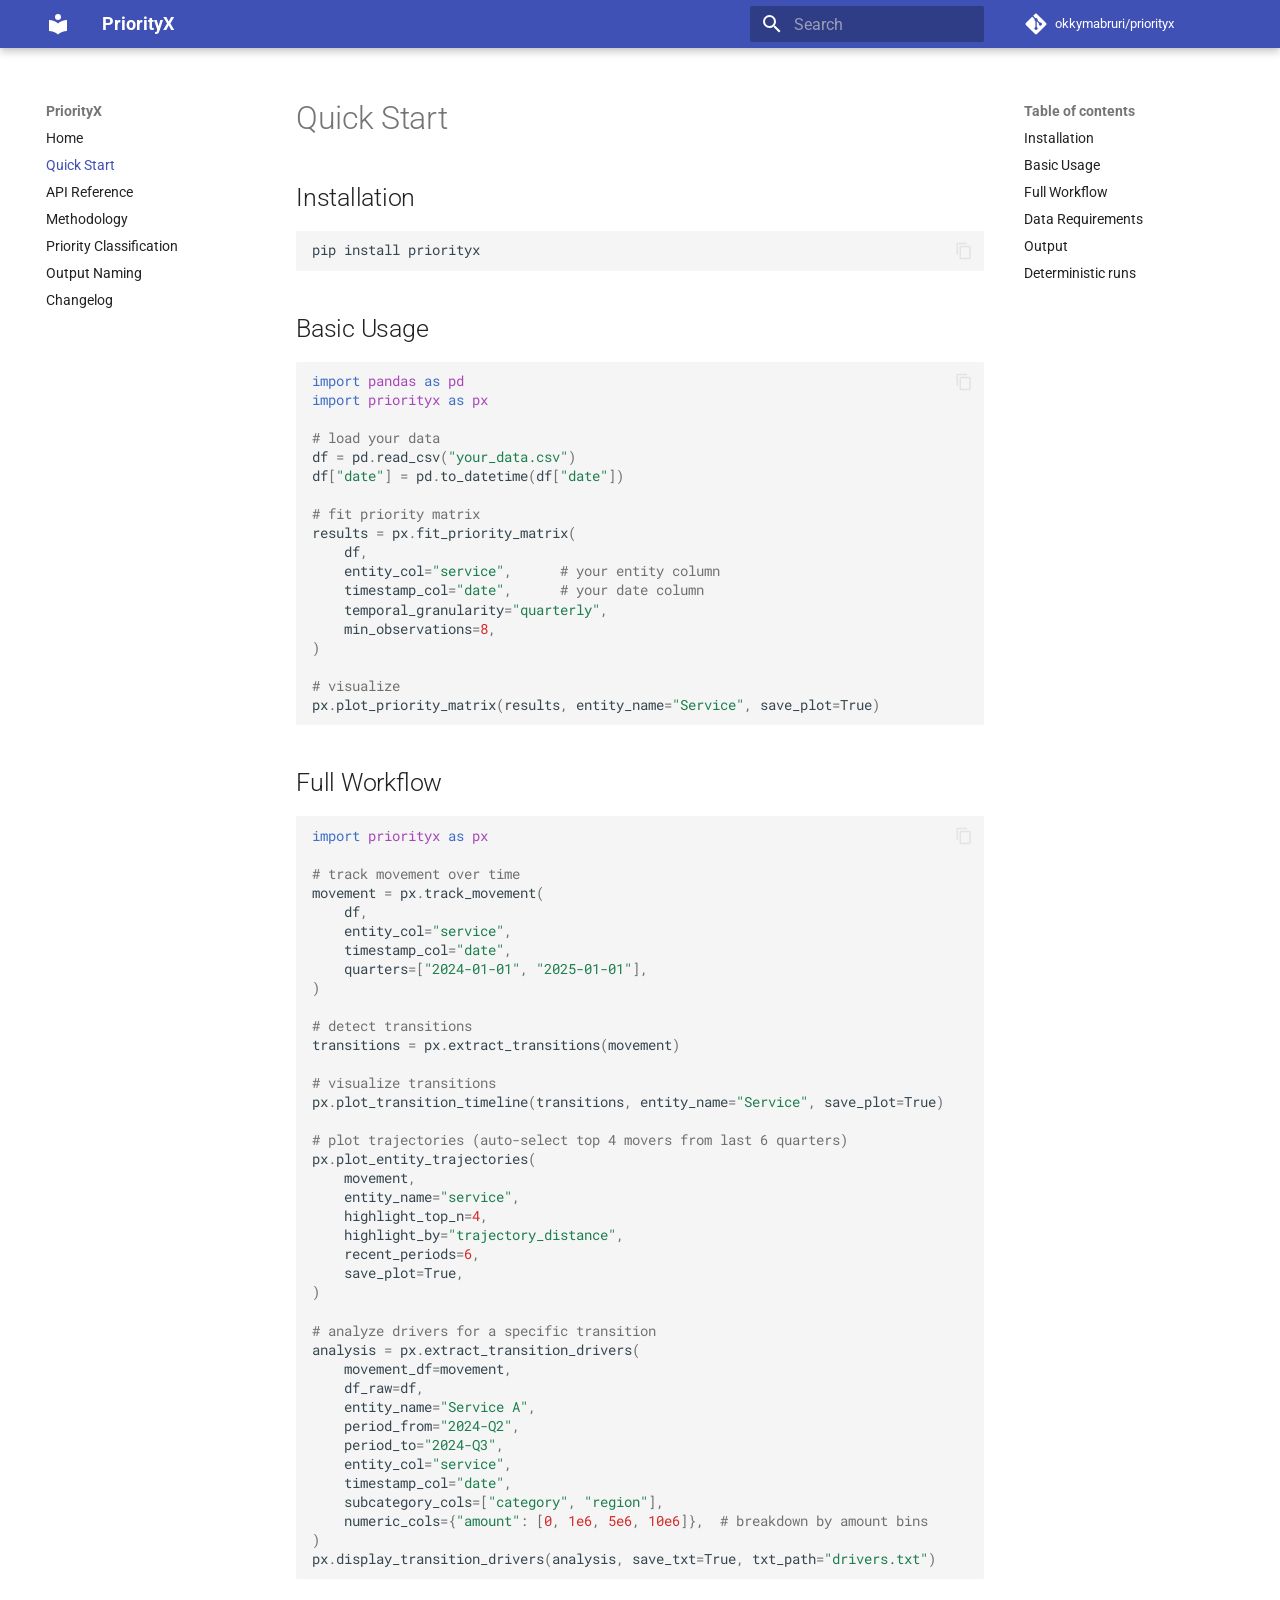
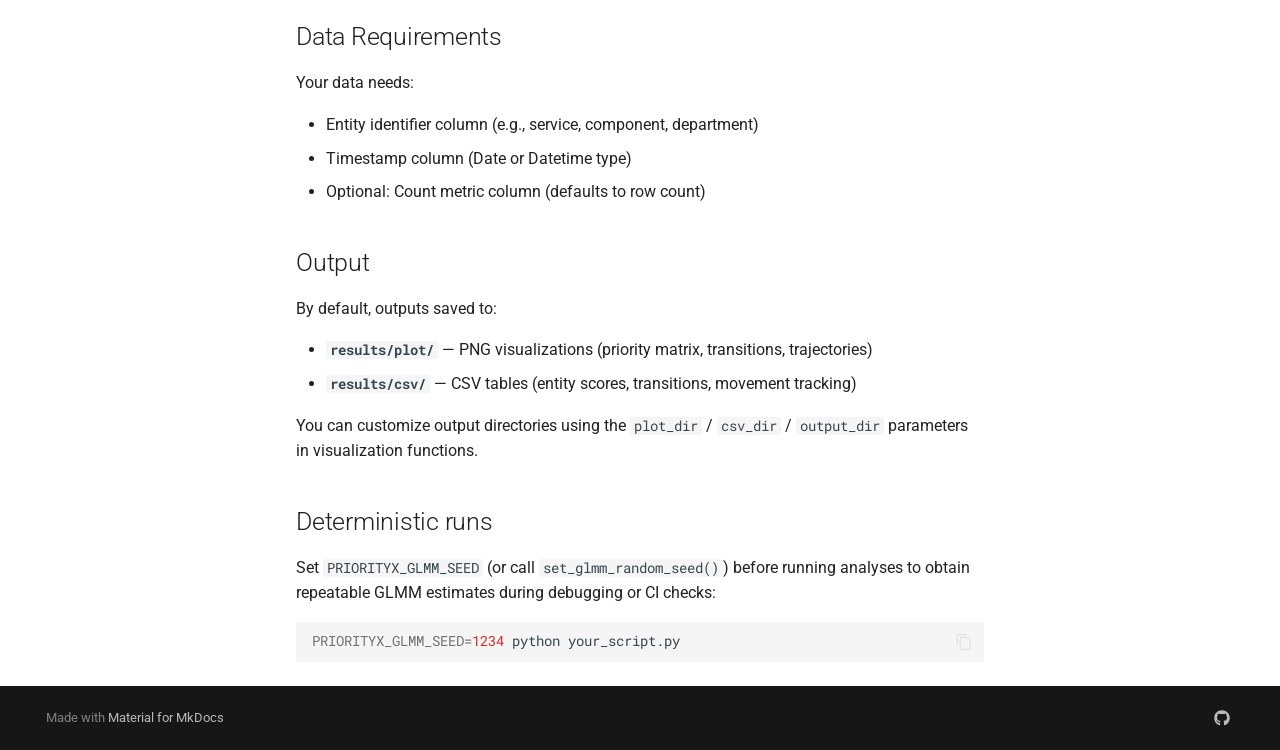
==== commit d0ed325c: "Deployed 25b4b53 with MkDocs version: 1.6.1" ====
--- a/quickstart/index.html
+++ b/quickstart/index.html
@@ -714,10 +714,10 @@
 <h2 id="output">Output<a class="headerlink" href="#output" title="Permanent link">&para;</a></h2>
 <p>By default, outputs saved to:</p>
 <ul>
-<li><strong><code>plot/</code></strong> — All PNG visualizations (priority matrix, transitions, trajectories)</li>
-<li><strong><code>results/</code></strong> — All CSV data files (entity scores, transitions, movement tracking)</li>
+<li><strong><code>results/plot/</code></strong> — PNG visualizations (priority matrix, transitions, trajectories)</li>
+<li><strong><code>results/csv/</code></strong> — CSV tables (entity scores, transitions, movement tracking)</li>
 </ul>
-<p>You can customize output directories using the <code>output_dir</code> parameter in visualization functions.</p>
+<p>You can customize output directories using the <code>plot_dir</code> / <code>csv_dir</code> / <code>output_dir</code> parameters in visualization functions.</p>
 <h2 id="deterministic-runs">Deterministic runs<a class="headerlink" href="#deterministic-runs" title="Permanent link">&para;</a></h2>
 <p>Set <code>PRIORITYX_GLMM_SEED</code> (or call <code>set_glmm_random_seed()</code>) before running analyses to obtain repeatable GLMM estimates during debugging or CI checks:</p>
 <div class="highlight"><pre><span></span><code><a id="__codelineno-3-1" name="__codelineno-3-1" href="#__codelineno-3-1"></a><span class="nv">PRIORITYX_GLMM_SEED</span><span class="o">=</span><span class="m">1234</span><span class="w"> </span>python<span class="w"> </span>your_script.py
